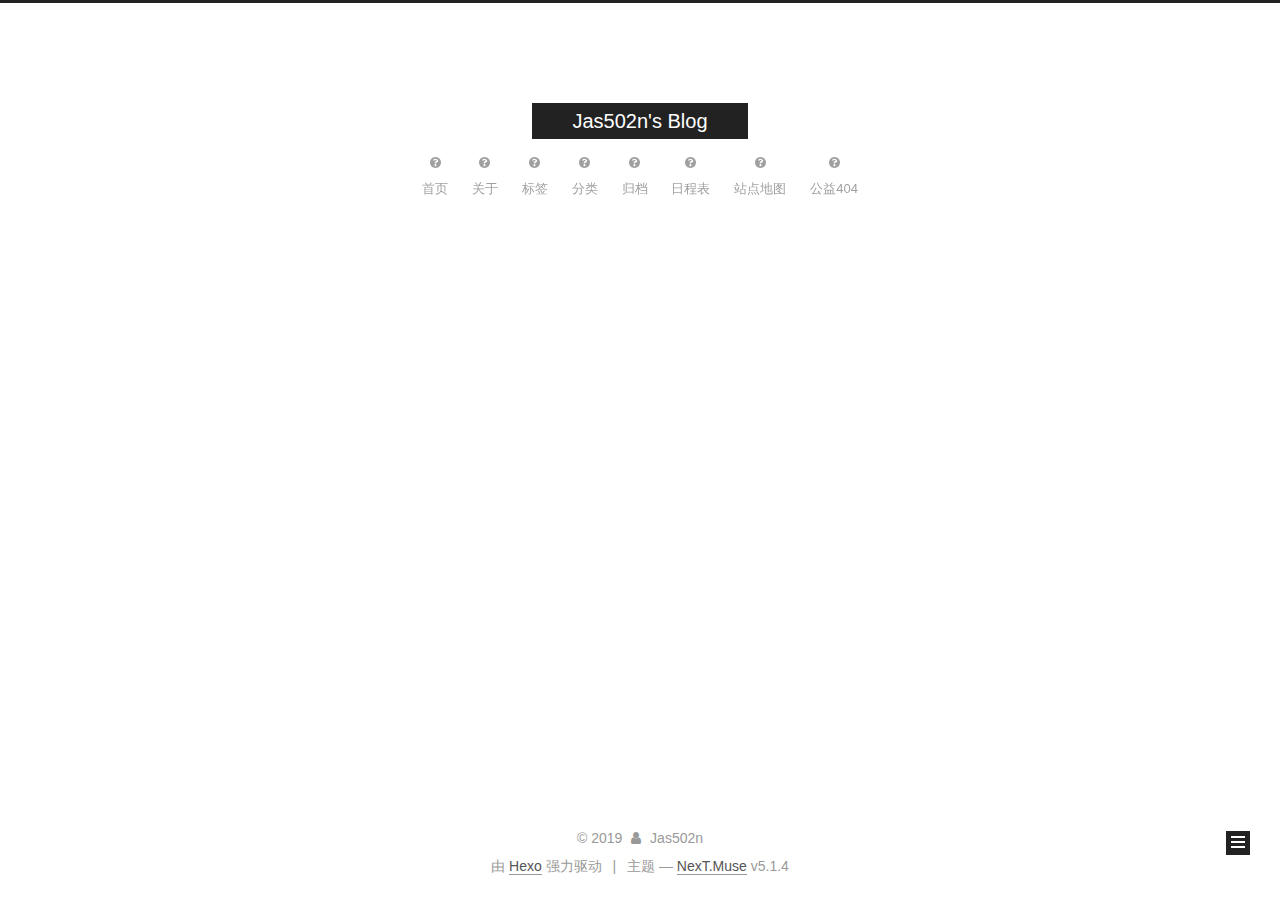
==== archives/index.html @ 0cc2a960 "Site updated: 2019-10-30 23:50:30" ====
<!DOCTYPE html>



  


<html class="theme-next muse use-motion" lang="zh-Hans">
<head>
  <meta charset="UTF-8"/>
<meta http-equiv="X-UA-Compatible" content="IE=edge" />
<meta name="viewport" content="width=device-width, initial-scale=1, maximum-scale=1"/>
<meta name="theme-color" content="#222">









<meta http-equiv="Cache-Control" content="no-transform" />
<meta http-equiv="Cache-Control" content="no-siteapp" />
















  
  
  <link href="/lib/fancybox/source/jquery.fancybox.css?v=2.1.5" rel="stylesheet" type="text/css" />







<link href="/lib/font-awesome/css/font-awesome.min.css?v=4.6.2" rel="stylesheet" type="text/css" />

<link href="/css/main.css?v=5.1.4" rel="stylesheet" type="text/css" />


  <link rel="apple-touch-icon" sizes="180x180" href="/images/apple-touch-icon-next.png?v=5.1.4">


  <link rel="icon" type="image/png" sizes="32x32" href="/images/favicon-32x32-next.png?v=5.1.4">


  <link rel="icon" type="image/png" sizes="16x16" href="/images/favicon-16x16-next.png?v=5.1.4">


  <link rel="mask-icon" href="/images/logo.svg?v=5.1.4" color="#222">





  <meta name="keywords" content="Hexo, NexT" />










<meta name="description" content="一个安全工程师的成长笔记史">
<meta property="og:type" content="website">
<meta property="og:title" content="Jas502n&#39;s Blog">
<meta property="og:url" content="http:&#x2F;&#x2F;twiiter.com&#x2F;jas502n&#x2F;archives&#x2F;index.html">
<meta property="og:site_name" content="Jas502n&#39;s Blog">
<meta property="og:description" content="一个安全工程师的成长笔记史">
<meta property="og:locale" content="zh-Hans">
<meta name="twitter:card" content="summary">



<script type="text/javascript" id="hexo.configurations">
  var NexT = window.NexT || {};
  var CONFIG = {
    root: '/',
    scheme: 'Muse',
    version: '5.1.4',
    sidebar: {"position":"left","display":"post","offset":12,"b2t":false,"scrollpercent":false,"onmobile":false},
    fancybox: true,
    tabs: true,
    motion: {"enable":true,"async":false,"transition":{"post_block":"fadeIn","post_header":"slideDownIn","post_body":"slideDownIn","coll_header":"slideLeftIn","sidebar":"slideUpIn"}},
    duoshuo: {
      userId: '0',
      author: '博主'
    },
    algolia: {
      applicationID: '',
      apiKey: '',
      indexName: '',
      hits: {"per_page":10},
      labels: {"input_placeholder":"Search for Posts","hits_empty":"We didn't find any results for the search: ${query}","hits_stats":"${hits} results found in ${time} ms"}
    }
  };
</script>



  <link rel="canonical" href="http://twiiter.com/jas502n/archives/"/>





  <title>归档 | Jas502n's Blog</title>
  








</head>

<body itemscope itemtype="http://schema.org/WebPage" lang="zh-Hans">

  
  
    
  

  <div class="container sidebar-position-left page-archive">
    <div class="headband"></div>

    <header id="header" class="header" itemscope itemtype="http://schema.org/WPHeader">
      <div class="header-inner"><div class="site-brand-wrapper">
  <div class="site-meta ">
    

    <div class="custom-logo-site-title">
      <a href="/"  class="brand" rel="start">
        <span class="logo-line-before"><i></i></span>
        <span class="site-title">Jas502n's Blog</span>
        <span class="logo-line-after"><i></i></span>
      </a>
    </div>
      
        <p class="site-subtitle"></p>
      
  </div>

  <div class="site-nav-toggle">
    <button>
      <span class="btn-bar"></span>
      <span class="btn-bar"></span>
      <span class="btn-bar"></span>
    </button>
  </div>
</div>

<nav class="site-nav">
  

  
    <ul id="menu" class="menu">
      
        
        <li class="menu-item menu-item-home">
          <a href="/" rel="section">
            
              <i class="menu-item-icon fa fa-fw fa-question-circle"></i> <br />
            
            首页
          </a>
        </li>
      
        
        <li class="menu-item menu-item-about">
          <a href="/about/" rel="section">
            
              <i class="menu-item-icon fa fa-fw fa-question-circle"></i> <br />
            
            关于
          </a>
        </li>
      
        
        <li class="menu-item menu-item-tags">
          <a href="/tags/" rel="section">
            
              <i class="menu-item-icon fa fa-fw fa-question-circle"></i> <br />
            
            标签
          </a>
        </li>
      
        
        <li class="menu-item menu-item-categories">
          <a href="/categories/" rel="section">
            
              <i class="menu-item-icon fa fa-fw fa-question-circle"></i> <br />
            
            分类
          </a>
        </li>
      
        
        <li class="menu-item menu-item-archives">
          <a href="/archives/" rel="section">
            
              <i class="menu-item-icon fa fa-fw fa-question-circle"></i> <br />
            
            归档
          </a>
        </li>
      
        
        <li class="menu-item menu-item-schedule">
          <a href="/schedule/" rel="section">
            
              <i class="menu-item-icon fa fa-fw fa-question-circle"></i> <br />
            
            日程表
          </a>
        </li>
      
        
        <li class="menu-item menu-item-sitemap">
          <a href="/sitemap.xml" rel="section">
            
              <i class="menu-item-icon fa fa-fw fa-question-circle"></i> <br />
            
            站点地图
          </a>
        </li>
      
        
        <li class="menu-item menu-item-commonweal">
          <a href="/404/" rel="section">
            
              <i class="menu-item-icon fa fa-fw fa-question-circle"></i> <br />
            
            公益404
          </a>
        </li>
      

      
    </ul>
  

  
</nav>



 </div>
    </header>

    <main id="main" class="main">
      <div class="main-inner">
        <div class="content-wrap">
          <div id="content" class="content">
            

  
  
  
  <div class="post-block archive">
    <div id="posts" class="posts-collapse">
      <span class="archive-move-on"></span>

      <span class="archive-page-counter">
        
        
        
          
        
        嗯..! 目前共计 2 篇日志。 继续努力。
      </span>

      

        
        
        

        
          
          <div class="collection-title">
            <h1 class="archive-year" id="archive-year-2019">2019</h1>
          </div>
        
        

        

  <article class="post post-type-normal" itemscope itemtype="http://schema.org/Article">
    <header class="post-header">

      <h2 class="post-title">
        
            <a class="post-title-link" href="/2019/10/30/%E6%88%91%E7%9A%84%E7%AC%AC%E4%B8%80%E7%AF%87%E6%96%87%E7%AB%A0/" itemprop="url">
              
                <span itemprop="name">我的第一篇文章</span>
              
            </a>
        
      </h2>

      <div class="post-meta">
        <time class="post-time" itemprop="dateCreated"
              datetime="2019-10-30T22:58:10+08:00"
              content="2019-10-30" >
          10-30
        </time>
      </div>

    </header>
  </article>



      

        
        
        

        
        

        

  <article class="post post-type-normal" itemscope itemtype="http://schema.org/Article">
    <header class="post-header">

      <h2 class="post-title">
        
            <a class="post-title-link" href="/2019/10/30/hello-world/" itemprop="url">
              
                <span itemprop="name">Hello World</span>
              
            </a>
        
      </h2>

      <div class="post-meta">
        <time class="post-time" itemprop="dateCreated"
              datetime="2019-10-30T21:47:42+08:00"
              content="2019-10-30" >
          10-30
        </time>
      </div>

    </header>
  </article>



      

    </div>
  </div>
  
  
  

  



          </div>
          


          

        </div>
        
          
  
  <div class="sidebar-toggle">
    <div class="sidebar-toggle-line-wrap">
      <span class="sidebar-toggle-line sidebar-toggle-line-first"></span>
      <span class="sidebar-toggle-line sidebar-toggle-line-middle"></span>
      <span class="sidebar-toggle-line sidebar-toggle-line-last"></span>
    </div>
  </div>

  <aside id="sidebar" class="sidebar">
    
    <div class="sidebar-inner">

      

      

      <section class="site-overview-wrap sidebar-panel sidebar-panel-active">
        <div class="site-overview">
          <div class="site-author motion-element" itemprop="author" itemscope itemtype="http://schema.org/Person">
            
              <p class="site-author-name" itemprop="name">Jas502n</p>
              <p class="site-description motion-element" itemprop="description">一个安全工程师的成长笔记史</p>
          </div>

          <nav class="site-state motion-element">

            
              <div class="site-state-item site-state-posts">
              
                <a href="/archives/">
              
                  <span class="site-state-item-count">2</span>
                  <span class="site-state-item-name">日志</span>
                </a>
              </div>
            

            

            
              
              
              <div class="site-state-item site-state-tags">
                
                  <span class="site-state-item-count">1</span>
                  <span class="site-state-item-name">标签</span>
                
              </div>
            

          </nav>

          

          

          
          

          
          

          

        </div>
      </section>

      

      

    </div>
  </aside>


        
      </div>
    </main>

    <footer id="footer" class="footer">
      <div class="footer-inner">
        <div class="copyright">&copy; <span itemprop="copyrightYear">2019</span>
  <span class="with-love">
    <i class="fa fa-user"></i>
  </span>
  <span class="author" itemprop="copyrightHolder">Jas502n</span>

  
</div>


  <div class="powered-by">由 <a class="theme-link" target="_blank" href="https://hexo.io">Hexo</a> 强力驱动</div>



  <span class="post-meta-divider">|</span>



  <div class="theme-info">主题 &mdash; <a class="theme-link" target="_blank" href="https://github.com/iissnan/hexo-theme-next">NexT.Muse</a> v5.1.4</div>




        







        
      </div>
    </footer>

    
      <div class="back-to-top">
        <i class="fa fa-arrow-up"></i>
        
      </div>
    

    

  </div>

  

<script type="text/javascript">
  if (Object.prototype.toString.call(window.Promise) !== '[object Function]') {
    window.Promise = null;
  }
</script>









  












  
  
    <script type="text/javascript" src="/lib/jquery/index.js?v=2.1.3"></script>
  

  
  
    <script type="text/javascript" src="/lib/fastclick/lib/fastclick.min.js?v=1.0.6"></script>
  

  
  
    <script type="text/javascript" src="/lib/jquery_lazyload/jquery.lazyload.js?v=1.9.7"></script>
  

  
  
    <script type="text/javascript" src="/lib/velocity/velocity.min.js?v=1.2.1"></script>
  

  
  
    <script type="text/javascript" src="/lib/velocity/velocity.ui.min.js?v=1.2.1"></script>
  

  
  
    <script type="text/javascript" src="/lib/fancybox/source/jquery.fancybox.pack.js?v=2.1.5"></script>
  


  


  <script type="text/javascript" src="/js/src/utils.js?v=5.1.4"></script>

  <script type="text/javascript" src="/js/src/motion.js?v=5.1.4"></script>



  
  

  

  


  <script type="text/javascript" src="/js/src/bootstrap.js?v=5.1.4"></script>



  


  




	





  





  












  





  

  

  

  
  

  

  

  

</body>
</html>
---- css/main.css ----
/* normalize.css v3.0.2 | MIT License | git.io/normalize */
html {
  font-family: sans-serif; /* 1 */
  -ms-text-size-adjust: 100%; /* 2 */
  -webkit-text-size-adjust: 100%; /* 2 */
}
body {
  margin: 0;
}
article,
aside,
details,
figcaption,
figure,
footer,
header,
hgroup,
main,
menu,
nav,
section,
summary {
  display: block;
}
audio,
canvas,
progress,
video {
  display: inline-block; /* 1 */
  vertical-align: baseline; /* 2 */
}
audio:not([controls]) {
  display: none;
  height: 0;
}
[hidden],
template {
  display: none;
}
a {
  background-color: transparent;
}
a:active,
a:hover {
  outline: 0;
}
abbr[title] {
  border-bottom: 1px dotted;
}
b,
strong {
  font-weight: bold;
}
dfn {
  font-style: italic;
}
h1 {
  font-size: 2em;
  margin: 0.67em 0;
}
mark {
  background: #ff0;
  color: #000;
}
small {
  font-size: 80%;
}
sub,
sup {
  font-size: 75%;
  line-height: 0;
  position: relative;
  vertical-align: baseline;
}
sup {
  top: -0.5em;
}
sub {
  bottom: -0.25em;
}
img {
  border: 0;
}
svg:not(:root) {
  overflow: hidden;
}
figure {
  margin: 1em 40px;
}
hr {
  -moz-box-sizing: content-box;
  box-sizing: content-box;
  height: 0;
}
pre {
  overflow: auto;
}
code,
kbd,
pre,
samp {
  font-family: monospace, monospace;
  font-size: 1em;
}
button,
input,
optgroup,
select,
textarea {
  color: inherit; /* 1 */
  font: inherit; /* 2 */
  margin: 0; /* 3 */
}
button {
  overflow: visible;
}
button,
select {
  text-transform: none;
}
button,
html input[type="button"],
input[type="reset"],
input[type="submit"] {
  -webkit-appearance: button; /* 2 */
  cursor: pointer; /* 3 */
}
button[disabled],
html input[disabled] {
  cursor: default;
}
button::-moz-focus-inner,
input::-moz-focus-inner {
  border: 0;
  padding: 0;
}
input {
  line-height: normal;
}
input[type="checkbox"],
input[type="radio"] {
  box-sizing: border-box; /* 1 */
  padding: 0; /* 2 */
}
input[type="number"]::-webkit-inner-spin-button,
input[type="number"]::-webkit-outer-spin-button {
  height: auto;
}
input[type="search"] {
  -webkit-appearance: textfield; /* 1 */
  -moz-box-sizing: content-box;
  -webkit-box-sizing: content-box; /* 2 */
  box-sizing: content-box;
}
input[type="search"]::-webkit-search-cancel-button,
input[type="search"]::-webkit-search-decoration {
  -webkit-appearance: none;
}
fieldset {
  border: 1px solid #c0c0c0;
  margin: 0 2px;
  padding: 0.35em 0.625em 0.75em;
}
legend {
  border: 0; /* 1 */
  padding: 0; /* 2 */
}
textarea {
  overflow: auto;
}
optgroup {
  font-weight: bold;
}
table {
  border-collapse: collapse;
  border-spacing: 0;
}
td,
th {
  padding: 0;
}
::selection {
  background: #262a30;
  color: #fff;
}
body {
  position: relative;
  font-family: 'Lato', "PingFang SC", "Microsoft YaHei", sans-serif;
  font-size: 14px;
  line-height: 2;
  color: #555;
  background: #fff;
}
@media (max-width: 767px) {
  body {
    padding-right: 0 !important;
  }
}
@media (min-width: 768px) and (max-width: 991px) {
  body {
    padding-right: 0 !important;
  }
}
@media (min-width: 1600px) {
  body {
    font-size: 16px;
  }
}
h1,
h2,
h3,
h4,
h5,
h6 {
  margin: 0;
  padding: 0;
  font-weight: bold;
  line-height: 1.5;
  font-family: 'Lato', "PingFang SC", "Microsoft YaHei", sans-serif;
}
h2,
h3,
h4,
h5,
h6 {
  margin: 20px 0 15px;
}
h1 {
  font-size: 22px;
}
@media (max-width: 767px) {
  h1 {
    font-size: 18px;
  }
}
h2 {
  font-size: 20px;
}
@media (max-width: 767px) {
  h2 {
    font-size: 16px;
  }
}
h3 {
  font-size: 18px;
}
@media (max-width: 767px) {
  h3 {
    font-size: 14px;
  }
}
h4 {
  font-size: 16px;
}
@media (max-width: 767px) {
  h4 {
    font-size: 12px;
  }
}
h5 {
  font-size: 14px;
}
@media (max-width: 767px) {
  h5 {
    font-size: 10px;
  }
}
h6 {
  font-size: 12px;
}
@media (max-width: 767px) {
  h6 {
    font-size: 8px;
  }
}
p {
  margin: 0 0 20px 0;
}
a {
  color: #555;
  text-decoration: none;
  outline: none;
  border-bottom: 1px solid #999;
  word-wrap: break-word;
}
a:hover {
  color: #222;
  border-bottom-color: #222;
}
blockquote {
  margin: 0;
  padding: 0;
}
img {
  display: block;
  margin: auto;
  max-width: 100%;
  height: auto;
}
hr {
  margin: 40px 0;
  height: 3px;
  border: none;
  background-color: #ddd;
  background-image: repeating-linear-gradient(-45deg, #fff, #fff 4px, transparent 4px, transparent 8px);
}
blockquote {
  padding: 0 15px;
  color: #666;
  border-left: 4px solid #ddd;
}
blockquote cite::before {
  content: "-";
  padding: 0 5px;
}
dt {
  font-weight: 700;
}
dd {
  margin: 0;
  padding: 0;
}
kbd {
  border: 1px solid #ccc;
  border-radius: 0.2em;
  box-shadow: 0.1em 0.1em 0.2em rgba(0,0,0,0.1);
  background-color: #f9f9f9;
  font-family: inherit;
  background-image: -webkit-linear-gradient(top, #eee, #fff, #eee);
  padding: 0.1em 0.3em;
  white-space: nowrap;
}
.text-left {
  text-align: left;
}
.text-center {
  text-align: center;
}
.text-right {
  text-align: right;
}
.text-justify {
  text-align: justify;
}
.text-nowrap {
  white-space: nowrap;
}
.text-lowercase {
  text-transform: lowercase;
}
.text-uppercase {
  text-transform: uppercase;
}
.text-capitalize {
  text-transform: capitalize;
}
.center-block {
  display: block;
  margin-left: auto;
  margin-right: auto;
}
.clearfix:before,
.clearfix:after {
  content: " ";
  display: table;
}
.clearfix:after {
  clear: both;
}
.pullquote {
  width: 45%;
}
.pullquote.left {
  float: left;
  margin-left: 5px;
  margin-right: 10px;
}
.pullquote.right {
  float: right;
  margin-left: 10px;
  margin-right: 5px;
}
.affix.affix.affix {
  position: fixed;
}
.translation {
  margin-top: -20px;
  font-size: 14px;
  color: #999;
}
.scrollbar-measure {
  width: 100px;
  height: 100px;
  overflow: scroll;
  position: absolute;
  top: -9999px;
}
.use-motion .motion-element {
  opacity: 0;
}
table {
  margin: 20px 0;
  width: 100%;
  border-collapse: collapse;
  border-spacing: 0;
  border: 1px solid #ddd;
  font-size: 14px;
  table-layout: fixed;
  word-wrap: break-all;
}
table>tbody>tr:nth-of-type(odd) {
  background-color: #f9f9f9;
}
table>tbody>tr:hover {
  background-color: #f5f5f5;
}
caption,
th,
td {
  padding: 8px;
  text-align: left;
  vertical-align: middle;
  font-weight: normal;
}
th,
td {
  border-bottom: 3px solid #ddd;
  border-right: 1px solid #eee;
}
th {
  padding-bottom: 10px;
  font-weight: 700;
}
td {
  border-bottom-width: 1px;
}
html,
body {
  height: 100%;
}
.container {
  position: relative;
  min-height: 100%;
}
.header-inner {
  margin: 0 auto;
  padding: 100px 0 70px;
  width: 700px;
}
@media (min-width: 1600px) {
  .container .header-inner {
    width: 900px;
  }
}
.main {
  padding-bottom: 150px;
}
.main-inner {
  margin: 0 auto;
  width: 700px;
}
@media (min-width: 1600px) {
  .container .main-inner {
    width: 900px;
  }
}
.footer {
  position: absolute;
  left: 0;
  bottom: 0;
  width: 100%;
  min-height: 50px;
}
.footer-inner {
  box-sizing: border-box;
  margin: 20px auto;
  width: 700px;
}
@media (min-width: 1600px) {
  .container .footer-inner {
    width: 900px;
  }
}
pre,
.highlight {
  overflow: auto;
  margin: 20px 0;
  padding: 0;
  font-size: 13px;
  color: #4d4d4c;
  background: #f7f7f7;
  line-height: 1.6;
}
pre,
code {
  font-family: consolas, Menlo, "PingFang SC", "Microsoft YaHei", monospace;
}
code {
  padding: 2px 4px;
  word-wrap: break-word;
  color: #555;
  background: #eee;
  border-radius: 3px;
  font-size: 13px;
}
pre {
  padding: 10px;
}
pre code {
  padding: 0;
  color: #4d4d4c;
  background: none;
  text-shadow: none;
}
.highlight {
  border-radius: 1px;
}
.highlight pre {
  border: none;
  margin: 0;
  padding: 10px 0;
}
.highlight table {
  margin: 0;
  width: auto;
  border: none;
}
.highlight td {
  border: none;
  padding: 0;
}
.highlight figcaption {
  font-size: 1em;
  color: #4d4d4c;
  line-height: 1em;
  margin-bottom: 1em;
}
.highlight figcaption:before,
.highlight figcaption:after {
  content: " ";
  display: table;
}
.highlight figcaption:after {
  clear: both;
}
.highlight figcaption a {
  float: right;
  color: #4d4d4c;
}
.highlight figcaption a:hover {
  border-bottom-color: #4d4d4c;
}
.highlight .gutter pre {
  padding-left: 10px;
  padding-right: 10px;
  color: #869194;
  text-align: right;
  background-color: #eff2f3;
}
.highlight .code pre {
  width: 100%;
  padding-left: 10px;
  padding-right: 10px;
  background-color: #f7f7f7;
}
.highlight .line {
  height: 20px;
}
.gutter {
  -webkit-user-select: none;
  -moz-user-select: none;
  -ms-user-select: none;
  user-select: none;
}
.gist table {
  width: auto;
}
.gist table td {
  border: none;
}
pre .deletion {
  background: #fdd;
}
pre .addition {
  background: #dfd;
}
pre .meta {
  color: #8959a8;
}
pre .comment {
  color: #8e908c;
}
pre .variable,
pre .attribute,
pre .tag,
pre .regexp,
pre .ruby .constant,
pre .xml .tag .title,
pre .xml .pi,
pre .xml .doctype,
pre .html .doctype,
pre .css .id,
pre .css .class,
pre .css .pseudo {
  color: #c82829;
}
pre .number,
pre .preprocessor,
pre .built_in,
pre .literal,
pre .params,
pre .constant,
pre .command {
  color: #f5871f;
}
pre .ruby .class .title,
pre .css .rules .attribute,
pre .string,
pre .value,
pre .inheritance,
pre .header,
pre .ruby .symbol,
pre .xml .cdata,
pre .special,
pre .number,
pre .formula {
  color: #718c00;
}
pre .title,
pre .css .hexcolor {
  color: #3e999f;
}
pre .function,
pre .python .decorator,
pre .python .title,
pre .ruby .function .title,
pre .ruby .title .keyword,
pre .perl .sub,
pre .javascript .title,
pre .coffeescript .title {
  color: #4271ae;
}
pre .keyword,
pre .javascript .function {
  color: #8959a8;
}
.full-image.full-image.full-image.full-image {
  border: none;
  max-width: 100%;
  width: auto;
  margin: 20px auto 25px;
}
@media (min-width: 992px) {
  .full-image.full-image.full-image.full-image {
    max-width: none;
    width: 110%;
    margin: 25px -5%;
  }
}
.blockquote-center,
.page-home .post-type-quote blockquote,
.page-post-detail .post-type-quote blockquote {
  position: relative;
  margin: 40px 0;
  padding: 0;
  border-left: none;
  text-align: center;
}
.blockquote-center::before,
.page-home .post-type-quote blockquote::before,
.page-post-detail .post-type-quote blockquote::before,
.blockquote-center::after,
.page-home .post-type-quote blockquote::after,
.page-post-detail .post-type-quote blockquote::after {
  position: absolute;
  content: ' ';
  display: block;
  width: 100%;
  height: 24px;
  opacity: 0.2;
  background-repeat: no-repeat;
  background-position: 0 -6px;
  background-size: 22px 22px;
}
.blockquote-center::before,
.page-home .post-type-quote blockquote::before,
.page-post-detail .post-type-quote blockquote::before {
  top: -20px;
  background-image: url("../images/quote-l.svg");
  border-top: 1px solid #ccc;
}
.blockquote-center::after,
.page-home .post-type-quote blockquote::after,
.page-post-detail .post-type-quote blockquote::after {
  bottom: -20px;
  background-image: url("../images/quote-r.svg");
  border-bottom: 1px solid #ccc;
  background-position: 100% 8px;
}
.blockquote-center p,
.page-home .post-type-quote blockquote p,
.page-post-detail .post-type-quote blockquote p,
.blockquote-center div,
.page-home .post-type-quote blockquote div,
.page-post-detail .post-type-quote blockquote div {
  text-align: center;
}
.post .post-body .group-picture img {
  box-sizing: border-box;
  padding: 0 3px;
  border: none;
}
.post .group-picture-row {
  overflow: hidden;
  margin-top: 6px;
}
.post .group-picture-row:first-child {
  margin-top: 0;
}
.post .group-picture-column {
  float: left;
}
.page-post-detail .post-body .group-picture-column {
  float: none;
  margin-top: 10px;
  width: auto !important;
}
.page-post-detail .post-body .group-picture-column img {
  margin: 0 auto;
}
.page-archive .group-picture-container {
  overflow: hidden;
}
.page-archive .group-picture-row {
  float: left;
}
.page-archive .group-picture-row:first-child {
  margin-top: 6px;
}
.page-archive .group-picture-column {
  max-width: 150px;
  max-height: 150px;
}
.post-body .note {
  position: relative;
  padding: 15px;
  margin-bottom: 20px;
  border: 1px solid #eee;
  border-left-width: 5px;
  border-radius: 3px;
}
.post-body .note h2,
.post-body .note h3,
.post-body .note h4,
.post-body .note h5,
.post-body .note h6 {
  margin-top: 0;
  margin-bottom: 0;
  border-bottom: initial;
  padding-top: 0 !important;
}
.post-body .note p:first-child,
.post-body .note ul:first-child,
.post-body .note ol:first-child,
.post-body .note table:first-child,
.post-body .note pre:first-child,
.post-body .note blockquote:first-child {
  margin-top: 0;
}
.post-body .note p:last-child,
.post-body .note ul:last-child,
.post-body .note ol:last-child,
.post-body .note table:last-child,
.post-body .note pre:last-child,
.post-body .note blockquote:last-child {
  margin-bottom: 0;
}
.post-body .note.default {
  border-left-color: #777;
}
.post-body .note.default h2,
.post-body .note.default h3,
.post-body .note.default h4,
.post-body .note.default h5,
.post-body .note.default h6 {
  color: #777;
}
.post-body .note.primary {
  border-left-color: #6f42c1;
}
.post-body .note.primary h2,
.post-body .note.primary h3,
.post-body .note.primary h4,
.post-body .note.primary h5,
.post-body .note.primary h6 {
  color: #6f42c1;
}
.post-body .note.info {
  border-left-color: #428bca;
}
.post-body .note.info h2,
.post-body .note.info h3,
.post-body .note.info h4,
.post-body .note.info h5,
.post-body .note.info h6 {
  color: #428bca;
}
.post-body .note.success {
  border-left-color: #5cb85c;
}
.post-body .note.success h2,
.post-body .note.success h3,
.post-body .note.success h4,
.post-body .note.success h5,
.post-body .note.success h6 {
  color: #5cb85c;
}
.post-body .note.warning {
  border-left-color: #f0ad4e;
}
.post-body .note.warning h2,
.post-body .note.warning h3,
.post-body .note.warning h4,
.post-body .note.warning h5,
.post-body .note.warning h6 {
  color: #f0ad4e;
}
.post-body .note.danger {
  border-left-color: #d9534f;
}
.post-body .note.danger h2,
.post-body .note.danger h3,
.post-body .note.danger h4,
.post-body .note.danger h5,
.post-body .note.danger h6 {
  color: #d9534f;
}
.post-body .label {
  display: inline;
  padding: 0 2px;
  white-space: nowrap;
}
.post-body .label.default {
  background-color: #f0f0f0;
}
.post-body .label.primary {
  background-color: #efe6f7;
}
.post-body .label.info {
  background-color: #e5f2f8;
}
.post-body .label.success {
  background-color: #e7f4e9;
}
.post-body .label.warning {
  background-color: #fcf6e1;
}
.post-body .label.danger {
  background-color: #fae8eb;
}
.post-body .tabs {
  position: relative;
  display: block;
  margin-bottom: 20px;
  padding-top: 10px;
}
.post-body .tabs ul.nav-tabs {
  margin: 0;
  padding: 0;
  display: flex;
  margin-bottom: -1px;
}
@media (max-width: 413px) {
  .post-body .tabs ul.nav-tabs {
    display: block;
    margin-bottom: 5px;
  }
}
.post-body .tabs ul.nav-tabs li.tab {
  list-style-type: none !important;
  margin: 0 0.25em 0 0;
  border-top: 3px solid transparent;
  border-left: 1px solid transparent;
  border-right: 1px solid transparent;
}
@media (max-width: 413px) {
  .post-body .tabs ul.nav-tabs li.tab {
    margin: initial;
    border-top: 1px solid transparent;
    border-left: 3px solid transparent;
    border-right: 1px solid transparent;
    border-bottom: 1px solid transparent;
  }
}
.post-body .tabs ul.nav-tabs li.tab a {
  outline: 0;
  border-bottom: initial;
  display: block;
  line-height: 1.8em;
  padding: 0.25em 0.75em;
  transition-duration: 0.2s;
  transition-timing-function: ease-out;
  transition-delay: 0s;
}
.post-body .tabs ul.nav-tabs li.tab a i {
  width: 1.285714285714286em;
}
.post-body .tabs ul.nav-tabs li.tab.active {
  border-top: 3px solid #fc6423;
  border-left: 1px solid #ddd;
  border-right: 1px solid #ddd;
  background-color: #fff;
}
@media (max-width: 413px) {
  .post-body .tabs ul.nav-tabs li.tab.active {
    border-top: 1px solid #ddd;
    border-left: 3px solid #fc6423;
    border-right: 1px solid #ddd;
    border-bottom: 1px solid #ddd;
  }
}
.post-body .tabs ul.nav-tabs li.tab.active a {
  cursor: default;
  color: #555;
}
.post-body .tabs .tab-content {
  background-color: #fff;
}
.post-body .tabs .tab-content .tab-pane {
  border: 1px solid #ddd;
  padding: 20px 20px 0 20px;
}
.post-body .tabs .tab-content .tab-pane:not(.active) {
  display: none !important;
}
.post-body .tabs .tab-content .tab-pane.active {
  display: block !important;
}
.btn {
  display: inline-block;
  padding: 0 20px;
  font-size: 14px;
  color: #fff;
  background: #222;
  border: 2px solid #222;
  text-decoration: none;
  border-radius: 0;
  transition-property: background-color;
  transition-duration: 0.2s;
  transition-timing-function: ease-in-out;
  transition-delay: 0s;
  line-height: 2;
}
.btn:hover {
  border-color: #222;
  color: #222;
  background: #fff;
}
.btn +.btn {
  margin: 0 0 8px 8px;
}
.btn .fa-fw {
  width: 1.285714285714286em;
  text-align: left;
}
.btn-bar {
  display: block;
  width: 22px;
  height: 2px;
  background: #555;
  border-radius: 1px;
}
.btn-bar+.btn-bar {
  margin-top: 4px;
}
.pagination {
  margin: 120px 0 40px;
  text-align: center;
  border-top: 1px solid #eee;
}
.page-number-basic,
.pagination .prev,
.pagination .next,
.pagination .page-number,
.pagination .space {
  display: inline-block;
  position: relative;
  top: -1px;
  margin: 0 10px;
  padding: 0 11px;
}
@media (max-width: 767px) {
  .page-number-basic,
  .pagination .prev,
  .pagination .next,
  .pagination .page-number,
  .pagination .space {
    margin: 0 5px;
  }
}
.pagination .prev,
.pagination .next,
.pagination .page-number {
  border-bottom: 0;
  border-top: 1px solid #eee;
  transition-property: border-color;
  transition-duration: 0.2s;
  transition-timing-function: ease-in-out;
  transition-delay: 0s;
}
.pagination .prev:hover,
.pagination .next:hover,
.pagination .page-number:hover {
  border-top-color: #222;
}
.pagination .space {
  padding: 0;
  margin: 0;
}
.pagination .prev {
  margin-left: 0;
}
.pagination .next {
  margin-right: 0;
}
.pagination .page-number.current {
  color: #fff;
  background: #ccc;
  border-top-color: #ccc;
}
@media (max-width: 767px) {
  .pagination {
    border-top: none;
  }
  .pagination .prev,
  .pagination .next,
  .pagination .page-number {
    margin-bottom: 10px;
    border-top: 0;
    border-bottom: 1px solid #eee;
    padding: 0 10px;
  }
  .pagination .prev:hover,
  .pagination .next:hover,
  .pagination .page-number:hover {
    border-bottom-color: #222;
  }
}
.comments {
  margin: 60px 20px 0;
}
.tag-cloud {
  text-align: center;
}
.tag-cloud a {
  display: inline-block;
  margin: 10px;
}
.back-to-top {
  box-sizing: border-box;
  position: fixed;
  bottom: -100px;
  right: 30px;
  z-index: 1050;
  padding: 0 6px;
  width: 24px;
  background: #222;
  font-size: 12px;
  opacity: 1;
  color: #fff;
  cursor: pointer;
  text-align: center;
  -webkit-transform: translateZ(0);
  transition-property: bottom;
  transition-duration: 0.2s;
  transition-timing-function: ease-in-out;
  transition-delay: 0s;
}
@media (min-width: 768px) and (max-width: 991px) {
  .back-to-top {
    display: none !important;
  }
}
@media (max-width: 767px) {
  .back-to-top {
    display: none !important;
  }
}
.back-to-top.back-to-top-on {
  bottom: 19px;
}
.header {
  background: transparent;
}
.header-inner {
  position: relative;
}
.headband {
  height: 3px;
  background: #222;
}
.site-meta {
  margin: 0;
  text-align: center;
}
@media (max-width: 767px) {
  .site-meta {
    text-align: center;
  }
}
.brand {
  position: relative;
  display: inline-block;
  padding: 0 40px;
  color: #fff;
  background: #222;
  border-bottom: none;
}
.brand:hover {
  color: #fff;
}
.logo {
  display: inline-block;
  margin-right: 5px;
  line-height: 36px;
  vertical-align: top;
}
.site-title {
  display: inline-block;
  vertical-align: top;
  line-height: 36px;
  font-size: 20px;
  font-weight: normal;
  font-family: 'Lato', "PingFang SC", "Microsoft YaHei", sans-serif;
}
.site-subtitle {
  margin-top: 10px;
  font-size: 13px;
  color: #999;
}
.use-motion .brand {
  opacity: 0;
}
.use-motion .logo,
.use-motion .site-title,
.use-motion .site-subtitle {
  opacity: 0;
  position: relative;
  top: -10px;
}
.site-nav-toggle {
  display: none;
  position: absolute;
  top: 10px;
  left: 10px;
}
@media (max-width: 767px) {
  .site-nav-toggle {
    display: block;
  }
}
.site-nav-toggle button {
  margin-top: 2px;
  padding: 9px 10px;
  background: transparent;
  border: none;
}
@media (max-width: 767px) {
  .site-nav {
    display: none;
    margin: 0 -10px;
    padding: 0 10px;
    clear: both;
    border-top: 1px solid #ddd;
  }
}
@media (min-width: 768px) and (max-width: 991px) {
  .site-nav {
    display: block !important;
  }
}
@media (min-width: 992px) {
  .site-nav {
    display: block !important;
  }
}
.menu {
  margin-top: 20px;
  padding-left: 0;
  text-align: center;
}
.menu .menu-item {
  display: inline-block;
  margin: 0 10px;
  list-style: none;
}
@media screen and (max-width: 767px) {
  .menu .menu-item {
    margin-top: 10px;
  }
}
.menu .menu-item a {
  display: block;
  font-size: 13px;
  line-height: inherit;
  border-bottom: 1px solid transparent;
  transition-property: border-color;
  transition-duration: 0.2s;
  transition-timing-function: ease-in-out;
  transition-delay: 0s;
}
.menu .menu-item a:hover {
  border-bottom-color: #222;
}
.menu .menu-item .fa {
  margin-right: 5px;
}
.use-motion .menu-item {
  opacity: 0;
}
.post-body {
  font-family: 'Lato', "PingFang SC", "Microsoft YaHei", sans-serif;
}
@media (max-width: 767px) {
  .post-body {
    word-break: break-word;
  }
}
.post-body .fancybox img {
  display: block !important;
  margin: 0 auto;
  cursor: pointer;
  cursor: zoom-in;
  cursor: -webkit-zoom-in;
}
.post-body .image-caption,
.post-body .figure .caption {
  margin: -20px auto 15px;
  text-align: center;
  font-size: 14px;
  color: #999;
  font-weight: bold;
  line-height: 1;
}
.post-sticky-flag {
  display: inline-block;
  font-size: 16px;
  -ms-transform: rotate(30deg);
  -webkit-transform: rotate(30deg);
  -moz-transform: rotate(30deg);
  -ms-transform: rotate(30deg);
  -o-transform: rotate(30deg);
  transform: rotate(30deg);
}
.use-motion .post-block,
.use-motion .pagination,
.use-motion .comments {
  opacity: 0;
}
.use-motion .post-header {
  opacity: 0;
}
.use-motion .post-body {
  opacity: 0;
}
.use-motion .collection-title {
  opacity: 0;
}
.posts-expand {
  padding-top: 40px;
}
@media (max-width: 767px) {
  .posts-expand {
    margin: 0 20px;
  }
  .post-body pre .gutter pre {
    padding-right: 10px;
  }
  .post-body .highlight {
    margin-left: 0px;
    margin-right: 0px;
    padding: 0;
  }
  .post-body .highlight .gutter pre {
    padding-right: 10px;
  }
}
@media (min-width: 992px) {
  .posts-expand .post-body {
    text-align: justify;
  }
}
.posts-expand .post-body h2,
.posts-expand .post-body h3,
.posts-expand .post-body h4,
.posts-expand .post-body h5,
.posts-expand .post-body h6 {
  padding-top: 10px;
}
.posts-expand .post-body h2 .header-anchor,
.posts-expand .post-body h3 .header-anchor,
.posts-expand .post-body h4 .header-anchor,
.posts-expand .post-body h5 .header-anchor,
.posts-expand .post-body h6 .header-anchor {
  float: right;
  margin-left: 10px;
  color: #ccc;
  border-bottom-style: none;
  visibility: hidden;
}
.posts-expand .post-body h2 .header-anchor:hover,
.posts-expand .post-body h3 .header-anchor:hover,
.posts-expand .post-body h4 .header-anchor:hover,
.posts-expand .post-body h5 .header-anchor:hover,
.posts-expand .post-body h6 .header-anchor:hover {
  color: inherit;
}
.posts-expand .post-body h2:hover .header-anchor,
.posts-expand .post-body h3:hover .header-anchor,
.posts-expand .post-body h4:hover .header-anchor,
.posts-expand .post-body h5:hover .header-anchor,
.posts-expand .post-body h6:hover .header-anchor {
  visibility: visible;
}
.posts-expand .post-body ul li {
  list-style: circle;
}
.posts-expand .post-body img {
  box-sizing: border-box;
  margin: auto;
  padding: 3px;
  border: 1px solid #ddd;
}
.posts-expand .post-body .fancybox img {
  margin: 0 auto 25px;
}
@media (max-width: 767px) {
  .posts-collapse {
    margin: 0 20px;
  }
  .posts-collapse .post-title,
  .posts-collapse .post-meta {
    display: block;
    width: auto;
    text-align: left;
  }
}
.posts-collapse {
  position: relative;
  z-index: 1010;
  margin-left: 55px;
}
.posts-collapse::after {
  content: " ";
  position: absolute;
  top: 20px;
  left: 0;
  margin-left: -2px;
  width: 4px;
  height: 100%;
  background: #f5f5f5;
  z-index: -1;
}
@media (max-width: 767px) {
  .posts-collapse {
    margin: 0 20px;
  }
}
.posts-collapse .collection-title {
  position: relative;
  margin: 60px 0;
}
.posts-collapse .collection-title h1,
.posts-collapse .collection-title h2 {
  margin-left: 20px;
}
.posts-collapse .collection-title small {
  color: #bbb;
  margin-left: 5px;
}
.posts-collapse .collection-title::before {
  content: " ";
  position: absolute;
  left: 0;
  top: 50%;
  margin-left: -4px;
  margin-top: -4px;
  width: 8px;
  height: 8px;
  background: #bbb;
  border-radius: 50%;
}
.posts-collapse .post {
  margin: 30px 0;
}
.posts-collapse .post-header {
  position: relative;
  transition-duration: 0.2s;
  transition-timing-function: ease-in-out;
  transition-delay: 0s;
  transition-property: border;
  border-bottom: 1px dashed #ccc;
}
.posts-collapse .post-header::before {
  content: " ";
  position: absolute;
  left: 0;
  top: 12px;
  width: 6px;
  height: 6px;
  margin-left: -4px;
  background: #bbb;
  border-radius: 50%;
  border: 1px solid #fff;
  transition-duration: 0.2s;
  transition-timing-function: ease-in-out;
  transition-delay: 0s;
  transition-property: background;
}
.posts-collapse .post-header:hover {
  border-bottom-color: #666;
}
.posts-collapse .post-header:hover::before {
  background: #222;
}
.posts-collapse .post-meta {
  position: absolute;
  font-size: 12px;
  left: 20px;
  top: 5px;
}
.posts-collapse .post-comments-count {
  display: none;
}
.posts-collapse .post-title {
  margin-left: 60px;
  font-size: 16px;
  font-weight: normal;
  line-height: inherit;
}
.posts-collapse .post-title::after {
  margin-left: 3px;
  opacity: 0.6;
}
.posts-collapse .post-title a {
  color: #666;
  border-bottom: none;
}
.page-home .post-type-quote .post-header,
.page-post-detail .post-type-quote .post-header,
.page-home .post-type-quote .post-tags,
.page-post-detail .post-type-quote .post-tags {
  display: none;
}
.posts-expand .post-title {
  text-align: center;
  word-break: break-word;
  font-weight: 400;
}
.posts-expand .post-title-link {
  display: inline-block;
  position: relative;
  color: #555;
  border-bottom: none;
  line-height: 1.2;
  vertical-align: top;
}
.posts-expand .post-title-link::before {
  content: "";
  position: absolute;
  width: 100%;
  height: 2px;
  bottom: 0;
  left: 0;
  background-color: #000;
  visibility: hidden;
  -webkit-transform: scaleX(0);
  -moz-transform: scaleX(0);
  -ms-transform: scaleX(0);
  -o-transform: scaleX(0);
  transform: scaleX(0);
  transition-duration: 0.2s;
  transition-timing-function: ease-in-out;
  transition-delay: 0s;
}
.posts-expand .post-title-link:hover::before {
  visibility: visible;
  -webkit-transform: scaleX(1);
  -moz-transform: scaleX(1);
  -ms-transform: scaleX(1);
  -o-transform: scaleX(1);
  transform: scaleX(1);
}
.posts-expand .post-title-link .fa {
  font-size: 16px;
}
.posts-expand .post-meta {
  margin: 3px 0 60px 0;
  color: #999;
  font-family: 'Lato', "PingFang SC", "Microsoft YaHei", sans-serif;
  font-size: 12px;
  text-align: center;
}
.posts-expand .post-meta .post-category-list {
  display: inline-block;
  margin: 0;
  padding: 3px;
}
.posts-expand .post-meta .post-category-list-link {
  color: #999;
}
.posts-expand .post-meta .post-description {
  font-size: 14px;
  margin-top: 2px;
}
.post-meta-divider {
  margin: 0 0.5em;
}
.post-meta-item-icon {
  margin-right: 3px;
}
@media (min-width: 768px) and (max-width: 991px) {
  .post-meta-item-icon {
    display: inline-block;
  }
}
@media (max-width: 767px) {
  .post-meta-item-icon {
    display: inline-block;
  }
}
@media (min-width: 768px) and (max-width: 991px) {
  .post-meta-item-text {
    display: none;
  }
}
@media (max-width: 767px) {
  .post-meta-item-text {
    display: none;
  }
}
@media (max-width: 767px) {
  .posts-expand .post-comments-count {
    display: none;
  }
}
.post-button {
  margin-top: 40px;
}
.posts-expand .post-tags {
  margin-top: 40px;
  text-align: center;
}
.posts-expand .post-tags a {
  display: inline-block;
  margin-right: 10px;
  font-size: 13px;
}
.post-nav {
  display: table;
  margin-top: 15px;
  width: 100%;
  border-top: 1px solid #eee;
}
.post-nav-divider {
  display: table-cell;
  width: 10%;
}
.post-nav-item {
  display: table-cell;
  padding: 10px 0 0 0;
  width: 45%;
  vertical-align: top;
}
.post-nav-item a {
  position: relative;
  display: block;
  line-height: 25px;
  font-size: 14px;
  color: #555;
  border-bottom: none;
}
.post-nav-item a:hover {
  color: #222;
  border-bottom: none;
}
.post-nav-item a:active {
  top: 2px;
}
.post-nav-item .fa {
  position: absolute;
  top: 8px;
  left: 0;
  font-size: 12px;
}
.post-nav-next a {
  padding-left: 15px;
}
.post-nav-prev {
  text-align: right;
}
.post-nav-prev a {
  padding-right: 15px;
}
.post-nav-prev .fa {
  right: 0;
  left: auto;
}
.posts-expand .post-eof {
  display: block;
  margin: 80px auto 60px;
  width: 8%;
  height: 1px;
  background: #ccc;
  text-align: center;
}
.post:last-child .post-eof.post-eof.post-eof {
  display: none;
}
.post-gallery {
  display: table;
  table-layout: fixed;
  width: 100%;
  border-collapse: separate;
}
.post-gallery-row {
  display: table-row;
}
.post-gallery .post-gallery-img {
  display: table-cell;
  text-align: center;
  vertical-align: middle;
  border: none;
}
.post-gallery .post-gallery-img img {
  max-width: 100%;
  max-height: 100%;
  border: none;
}
.fancybox-close,
.fancybox-close:hover {
  border: none;
}
.rtl.post-body p,
.rtl.post-body a,
.rtl.post-body h1,
.rtl.post-body h2,
.rtl.post-body h3,
.rtl.post-body h4,
.rtl.post-body h5,
.rtl.post-body h6,
.rtl.post-body li,
.rtl.post-body ul,
.rtl.post-body ol {
  direction: rtl;
  font-family: UKIJ Ekran;
}
.rtl.post-title {
  font-family: UKIJ Ekran;
}
.sidebar {
  position: fixed;
  right: 0;
  top: 0;
  bottom: 0;
  width: 0;
  z-index: 1040;
  box-shadow: inset 0 2px 6px #000;
  background: #222;
  -webkit-transform: translateZ(0);
}
.sidebar a {
  color: #999;
  border-bottom-color: #555;
}
.sidebar a:hover {
  color: #eee;
}
@media (min-width: 768px) and (max-width: 991px) {
  .sidebar {
    display: none !important;
  }
}
@media (max-width: 767px) {
  .sidebar {
    display: none !important;
  }
}
.sidebar-inner {
  position: relative;
  padding: 20px 10px;
  color: #999;
  text-align: center;
}
.site-overview-wrap {
  overflow: hidden;
}
.site-overview {
  overflow-y: auto;
  overflow-x: hidden;
}
.sidebar-toggle {
  position: fixed;
  right: 30px;
  bottom: 45px;
  width: 14px;
  height: 14px;
  padding: 5px;
  background: #222;
  line-height: 0;
  z-index: 1050;
  cursor: pointer;
  -webkit-transform: translateZ(0);
}
@media (min-width: 768px) and (max-width: 991px) {
  .sidebar-toggle {
    display: none !important;
  }
}
@media (max-width: 767px) {
  .sidebar-toggle {
    display: none !important;
  }
}
.sidebar-toggle-line {
  position: relative;
  display: inline-block;
  vertical-align: top;
  height: 2px;
  width: 100%;
  background: #fff;
  margin-top: 3px;
}
.sidebar-toggle-line:first-child {
  margin-top: 0;
}
.site-author-image {
  display: block;
  margin: 0 auto;
  padding: 2px;
  max-width: 96px;
  height: auto;
  border: 2px solid #333;
}
.site-author-name {
  margin: 5px 0 0;
  text-align: center;
  color: #f5f5f5;
  font-weight: normal;
}
.site-description {
  margin-top: 5px;
  text-align: center;
  font-size: 14px;
  color: #999;
}
.site-state {
  overflow: hidden;
  line-height: 1.4;
  white-space: nowrap;
  text-align: center;
}
.site-state-item {
  display: inline-block;
  padding: 0 15px;
  border-left: 1px solid #333;
}
.site-state-item:first-child {
  border-left: none;
}
.site-state-item a {
  border-bottom: none;
}
.site-state-item-count {
  display: block;
  text-align: center;
  color: inherit;
  font-weight: 600;
  font-size: 18px;
}
.site-state-item-name {
  font-size: 13px;
  color: inherit;
}
.feed-link {
  margin-top: 20px;
}
.feed-link a {
  display: inline-block;
  padding: 0 15px;
  color: #fc6423;
  border: 1px solid #fc6423;
  border-radius: 4px;
}
.feed-link a i {
  color: #fc6423;
  font-size: 14px;
}
.feed-link a:hover {
  color: #fff;
  background: #fc6423;
}
.feed-link a:hover i {
  color: #fff;
}
.links-of-author {
  margin-top: 20px;
}
.links-of-author a {
  display: inline-block;
  vertical-align: middle;
  margin-right: 10px;
  margin-bottom: 10px;
  border-bottom-color: #555;
  font-size: 13px;
}
.links-of-author a:before {
  display: inline-block;
  vertical-align: middle;
  margin-right: 3px;
  content: " ";
  width: 4px;
  height: 4px;
  border-radius: 50%;
  background: #d24d2a;
}
.links-of-blogroll {
  font-size: 13px;
}
.links-of-blogroll-title {
  margin-top: 20px;
  font-size: 14px;
  font-weight: 600;
}
.links-of-blogroll-list {
  margin: 0;
  padding: 0;
  list-style: none;
}
.links-of-blogroll-item {
  padding: 2px 10px;
}
.links-of-blogroll-item a {
  max-width: 280px;
  box-sizing: border-box;
  display: inline-block;
  overflow: hidden;
  white-space: nowrap;
  text-overflow: ellipsis;
}
.sidebar-nav {
  margin: 0 0 20px;
  padding-left: 0;
}
.sidebar-nav li {
  display: inline-block;
  cursor: pointer;
  border-bottom: 1px solid transparent;
  font-size: 14px;
  color: #555;
}
.sidebar-nav li:hover {
  color: #f5f5f5;
}
.page-post-detail .sidebar-nav-toc {
  padding: 0 5px;
}
.page-post-detail .sidebar-nav-overview {
  margin-left: 10px;
}
.sidebar-nav .sidebar-nav-active {
  color: #87daff;
  border-bottom-color: #87daff;
}
.sidebar-nav .sidebar-nav-active:hover {
  color: #87daff;
}
.sidebar-panel {
  display: none;
}
.sidebar-panel-active {
  display: block;
}
.post-toc-empty {
  font-size: 14px;
  color: #666;
}
.post-toc-wrap {
  overflow: hidden;
}
.post-toc {
  overflow: auto;
}
.post-toc ol {
  margin: 0;
  padding: 0 2px 5px 10px;
  text-align: left;
  list-style: none;
  font-size: 14px;
}
.post-toc ol > ol {
  padding-left: 0;
}
.post-toc ol a {
  transition-duration: 0.2s;
  transition-timing-function: ease-in-out;
  transition-delay: 0s;
  transition-property: all;
  color: #999;
  border-bottom-color: #555;
}
.post-toc ol a:hover {
  color: #ccc;
  border-bottom-color: #ccc;
}
.post-toc .nav-item {
  overflow: hidden;
  text-overflow: ellipsis;
  text-align: justify;
  white-space: nowrap;
  line-height: 1.8;
}
.post-toc .nav .nav-child {
  display: none;
}
.post-toc .nav .active > .nav-child {
  display: block;
}
.post-toc .nav .active-current > .nav-child {
  display: block;
}
.post-toc .nav .active-current > .nav-child > .nav-item {
  display: block;
}
.post-toc .nav .active > a {
  color: #87daff;
  border-bottom-color: #87daff;
}
.post-toc .nav .active-current > a {
  color: #87daff;
}
.post-toc .nav .active-current > a:hover {
  color: #87daff;
}
.footer {
  font-size: 14px;
  color: #999;
}
.footer img {
  border: none;
}
.footer-inner {
  text-align: center;
}
.with-love {
  display: inline-block;
  margin: 0 5px;
}
.powered-by,
.theme-info {
  display: inline-block;
}
.cc-license {
  margin-top: 10px;
  text-align: center;
}
.cc-license .cc-opacity {
  opacity: 0.7;
  border-bottom: none;
}
.cc-license .cc-opacity:hover {
  opacity: 0.9;
}
.cc-license img {
  display: inline-block;
}
.theme-next #ds-thread #ds-reset {
  color: #555;
}
.theme-next #ds-thread #ds-reset .ds-replybox {
  margin-bottom: 30px;
}
.theme-next #ds-thread #ds-reset .ds-replybox .ds-avatar,
.theme-next #ds-reset .ds-avatar img {
  box-shadow: none;
}
.theme-next #ds-thread #ds-reset .ds-textarea-wrapper {
  border-color: #c7d4e1;
  background: none;
  border-top-right-radius: 3px;
  border-top-left-radius: 3px;
}
.theme-next #ds-thread #ds-reset .ds-textarea-wrapper textarea {
  height: 60px;
}
.theme-next #ds-reset .ds-rounded-top {
  border-radius: 0;
}
.theme-next #ds-thread #ds-reset .ds-post-toolbar {
  box-sizing: border-box;
  border: 1px solid #c7d4e1;
  background: #f6f8fa;
}
.theme-next #ds-thread #ds-reset .ds-post-options {
  height: 40px;
  border: none;
  background: none;
}
.theme-next #ds-thread #ds-reset .ds-toolbar-buttons {
  top: 11px;
}
.theme-next #ds-thread #ds-reset .ds-sync {
  top: 5px;
}
.theme-next #ds-thread #ds-reset .ds-post-button {
  top: 4px;
  right: 5px;
  width: 90px;
  height: 30px;
  border: 1px solid #c5ced7;
  border-radius: 3px;
  background-image: linear-gradient(#fbfbfc, #f5f7f9);
  color: #60676d;
}
.theme-next #ds-thread #ds-reset .ds-post-button:hover {
  background-position: 0 -30px;
  color: #60676d;
}
.theme-next #ds-thread #ds-reset .ds-comments-info {
  padding: 10px 0;
}
.theme-next #ds-thread #ds-reset .ds-sort {
  display: none;
}
.theme-next #ds-thread #ds-reset li.ds-tab a.ds-current {
  border: none;
  background: #f6f8fa;
  color: #60676d;
}
.theme-next #ds-thread #ds-reset li.ds-tab a.ds-current:hover {
  background-color: #e9f0f7;
  color: #60676d;
}
.theme-next #ds-thread #ds-reset li.ds-tab a {
  border-radius: 2px;
  padding: 5px;
}
.theme-next #ds-thread #ds-reset .ds-login-buttons p {
  color: #999;
  line-height: 36px;
}
.theme-next #ds-thread #ds-reset .ds-login-buttons .ds-service-list li {
  height: 28px;
}
.theme-next #ds-thread #ds-reset .ds-service-list a {
  background: none;
  padding: 5px;
  border: 1px solid;
  border-radius: 3px;
  text-align: center;
}
.theme-next #ds-thread #ds-reset .ds-service-list a:hover {
  color: #fff;
  background: #666;
}
.theme-next #ds-thread #ds-reset .ds-service-list .ds-weibo {
  color: #fc9b00;
  border-color: #fc9b00;
}
.theme-next #ds-thread #ds-reset .ds-service-list .ds-weibo:hover {
  background: #fc9b00;
}
.theme-next #ds-thread #ds-reset .ds-service-list .ds-qq {
  color: #60a3ec;
  border-color: #60a3ec;
}
.theme-next #ds-thread #ds-reset .ds-service-list .ds-qq:hover {
  background: #60a3ec;
}
.theme-next #ds-thread #ds-reset .ds-service-list .ds-renren {
  color: #2e7ac4;
  border-color: #2e7ac4;
}
.theme-next #ds-thread #ds-reset .ds-service-list .ds-renren:hover {
  background: #2e7ac4;
}
.theme-next #ds-thread #ds-reset .ds-service-list .ds-douban {
  color: #37994c;
  border-color: #37994c;
}
.theme-next #ds-thread #ds-reset .ds-service-list .ds-douban:hover {
  background: #37994c;
}
.theme-next #ds-thread #ds-reset .ds-service-list .ds-kaixin {
  color: #fef20d;
  border-color: #fef20d;
}
.theme-next #ds-thread #ds-reset .ds-service-list .ds-kaixin:hover {
  background: #fef20d;
}
.theme-next #ds-thread #ds-reset .ds-service-list .ds-netease {
  color: #f00;
  border-color: #f00;
}
.theme-next #ds-thread #ds-reset .ds-service-list .ds-netease:hover {
  background: #f00;
}
.theme-next #ds-thread #ds-reset .ds-service-list .ds-sohu {
  color: #ffcb05;
  border-color: #ffcb05;
}
.theme-next #ds-thread #ds-reset .ds-service-list .ds-sohu:hover {
  background: #ffcb05;
}
.theme-next #ds-thread #ds-reset .ds-service-list .ds-baidu {
  color: #2831e0;
  border-color: #2831e0;
}
.theme-next #ds-thread #ds-reset .ds-service-list .ds-baidu:hover {
  background: #2831e0;
}
.theme-next #ds-thread #ds-reset .ds-service-list .ds-google {
  color: #166bec;
  border-color: #166bec;
}
.theme-next #ds-thread #ds-reset .ds-service-list .ds-google:hover {
  background: #166bec;
}
.theme-next #ds-thread #ds-reset .ds-service-list .ds-weixin {
  color: #00ce0d;
  border-color: #00ce0d;
}
.theme-next #ds-thread #ds-reset .ds-service-list .ds-weixin:hover {
  background: #00ce0d;
}
.theme-next #ds-thread #ds-reset .ds-service-list .ds-more-services {
  border: none;
}
.theme-next #ds-thread #ds-reset .ds-service-list .ds-more-services:hover {
  background: none;
}
.theme-next #ds-reset .duoshuo-ua-admin {
  display: inline-block;
  color: #f00;
}
.theme-next #ds-reset .duoshuo-ua-platform,
.theme-next #ds-reset .duoshuo-ua-browser {
  color: #ccc;
}
.theme-next #ds-reset .duoshuo-ua-platform .fa,
.theme-next #ds-reset .duoshuo-ua-browser .fa {
  display: inline-block;
  margin-right: 3px;
}
.theme-next #ds-reset .duoshuo-ua-separator {
  display: inline-block;
  margin-left: 5px;
}
.theme-next .this_ua {
  background-color: #ccc !important;
  border-radius: 4px;
  padding: 0 5px !important;
  margin: 1px 1px !important;
  border: 1px solid #bbb !important;
  color: #fff;
  display: inline-block !important;
}
.theme-next .this_ua.admin {
  background-color: #d9534f !important;
  border-color: #d9534f !important;
}
.theme-next .this_ua.platform.iOS,
.theme-next .this_ua.platform.Mac,
.theme-next .this_ua.platform.Windows {
  background-color: #39b3d7 !important;
  border-color: #46b8da !important;
}
.theme-next .this_ua.platform.Linux {
  background-color: #3a3a3a !important;
  border-color: #1f1f1f !important;
}
.theme-next .this_ua.platform.Android {
  background-color: #00c47d !important;
  border-color: #01b171 !important;
}
.theme-next .this_ua.browser.Mobile,
.theme-next .this_ua.browser.Chrome {
  background-color: #5cb85c !important;
  border-color: #4cae4c !important;
}
.theme-next .this_ua.browser.Firefox {
  background-color: #f0ad4e !important;
  border-color: #eea236 !important;
}
.theme-next .this_ua.browser.Maxthon,
.theme-next .this_ua.browser.IE {
  background-color: #428bca !important;
  border-color: #357ebd !important;
}
.theme-next .this_ua.browser.baidu,
.theme-next .this_ua.browser.UCBrowser,
.theme-next .this_ua.browser.Opera {
  background-color: #d9534f !important;
  border-color: #d43f3a !important;
}
.theme-next .this_ua.browser.Android,
.theme-next .this_ua.browser.QQBrowser {
  background-color: #78ace9 !important;
  border-color: #4cae4c !important;
}
.post-spread {
  margin-top: 20px;
  text-align: center;
}
.jiathis_style {
  display: inline-block;
}
.jiathis_style a {
  border: none;
}
.fa {
  font-family: FontAwesome !important;
}
.post-spread {
  margin-top: 20px;
  text-align: center;
}
.bdshare-slide-button-box a {
  border: none;
}
.bdsharebuttonbox {
  display: inline-block;
}
.bdsharebuttonbox a {
  border: none;
}
.local-search-pop-overlay {
  position: fixed;
  width: 100%;
  height: 100%;
  top: 0;
  left: 0;
  z-index: 2080;
  background-color: rgba(0,0,0,0.3);
}
.local-search-popup {
  display: none;
  position: fixed;
  top: 10%;
  left: 50%;
  margin-left: -350px;
  width: 700px;
  height: 80%;
  padding: 0;
  background: #fff;
  color: #333;
  z-index: 9999;
  border-radius: 5px;
}
@media (max-width: 767px) {
  .local-search-popup {
    padding: 0;
    top: 0;
    left: 0;
    margin: 0;
    width: 100%;
    height: 100%;
    border-radius: 0;
  }
}
.local-search-popup ul.search-result-list {
  padding: 0;
  margin: 0 5px;
}
.local-search-popup p.search-result {
  border-bottom: 1px dashed #ccc;
  padding: 5px 0;
}
.local-search-popup a.search-result-title {
  font-weight: bold;
  font-size: 16px;
}
.local-search-popup .search-keyword {
  border-bottom: 1px dashed #f00;
  font-weight: bold;
  color: #f00;
}
.local-search-popup .local-search-header {
  padding: 5px;
  height: 36px;
  background: #f5f5f5;
  border-top-left-radius: 5px;
  border-top-right-radius: 5px;
}
.local-search-popup #local-search-result {
  overflow: auto;
  position: relative;
  padding: 5px 25px;
  height: calc(100% - 55px);
}
.local-search-popup .local-search-input-wrapper {
  display: inline-block;
  width: calc(100% - 90px);
  height: 36px;
  line-height: 36px;
  padding: 0 5px;
}
.local-search-popup .local-search-input-wrapper input {
  padding: 8px 0;
  height: 20px;
  display: block;
  width: 100%;
  outline: none;
  border: none;
  background: transparent;
  vertical-align: middle;
}
.local-search-popup .search-icon,
.local-search-popup .popup-btn-close {
  display: inline-block;
  font-size: 18px;
  color: #999;
  height: 36px;
  width: 18px;
  padding-left: 10px;
  padding-right: 10px;
}
.local-search-popup .search-icon {
  float: left;
}
.local-search-popup .popup-btn-close {
  border-left: 1px solid #eee;
  float: right;
  cursor: pointer;
}
.local-search-popup #no-result {
  position: absolute;
  left: 50%;
  top: 50%;
  -webkit-transform: translate(-50%, -50%);
  -webkit-transform: translate(-50%, -50%);
  -moz-transform: translate(-50%, -50%);
  -ms-transform: translate(-50%, -50%);
  -o-transform: translate(-50%, -50%);
  transform: translate(-50%, -50%);
  color: #ccc;
}
.site-uv,
.site-pv,
.page-pv {
  display: inline-block;
}
.site-uv .busuanzi-value,
.site-pv .busuanzi-value,
.page-pv .busuanzi-value {
  margin: 0 5px;
}
.site-uv {
  margin-right: 10px;
}
.site-uv::after {
  content: "|";
  padding-left: 10px;
}
.page-archive .archive-page-counter {
  position: relative;
  top: 3px;
  left: 20px;
}
@media (max-width: 767px) {
  .page-archive .archive-page-counter {
    top: 5px;
  }
}
.page-archive .posts-collapse .archive-move-on {
  position: absolute;
  top: 11px;
  left: 0;
  margin-left: -6px;
  width: 10px;
  height: 10px;
  opacity: 0.5;
  background: #555;
  border: 1px solid #fff;
  border-radius: 50%;
}
.category-all-page .category-all-title {
  text-align: center;
}
.category-all-page .category-all {
  margin-top: 20px;
}
.category-all-page .category-list {
  margin: 0;
  padding: 0;
  list-style: none;
}
.category-all-page .category-list-item {
  margin: 5px 10px;
}
.category-all-page .category-list-count {
  color: #bbb;
}
.category-all-page .category-list-count:before {
  display: inline;
  content: " (";
}
.category-all-page .category-list-count:after {
  display: inline;
  content: ") ";
}
.category-all-page .category-list-child {
  padding-left: 10px;
}
#schedule ul#event-list {
  padding-left: 30px;
}
#schedule ul#event-list hr {
  margin: 20px 0 45px 0 !important;
  background: #222;
}
#schedule ul#event-list hr:after {
  display: inline-block;
  content: 'NOW';
  background: #222;
  color: #fff;
  font-weight: bold;
  text-align: right;
  padding: 0 5px;
}
#schedule ul#event-list li.event {
  margin: 20px 0px;
  background: #f9f9f9;
  padding-left: 10px;
  min-height: 40px;
}
#schedule ul#event-list li.event h2.event-summary {
  margin: 0;
  padding-bottom: 3px;
}
#schedule ul#event-list li.event h2.event-summary:before {
  display: inline-block;
  font-family: FontAwesome;
  font-size: 8px;
  content: '\f111';
  vertical-align: middle;
  margin-right: 25px;
  color: #bbb;
}
#schedule ul#event-list li.event span.event-relative-time {
  display: inline-block;
  font-size: 12px;
  font-weight: 400;
  padding-left: 12px;
  color: #bbb;
}
#schedule ul#event-list li.event span.event-details {
  display: block;
  color: #bbb;
  margin-left: 56px;
  padding-top: 3px;
  padding-bottom: 6px;
  text-indent: -24px;
  line-height: 18px;
}
#schedule ul#event-list li.event span.event-details:before {
  text-indent: 0;
  display: inline-block;
  width: 14px;
  font-family: FontAwesome;
  text-align: center;
  margin-right: 9px;
  color: #bbb;
}
#schedule ul#event-list li.event span.event-details.event-location:before {
  content: '\f041';
}
#schedule ul#event-list li.event span.event-details.event-duration:before {
  content: '\f017';
}
#schedule ul#event-list li.event-past {
  background: #fcfcfc;
}
#schedule ul#event-list li.event-past > * {
  opacity: 0.6;
}
#schedule ul#event-list li.event-past h2.event-summary {
  color: #bbb;
}
#schedule ul#event-list li.event-past h2.event-summary:before {
  color: #dfdfdf;
}
#schedule ul#event-list li.event-now {
  background: #222;
  color: #fff;
  padding: 15px 0 15px 10px;
}
#schedule ul#event-list li.event-now h2.event-summary:before {
  -webkit-transform: scale(1.2);
  -moz-transform: scale(1.2);
  -ms-transform: scale(1.2);
  -o-transform: scale(1.2);
  transform: scale(1.2);
  color: #fff;
  animation: dot-flash 1s alternate infinite ease-in-out;
}
#schedule ul#event-list li.event-now * {
  color: #fff !important;
}
@-moz-keyframes dot-flash {
  from {
    opacity: 1;
    -webkit-transform: scale(1.1);
    -moz-transform: scale(1.1);
    -ms-transform: scale(1.1);
    -o-transform: scale(1.1);
    transform: scale(1.1);
  }
  to {
    opacity: 0;
    -webkit-transform: scale(1);
    -moz-transform: scale(1);
    -ms-transform: scale(1);
    -o-transform: scale(1);
    transform: scale(1);
  }
}
@-webkit-keyframes dot-flash {
  from {
    opacity: 1;
    -webkit-transform: scale(1.1);
    -moz-transform: scale(1.1);
    -ms-transform: scale(1.1);
    -o-transform: scale(1.1);
    transform: scale(1.1);
  }
  to {
    opacity: 0;
    -webkit-transform: scale(1);
    -moz-transform: scale(1);
    -ms-transform: scale(1);
    -o-transform: scale(1);
    transform: scale(1);
  }
}
@-o-keyframes dot-flash {
  from {
    opacity: 1;
    -webkit-transform: scale(1.1);
    -moz-transform: scale(1.1);
    -ms-transform: scale(1.1);
    -o-transform: scale(1.1);
    transform: scale(1.1);
  }
  to {
    opacity: 0;
    -webkit-transform: scale(1);
    -moz-transform: scale(1);
    -ms-transform: scale(1);
    -o-transform: scale(1);
    transform: scale(1);
  }
}
@keyframes dot-flash {
  from {
    opacity: 1;
    -webkit-transform: scale(1.1);
    -moz-transform: scale(1.1);
    -ms-transform: scale(1.1);
    -o-transform: scale(1.1);
    transform: scale(1.1);
  }
  to {
    opacity: 0;
    -webkit-transform: scale(1);
    -moz-transform: scale(1);
    -ms-transform: scale(1);
    -o-transform: scale(1);
    transform: scale(1);
  }
}
.page-post-detail .sidebar-toggle-line {
  background: #87daff;
}
.page-post-detail .comments {
  overflow: hidden;
}
@media (max-width: 767px) {
  .header-inner,
  .container .main-inner,
  .footer-inner {
    width: auto;
  }
}
embed {
  display: block;
  margin: 0px auto 25px auto;
}
.custom-logo .site-meta-headline {
  text-align: center;
}
.custom-logo .brand {
  background: none;
}
.custom-logo .site-title {
  margin: 10px auto 0;
  font-size: 24px;
  color: #222;
}
.custom-logo .site-title a {
  border: none;
}
.custom-logo-image {
  margin: 0 auto;
  padding: 5px;
  max-width: 150px;
  background: #fff;
}
@media (max-width: 767px) {
  .site-nav {
    position: absolute;
    left: 0;
    top: 52px;
    margin: 0;
    width: 100%;
    padding: 0;
    background: #fff;
    border-bottom: 1px solid #ddd;
    z-index: 1030;
  }
}
@media (max-width: 767px) {
  .menu {
    text-align: left;
  }
}
@media (max-width: 767px) {
  .menu .menu-item {
    display: block;
    margin: 0 10px;
    vertical-align: top;
  }
}
@media (max-width: 767px) {
  .menu .menu-item br {
    display: none;
  }
}
@media (max-width: 767px) {
  .menu .menu-item a {
    padding: 5px 10px;
  }
}
.menu .menu-item .fa {
  margin-right: 0;
}
.site-search form {
  display: none;
}
.links-of-blogroll-inline .links-of-blogroll-item {
  display: inline-block;
}
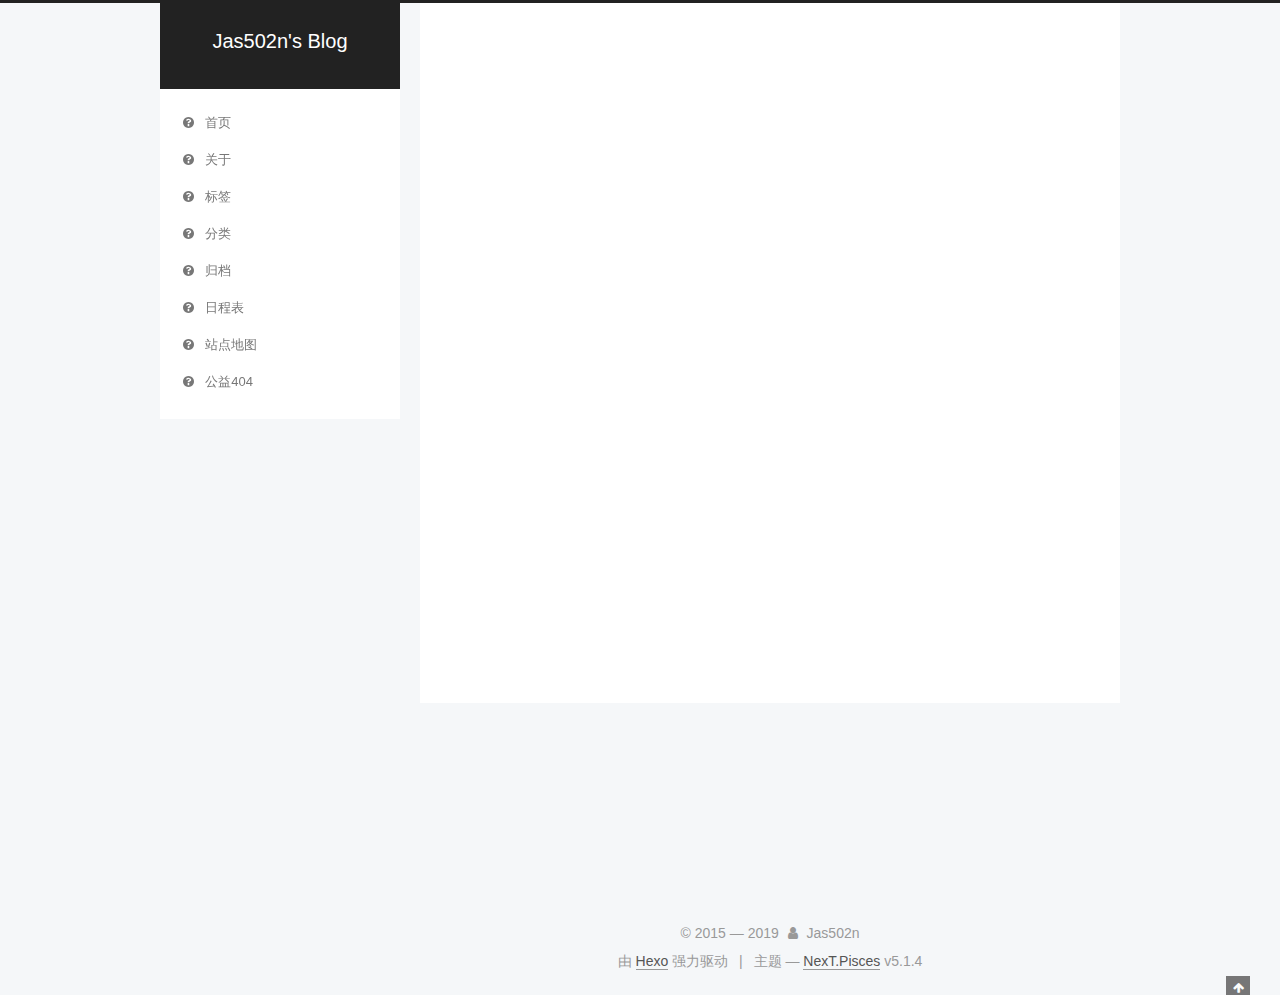
==== commit c17c28e0: "Site updated: 2019-10-31 22:07:54" ====
--- a/archives/index.html
+++ b/archives/index.html
@@ -5,7 +5,7 @@
   
 
 
-<html class="theme-next muse use-motion" lang="zh-Hans">
+<html class="theme-next pisces use-motion" lang="zh-Hans">
 <head>
   <meta charset="UTF-8"/>
 <meta http-equiv="X-UA-Compatible" content="IE=edge" />
@@ -53,16 +53,8 @@
 <link href="/css/main.css?v=5.1.4" rel="stylesheet" type="text/css" />
 
 
-  <link rel="apple-touch-icon" sizes="180x180" href="/images/apple-touch-icon-next.png?v=5.1.4">
-
-
-  <link rel="icon" type="image/png" sizes="32x32" href="/images/favicon-32x32-next.png?v=5.1.4">
-
-
-  <link rel="icon" type="image/png" sizes="16x16" href="/images/favicon-16x16-next.png?v=5.1.4">
-
-
-  <link rel="mask-icon" href="/images/logo.svg?v=5.1.4" color="#222">
+
+
 
 
 
@@ -73,6 +65,8 @@
 
 
 
+
+  <link rel="alternate" href="/atom.xml" title="Jas502n's Blog" type="application/atom+xml" />
 
 
 
@@ -94,7 +88,7 @@
   var NexT = window.NexT || {};
   var CONFIG = {
     root: '/',
-    scheme: 'Muse',
+    scheme: 'Pisces',
     version: '5.1.4',
     sidebar: {"position":"left","display":"post","offset":12,"b2t":false,"scrollpercent":false,"onmobile":false},
     fancybox: true,
@@ -412,6 +406,10 @@
         <div class="site-overview">
           <div class="site-author motion-element" itemprop="author" itemscope itemtype="http://schema.org/Person">
             
+              <img class="site-author-image" itemprop="image"
+                src="/images/avatar.gif"
+                alt="Jas502n" />
+            
               <p class="site-author-name" itemprop="name">Jas502n</p>
               <p class="site-description motion-element" itemprop="description">一个安全工程师的成长笔记史</p>
           </div>
@@ -445,7 +443,42 @@
           </nav>
 
           
-
+            <div class="feed-link motion-element">
+              <a href="/atom.xml" rel="alternate">
+                <i class="fa fa-rss"></i>
+                RSS
+              </a>
+            </div>
+          
+
+          
+            <div class="links-of-author motion-element">
+                
+                  <span class="links-of-author-item">
+                    <a href="https://github.com/jas502n" target="_blank" title="GitHub">
+                      
+                        <i class="fa fa-fw fa-globe"></i>GitHub</a>
+                  </span>
+                
+                  <span class="links-of-author-item">
+                    <a href="mailto:jas502n@gmail.com" target="_blank" title="E-Mail">
+                      
+                        <i class="fa fa-fw fa-globe"></i>E-Mail</a>
+                  </span>
+                
+                  <span class="links-of-author-item">
+                    <a href="https://twitter.com/jas502n" target="_blank" title="Twitter">
+                      
+                        <i class="fa fa-fw fa-globe"></i>Twitter</a>
+                  </span>
+                
+                  <span class="links-of-author-item">
+                    <a href="https://youtube.com/jas502n" target="_blank" title="YouTube">
+                      
+                        <i class="fa fa-fw fa-globe"></i>YouTube</a>
+                  </span>
+                
+            </div>
           
 
           
@@ -473,7 +506,7 @@
 
     <footer id="footer" class="footer">
       <div class="footer-inner">
-        <div class="copyright">&copy; <span itemprop="copyrightYear">2019</span>
+        <div class="copyright">&copy; 2015 &mdash; <span itemprop="copyrightYear">2019</span>
   <span class="with-love">
     <i class="fa fa-user"></i>
   </span>
@@ -491,7 +524,7 @@
 
 
 
-  <div class="theme-info">主题 &mdash; <a class="theme-link" target="_blank" href="https://github.com/iissnan/hexo-theme-next">NexT.Muse</a> v5.1.4</div>
+  <div class="theme-info">主题 &mdash; <a class="theme-link" target="_blank" href="https://github.com/iissnan/hexo-theme-next">NexT.Pisces</a> v5.1.4</div>
 
 
 
@@ -591,6 +624,13 @@
   
   
 
+
+  <script type="text/javascript" src="/js/src/affix.js?v=5.1.4"></script>
+
+  <script type="text/javascript" src="/js/src/schemes/pisces.js?v=5.1.4"></script>
+
+
+
   
 
   
@@ -602,25 +642,35 @@
 
   
 
-
-  
-
-
-
-
-	
-
-
-
-
-
-  
-
-
-
-
-
-  
+  
+    
+  
+
+  <script type="text/javascript">
+    var duoshuoQuery = {short_name:"jas502n"};
+    (function() {
+      var ds = document.createElement('script');
+      ds.type = 'text/javascript';ds.async = true;
+      ds.id = 'duoshuo-script';
+      ds.src = (document.location.protocol == 'https:' ? 'https:' : 'http:') + '//static.duoshuo.com/embed.js';
+      ds.charset = 'UTF-8';
+      (document.getElementsByTagName('head')[0]
+      || document.getElementsByTagName('body')[0]).appendChild(ds);
+    })();
+  </script>
+
+  
+    
+    
+    <script src="/lib/ua-parser-js/dist/ua-parser.min.js?v=0.7.9"></script>
+    <script src="/js/src/hook-duoshuo.js"></script>
+  
+
+
+
+
+
+
 
 
 
--- a/css/main.css
+++ b/css/main.css
@@ -189,7 +189,7 @@
   font-size: 14px;
   line-height: 2;
   color: #555;
-  background: #fff;
+  background: #f5f7f9;
 }
 @media (max-width: 767px) {
   body {
@@ -653,8 +653,8 @@
 @media (min-width: 992px) {
   .full-image.full-image.full-image.full-image {
     max-width: none;
-    width: 110%;
-    margin: 25px -5%;
+    width: 118%;
+    margin: 0 -9%;
   }
 }
 .blockquote-center,
@@ -940,11 +940,11 @@
   display: inline-block;
   padding: 0 20px;
   font-size: 14px;
-  color: #fff;
-  background: #222;
-  border: 2px solid #222;
+  color: #555;
+  background: #fff;
+  border: 2px solid #555;
   text-decoration: none;
-  border-radius: 0;
+  border-radius: 2px;
   transition-property: background-color;
   transition-duration: 0.2s;
   transition-timing-function: ease-in-out;
@@ -953,8 +953,8 @@
 }
 .btn:hover {
   border-color: #222;
-  color: #222;
-  background: #fff;
+  color: #fff;
+  background: #222;
 }
 .btn +.btn {
   margin: 0 0 8px 8px;
@@ -1066,7 +1066,7 @@
   width: 24px;
   background: #222;
   font-size: 12px;
-  opacity: 1;
+  opacity: 0.6;
   color: #fff;
   cursor: pointer;
   text-align: center;
@@ -1087,7 +1087,7 @@
   }
 }
 .back-to-top.back-to-top-on {
-  bottom: 19px;
+  bottom: 30px;
 }
 .header {
   background: transparent;
@@ -1136,7 +1136,7 @@
 .site-subtitle {
   margin-top: 10px;
   font-size: 13px;
-  color: #999;
+  color: #ddd;
 }
 .use-motion .brand {
   opacity: 0;
@@ -1209,7 +1209,8 @@
   transition-timing-function: ease-in-out;
   transition-delay: 0s;
 }
-.menu .menu-item a:hover {
+.menu .menu-item a:hover,
+.menu-item-active a {
   border-bottom-color: #222;
 }
 .menu .menu-item .fa {
@@ -1738,20 +1739,20 @@
   display: block;
   margin: 0 auto;
   padding: 2px;
-  max-width: 96px;
+  max-width: 120px;
   height: auto;
-  border: 2px solid #333;
+  border: 1px solid #eee;
 }
 .site-author-name {
-  margin: 5px 0 0;
+  margin: 0;
   text-align: center;
-  color: #f5f5f5;
-  font-weight: normal;
+  color: #222;
+  font-weight: 600;
 }
 .site-description {
-  margin-top: 5px;
+  margin-top: 0;
   text-align: center;
-  font-size: 14px;
+  font-size: 13px;
   color: #999;
 }
 .site-state {
@@ -1763,7 +1764,7 @@
 .site-state-item {
   display: inline-block;
   padding: 0 15px;
-  border-left: 1px solid #333;
+  border-left: 1px solid #eee;
 }
 .site-state-item:first-child {
   border-left: none;
@@ -1776,11 +1777,11 @@
   text-align: center;
   color: inherit;
   font-weight: 600;
-  font-size: 18px;
+  font-size: 16px;
 }
 .site-state-item-name {
   font-size: 13px;
-  color: inherit;
+  color: #999;
 }
 .feed-link {
   margin-top: 20px;
@@ -1822,7 +1823,7 @@
   width: 4px;
   height: 4px;
   border-radius: 50%;
-  background: #d24d2a;
+  background: #fff14f;
 }
 .links-of-blogroll {
   font-size: 13px;
@@ -1860,7 +1861,7 @@
   color: #555;
 }
 .sidebar-nav li:hover {
-  color: #f5f5f5;
+  color: #fc6423;
 }
 .page-post-detail .sidebar-nav-toc {
   padding: 0 5px;
@@ -1869,11 +1870,11 @@
   margin-left: 10px;
 }
 .sidebar-nav .sidebar-nav-active {
-  color: #87daff;
-  border-bottom-color: #87daff;
+  color: #fc6423;
+  border-bottom-color: #fc6423;
 }
 .sidebar-nav .sidebar-nav-active:hover {
-  color: #87daff;
+  color: #fc6423;
 }
 .sidebar-panel {
   display: none;
@@ -1906,12 +1907,12 @@
   transition-timing-function: ease-in-out;
   transition-delay: 0s;
   transition-property: all;
-  color: #999;
-  border-bottom-color: #555;
+  color: #666;
+  border-bottom-color: #ccc;
 }
 .post-toc ol a:hover {
-  color: #ccc;
-  border-bottom-color: #ccc;
+  color: #000;
+  border-bottom-color: #000;
 }
 .post-toc .nav-item {
   overflow: hidden;
@@ -1933,14 +1934,14 @@
   display: block;
 }
 .post-toc .nav .active > a {
-  color: #87daff;
-  border-bottom-color: #87daff;
+  color: #fc6423;
+  border-bottom-color: #fc6423;
 }
 .post-toc .nav .active-current > a {
-  color: #87daff;
+  color: #fc6423;
 }
 .post-toc .nav .active-current > a:hover {
-  color: #87daff;
+  color: #fc6423;
 }
 .footer {
   font-size: 14px;
@@ -2345,6 +2346,16 @@
   transform: translate(-50%, -50%);
   color: #ccc;
 }
+@media (min-width: 768px) and (max-width: 991px) {
+  .busuanzi-count {
+    width: auto;
+  }
+}
+@media (max-width: 767px) {
+  .busuanzi-count {
+    width: auto;
+  }
+}
 .site-uv,
 .site-pv,
 .page-pv {
@@ -2580,83 +2591,403 @@
   }
 }
 .page-post-detail .sidebar-toggle-line {
-  background: #87daff;
+  background: #fc6423;
 }
 .page-post-detail .comments {
   overflow: hidden;
 }
-@media (max-width: 767px) {
-  .header-inner,
-  .container .main-inner,
+.header {
+  position: relative;
+  margin: 0 auto;
+  width: 960px;
+}
+@media (min-width: 768px) and (max-width: 991px) {
+  .header {
+    width: auto;
+  }
+}
+@media (max-width: 767px) {
+  .header {
+    width: auto;
+  }
+}
+.header-inner {
+  position: absolute;
+  top: 0;
+  overflow: hidden;
+  padding: 0;
+  width: 240px;
+  background: #fff;
+  box-shadow: initial;
+  border-radius: initial;
+}
+@media (min-width: 1600px) {
+  .container .header-inner {
+    width: 240px;
+  }
+}
+@media (min-width: 768px) and (max-width: 991px) {
+  .header-inner {
+    position: relative;
+    width: auto;
+    border-radius: initial;
+  }
+}
+@media (max-width: 767px) {
+  .header-inner {
+    position: relative;
+    width: auto;
+    border-radius: initial;
+  }
+}
+.main:before,
+.main:after {
+  content: " ";
+  display: table;
+}
+.main:after {
+  clear: both;
+}
+@media (min-width: 768px) and (max-width: 991px) {
+  .main {
+    padding-bottom: 100px;
+  }
+}
+@media (max-width: 767px) {
+  .main {
+    padding-bottom: 100px;
+  }
+}
+.container .main-inner {
+  width: 960px;
+}
+@media (min-width: 768px) and (max-width: 991px) {
+  .container .main-inner {
+    width: auto;
+  }
+}
+@media (max-width: 767px) {
+  .container .main-inner {
+    width: auto;
+  }
+}
+.content-wrap {
+  float: right;
+  box-sizing: border-box;
+  padding: 40px;
+  width: 700px;
+  background: #fff;
+  min-height: 700px;
+  box-shadow: initial;
+  border-radius: initial;
+}
+@media (min-width: 768px) and (max-width: 991px) {
+  .content-wrap {
+    width: 100%;
+    padding: 20px;
+    border-radius: initial;
+  }
+}
+@media (max-width: 767px) {
+  .content-wrap {
+    width: 100%;
+    padding: 20px;
+    min-height: auto;
+    border-radius: initial;
+  }
+}
+.sidebar {
+  position: static;
+  float: left;
+  margin-top: 300px;
+  width: 240px;
+  background: #f5f7f9;
+  box-shadow: none;
+}
+@media (min-width: 768px) and (max-width: 991px) {
+  .sidebar {
+    display: none;
+  }
+}
+@media (max-width: 767px) {
+  .sidebar {
+    display: none;
+  }
+}
+.sidebar-toggle {
+  display: none;
+}
+.footer-inner {
+  width: 960px;
+  padding-left: 260px;
+}
+@media (min-width: 768px) and (max-width: 991px) {
   .footer-inner {
     width: auto;
-  }
-}
-embed {
-  display: block;
-  margin: 0px auto 25px auto;
-}
-.custom-logo .site-meta-headline {
-  text-align: center;
-}
-.custom-logo .brand {
+    padding-left: 0 !important;
+    padding-right: 0 !important;
+  }
+}
+@media (max-width: 767px) {
+  .footer-inner {
+    width: auto;
+    padding-left: 0 !important;
+    padding-right: 0 !important;
+  }
+}
+.sidebar-position-right .header-inner {
+  right: 0;
+}
+.sidebar-position-right .content-wrap {
+  float: left;
+}
+.sidebar-position-right .sidebar {
+  float: right;
+}
+.sidebar-position-right .footer-inner {
+  padding-left: 0;
+  padding-right: 260px;
+}
+.site-brand-wrapper {
+  position: relative;
+}
+.site-meta {
+  padding: 20px 0;
+  color: #fff;
+  background: #222;
+}
+@media (min-width: 768px) and (max-width: 991px) {
+  .site-meta {
+    box-shadow: 0 0 16px rgba(0,0,0,0.5);
+  }
+}
+@media (max-width: 767px) {
+  .site-meta {
+    box-shadow: 0 0 16px rgba(0,0,0,0.5);
+  }
+}
+.brand {
+  padding: 0;
   background: none;
 }
-.custom-logo .site-title {
-  margin: 10px auto 0;
-  font-size: 24px;
-  color: #222;
-}
-.custom-logo .site-title a {
-  border: none;
-}
-.custom-logo-image {
-  margin: 0 auto;
-  padding: 5px;
-  max-width: 150px;
-  background: #fff;
-}
-@media (max-width: 767px) {
-  .site-nav {
-    position: absolute;
-    left: 0;
-    top: 52px;
-    margin: 0;
-    width: 100%;
-    padding: 0;
-    background: #fff;
-    border-bottom: 1px solid #ddd;
-    z-index: 1030;
-  }
-}
-@media (max-width: 767px) {
-  .menu {
-    text-align: left;
-  }
-}
-@media (max-width: 767px) {
-  .menu .menu-item {
-    display: block;
-    margin: 0 10px;
-    vertical-align: top;
-  }
-}
-@media (max-width: 767px) {
-  .menu .menu-item br {
-    display: none;
-  }
-}
-@media (max-width: 767px) {
-  .menu .menu-item a {
-    padding: 5px 10px;
-  }
-}
-.menu .menu-item .fa {
-  margin-right: 0;
+.brand:hover {
+  color: #fff;
+}
+.site-subtitle {
+  margin: 10px 10px 0;
+  font-weight: initial;
 }
 .site-search form {
   display: none;
 }
+.site-nav {
+  border-top: none;
+}
+@media (min-width: 768px) and (max-width: 991px) {
+  .site-nav {
+    display: none !important;
+  }
+}
+@media (min-width: 768px) and (max-width: 991px) {
+  .site-nav-on {
+    display: block !important;
+  }
+}
+.menu .menu-item {
+  display: block;
+  margin: 0;
+}
+.menu .menu-item a {
+  position: relative;
+  box-sizing: border-box;
+  padding: 5px 20px;
+  text-align: left;
+  line-height: inherit;
+  transition-property: background-color;
+  transition-duration: 0.2s;
+  transition-timing-function: ease-in-out;
+  transition-delay: 0s;
+}
+.menu .menu-item a:hover,
+.menu-item-active a {
+  background: #f9f9f9;
+  border-bottom-color: #fff;
+}
+.menu .menu-item br {
+  display: none;
+}
+.menu-item-active a:after {
+  content: " ";
+  position: absolute;
+  top: 50%;
+  margin-top: -3px;
+  right: 15px;
+  width: 6px;
+  height: 6px;
+  border-radius: 50%;
+  background-color: #bbb;
+}
+.btn-bar {
+  background-color: #fff;
+}
+.site-nav-toggle {
+  left: 20px;
+  top: 50%;
+  -webkit-transform: translateY(-50%);
+  -webkit-transform: translateY(-50%);
+  -moz-transform: translateY(-50%);
+  -ms-transform: translateY(-50%);
+  -o-transform: translateY(-50%);
+  transform: translateY(-50%);
+}
+@media (min-width: 768px) and (max-width: 991px) {
+  .site-nav-toggle {
+    display: block;
+  }
+}
+.use-motion .sidebar .motion-element {
+  opacity: 1;
+}
+.sidebar {
+  margin-left: -100%;
+  right: auto;
+  bottom: auto;
+  -webkit-transform: none;
+}
+.sidebar-inner {
+  box-sizing: border-box;
+  width: 240px;
+  color: #555;
+  background: #fff;
+  box-shadow: initial;
+  border-radius: initial;
+  opacity: 0;
+}
+.sidebar-inner.affix {
+  position: fixed;
+  top: 12px;
+}
+.sidebar-inner.affix-bottom {
+  position: absolute;
+}
+.site-overview {
+  text-align: left;
+}
+.site-author:before,
+.site-author:after {
+  content: " ";
+  display: table;
+}
+.site-author:after {
+  clear: both;
+}
+.sidebar a {
+  color: #555;
+}
+.sidebar a:hover {
+  color: #222;
+}
+.site-state-item {
+  padding: 0 10px;
+}
+.links-of-author-item a:before {
+  display: none;
+}
+.links-of-author-item a {
+  border-bottom: none;
+  text-decoration: underline;
+}
+.feed-link {
+  border-top: 1px dotted #ccc;
+  border-bottom: 1px dotted #ccc;
+  text-align: center;
+}
+.feed-link a {
+  display: block;
+  color: #fc6423;
+  border: none;
+}
+.feed-link a:hover {
+  background: none;
+  color: #e34603;
+}
+.feed-link a:hover i {
+  color: #e34603;
+}
+.links-of-author {
+  display: flex;
+  flex-wrap: wrap;
+  justify-content: center;
+}
+.links-of-author-item {
+  margin: 5px 0 0;
+  width: 50%;
+}
+.links-of-author-item a {
+  max-width: 216px;
+  box-sizing: border-box;
+  display: inline-block;
+  margin-right: 0;
+  margin-bottom: 0;
+  padding: 0 5px;
+  overflow: hidden;
+  white-space: nowrap;
+  text-overflow: ellipsis;
+}
+.links-of-author-item a {
+  display: block;
+  text-decoration: none;
+}
+.links-of-author-item a:hover {
+  border-radius: 4px;
+  background: #eee;
+}
+.links-of-author-item .fa {
+  margin-right: 2px;
+  font-size: 16px;
+}
+.links-of-author-item .fa-globe {
+  font-size: 15px;
+}
+.links-of-blogroll {
+  text-align: center;
+  margin-top: 20px;
+  padding: 3px 0 0;
+  border-top: 1px dotted #ccc;
+}
+.links-of-blogroll-title {
+  margin-top: 0;
+}
+.links-of-blogroll-item {
+  padding: 0;
+}
+.links-of-blogroll-inline:before,
+.links-of-blogroll-inline:after {
+  content: " ";
+  display: table;
+}
+.links-of-blogroll-inline:after {
+  clear: both;
+}
 .links-of-blogroll-inline .links-of-blogroll-item {
-  display: inline-block;
-}
+  margin: 5px 0 0;
+  width: 50%;
+  display: inline-block;
+  width: unset;
+}
+.links-of-blogroll-inline .links-of-blogroll-item a {
+  max-width: 216px;
+  box-sizing: border-box;
+  display: inline-block;
+  margin-right: 0;
+  margin-bottom: 0;
+  padding: 0 5px;
+  overflow: hidden;
+  white-space: nowrap;
+  text-overflow: ellipsis;
+}
+@media (max-width: 767px) {
+  .post-body {
+    text-align: justify;
+  }
+}
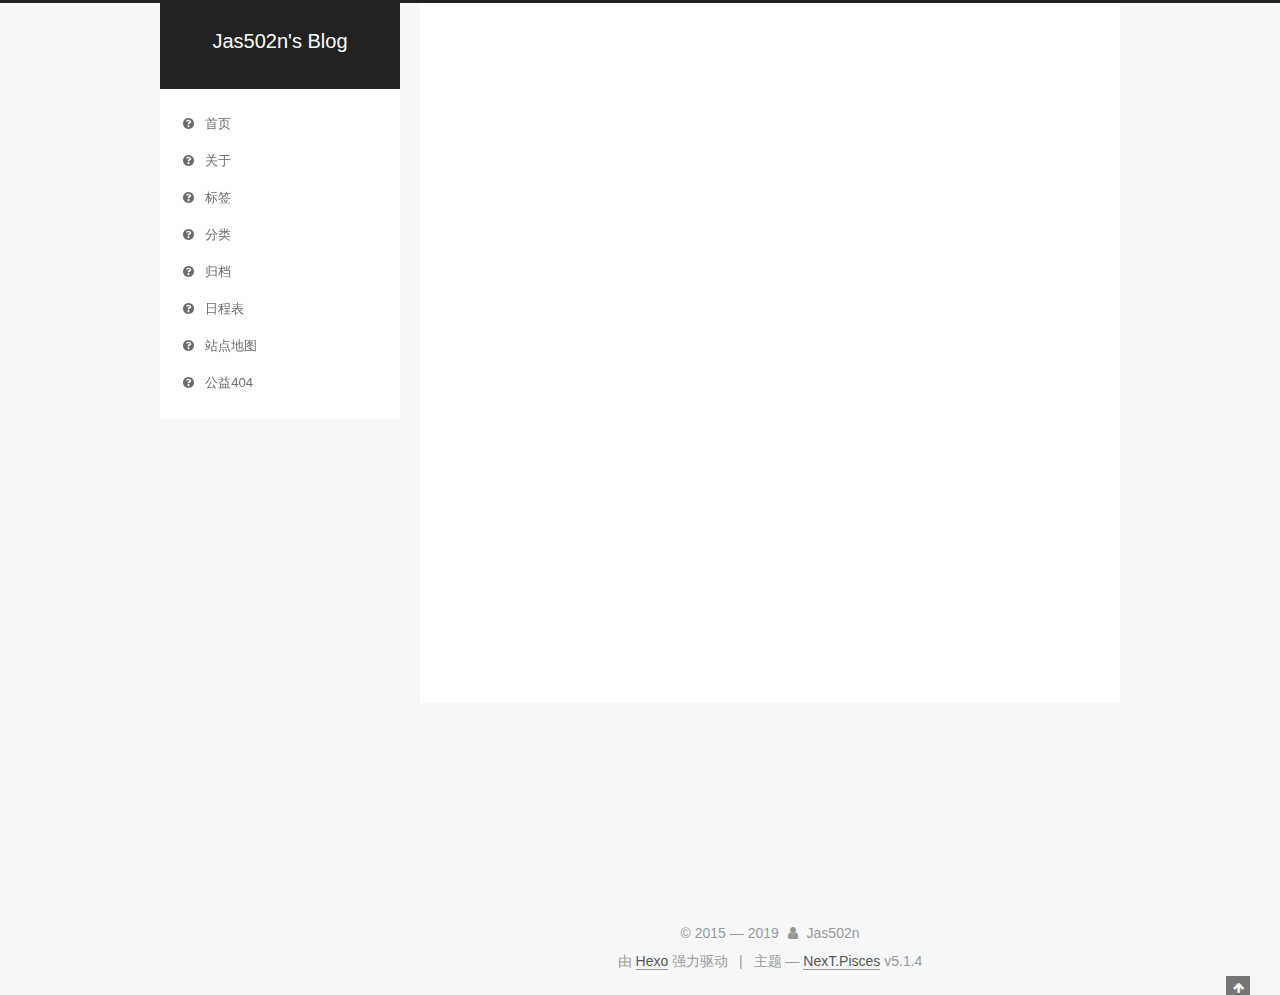
==== commit 065eafd4: "Site updated: 2019-10-31 22:08:59" ====
--- a/archives/index.html
+++ b/archives/index.html
@@ -461,9 +461,9 @@
                   </span>
                 
                   <span class="links-of-author-item">
-                    <a href="mailto:jas502n@gmail.com" target="_blank" title="E-Mail">
+                    <a href="mailto:jas502n@gmail.com" target="_blank" title="My EMail">
                       
-                        <i class="fa fa-fw fa-globe"></i>E-Mail</a>
+                        <i class="fa fa-fw fa-globe"></i>My EMail</a>
                   </span>
                 
                   <span class="links-of-author-item">
--- a/css/main.css
+++ b/css/main.css
@@ -1823,7 +1823,7 @@
   width: 4px;
   height: 4px;
   border-radius: 50%;
-  background: #fff14f;
+  background: #ff7f0e;
 }
 .links-of-blogroll {
   font-size: 13px;
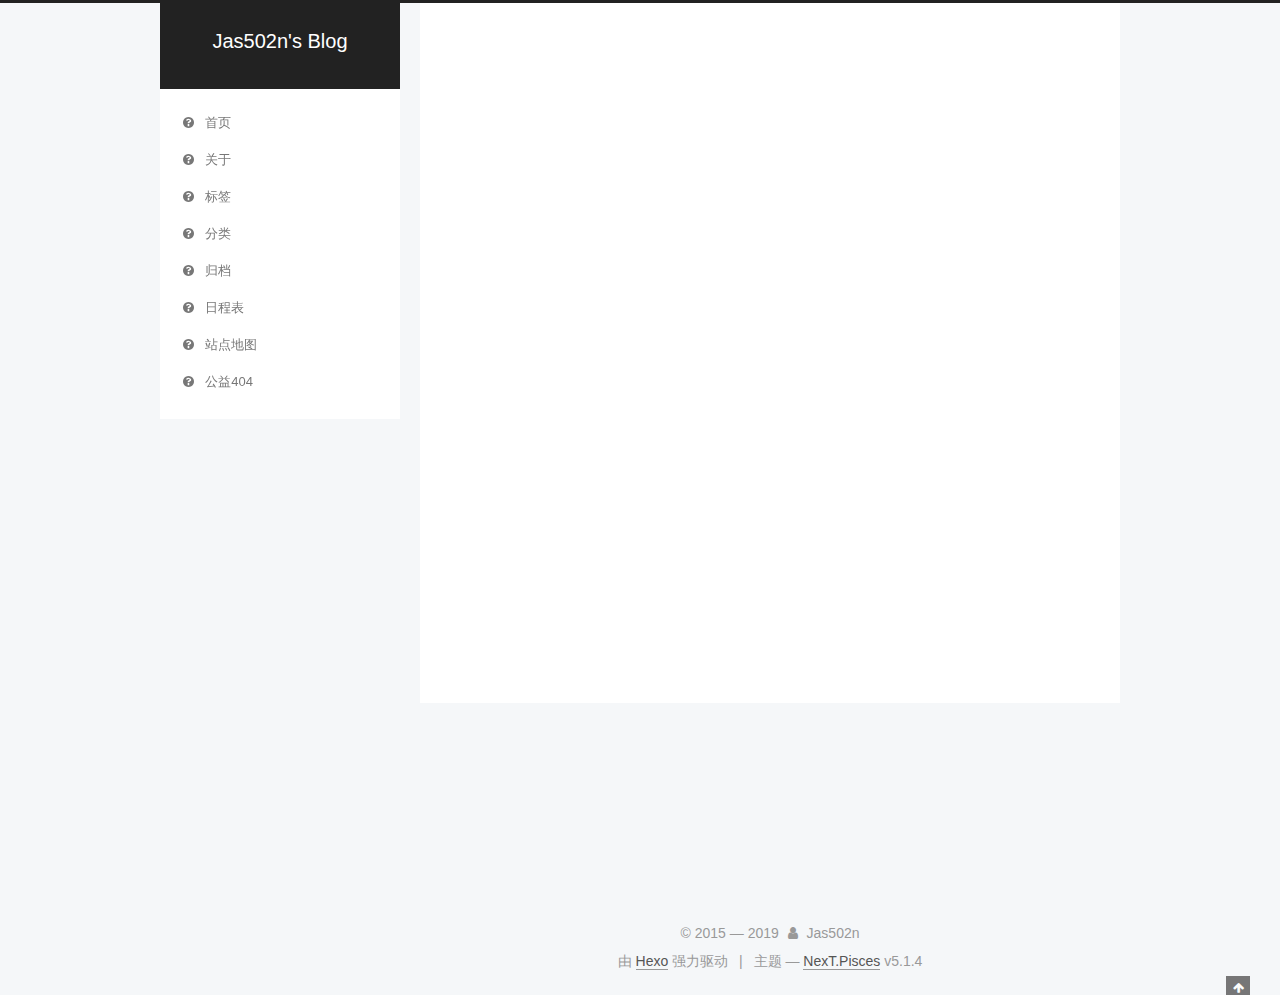
==== commit 17677448: "Site updated: 2019-10-31 22:11:15" ====
--- a/archives/index.html
+++ b/archives/index.html
@@ -461,12 +461,6 @@
                   </span>
                 
                   <span class="links-of-author-item">
-                    <a href="mailto:jas502n@gmail.com" target="_blank" title="My EMail">
-                      
-                        <i class="fa fa-fw fa-globe"></i>My EMail</a>
-                  </span>
-                
-                  <span class="links-of-author-item">
                     <a href="https://twitter.com/jas502n" target="_blank" title="Twitter">
                       
                         <i class="fa fa-fw fa-globe"></i>Twitter</a>
@@ -476,6 +470,12 @@
                     <a href="https://youtube.com/jas502n" target="_blank" title="YouTube">
                       
                         <i class="fa fa-fw fa-globe"></i>YouTube</a>
+                  </span>
+                
+                  <span class="links-of-author-item">
+                    <a href="mailto:jas502n@gmail.com" target="_blank" title="EMail">
+                      
+                        <i class="fa fa-fw fa-globe"></i>EMail</a>
                   </span>
                 
             </div>
--- a/css/main.css
+++ b/css/main.css
@@ -1823,7 +1823,7 @@
   width: 4px;
   height: 4px;
   border-radius: 50%;
-  background: #ff7f0e;
+  background: #78c1d9;
 }
 .links-of-blogroll {
   font-size: 13px;
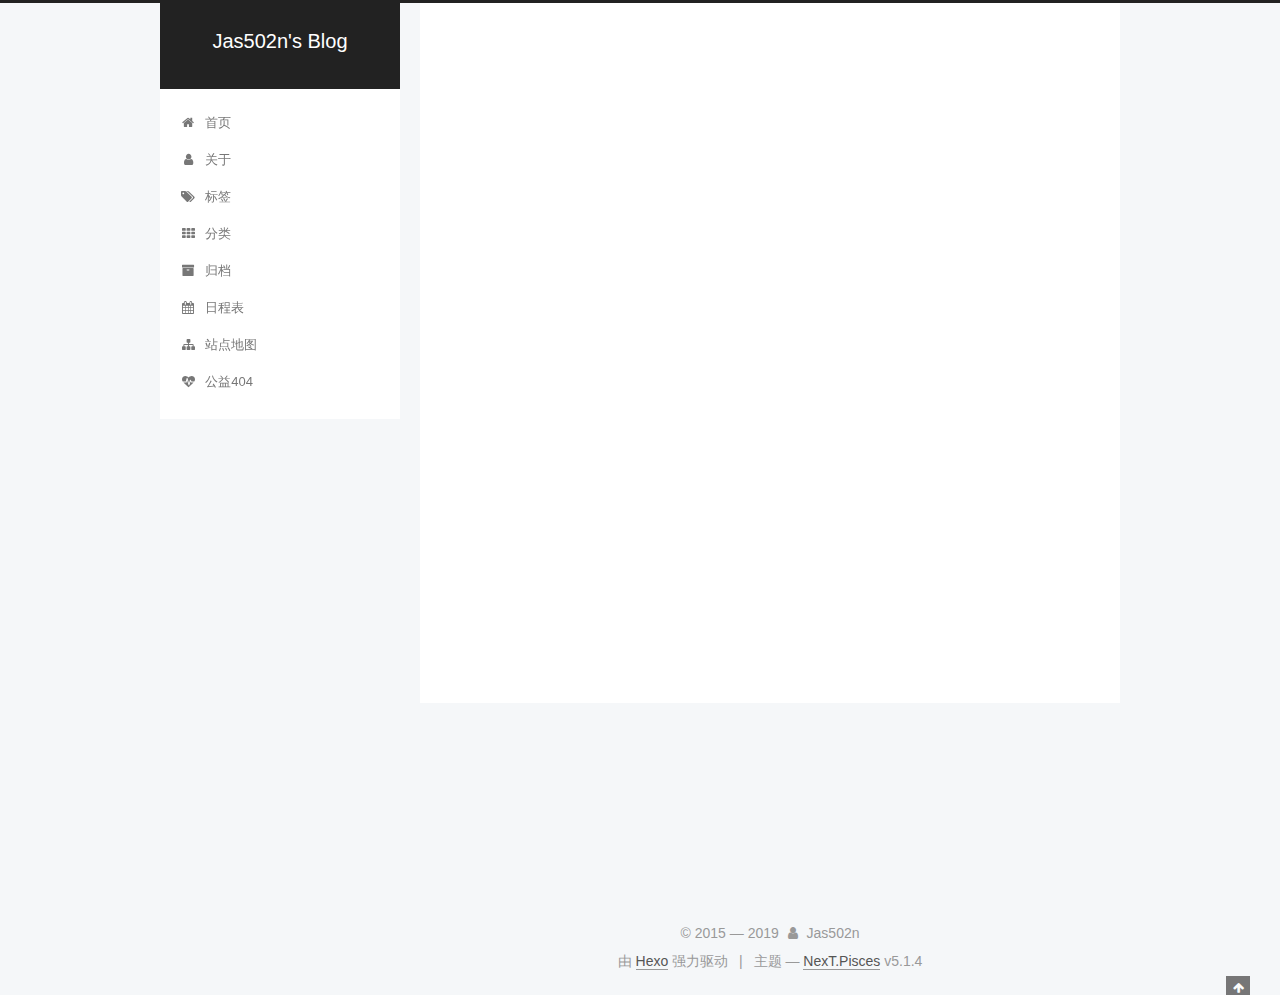
==== commit b2b9adac: "Site updated: 2019-10-31 22:53:06" ====
--- a/archives/index.html
+++ b/archives/index.html
@@ -174,7 +174,7 @@
         <li class="menu-item menu-item-home">
           <a href="/" rel="section">
             
-              <i class="menu-item-icon fa fa-fw fa-question-circle"></i> <br />
+              <i class="menu-item-icon fa fa-fw fa-home"></i> <br />
             
             首页
           </a>
@@ -184,7 +184,7 @@
         <li class="menu-item menu-item-about">
           <a href="/about/" rel="section">
             
-              <i class="menu-item-icon fa fa-fw fa-question-circle"></i> <br />
+              <i class="menu-item-icon fa fa-fw fa-user"></i> <br />
             
             关于
           </a>
@@ -194,7 +194,7 @@
         <li class="menu-item menu-item-tags">
           <a href="/tags/" rel="section">
             
-              <i class="menu-item-icon fa fa-fw fa-question-circle"></i> <br />
+              <i class="menu-item-icon fa fa-fw fa-tags"></i> <br />
             
             标签
           </a>
@@ -204,7 +204,7 @@
         <li class="menu-item menu-item-categories">
           <a href="/categories/" rel="section">
             
-              <i class="menu-item-icon fa fa-fw fa-question-circle"></i> <br />
+              <i class="menu-item-icon fa fa-fw fa-th"></i> <br />
             
             分类
           </a>
@@ -214,7 +214,7 @@
         <li class="menu-item menu-item-archives">
           <a href="/archives/" rel="section">
             
-              <i class="menu-item-icon fa fa-fw fa-question-circle"></i> <br />
+              <i class="menu-item-icon fa fa-fw fa-archive"></i> <br />
             
             归档
           </a>
@@ -224,7 +224,7 @@
         <li class="menu-item menu-item-schedule">
           <a href="/schedule/" rel="section">
             
-              <i class="menu-item-icon fa fa-fw fa-question-circle"></i> <br />
+              <i class="menu-item-icon fa fa-fw fa-calendar"></i> <br />
             
             日程表
           </a>
@@ -234,7 +234,7 @@
         <li class="menu-item menu-item-sitemap">
           <a href="/sitemap.xml" rel="section">
             
-              <i class="menu-item-icon fa fa-fw fa-question-circle"></i> <br />
+              <i class="menu-item-icon fa fa-fw fa-sitemap"></i> <br />
             
             站点地图
           </a>
@@ -244,7 +244,7 @@
         <li class="menu-item menu-item-commonweal">
           <a href="/404/" rel="section">
             
-              <i class="menu-item-icon fa fa-fw fa-question-circle"></i> <br />
+              <i class="menu-item-icon fa fa-fw fa-heartbeat"></i> <br />
             
             公益404
           </a>
@@ -419,7 +419,7 @@
             
               <div class="site-state-item site-state-posts">
               
-                <a href="/archives/">
+                <a href="/archives/%7C%7C%20archive">
               
                   <span class="site-state-item-count">2</span>
                   <span class="site-state-item-name">日志</span>
--- a/css/main.css
+++ b/css/main.css
@@ -487,8 +487,8 @@
   margin: 20px 0;
   padding: 0;
   font-size: 13px;
-  color: #4d4d4c;
-  background: #f7f7f7;
+  color: #c5c8c6;
+  background: #1d1f21;
   line-height: 1.6;
 }
 pre,
@@ -508,7 +508,7 @@
 }
 pre code {
   padding: 0;
-  color: #4d4d4c;
+  color: #c5c8c6;
   background: none;
   text-shadow: none;
 }
@@ -531,7 +531,7 @@
 }
 .highlight figcaption {
   font-size: 1em;
-  color: #4d4d4c;
+  color: #c5c8c6;
   line-height: 1em;
   margin-bottom: 1em;
 }
@@ -545,23 +545,23 @@
 }
 .highlight figcaption a {
   float: right;
-  color: #4d4d4c;
+  color: #c5c8c6;
 }
 .highlight figcaption a:hover {
-  border-bottom-color: #4d4d4c;
+  border-bottom-color: #c5c8c6;
 }
 .highlight .gutter pre {
   padding-left: 10px;
   padding-right: 10px;
-  color: #869194;
+  color: #888f96;
   text-align: right;
-  background-color: #eff2f3;
+  background-color: #000;
 }
 .highlight .code pre {
   width: 100%;
   padding-left: 10px;
   padding-right: 10px;
-  background-color: #f7f7f7;
+  background-color: #1d1f21;
 }
 .highlight .line {
   height: 20px;
@@ -579,16 +579,16 @@
   border: none;
 }
 pre .deletion {
-  background: #fdd;
+  background: #008000;
 }
 pre .addition {
-  background: #dfd;
+  background: #800000;
 }
 pre .meta {
-  color: #8959a8;
+  color: #b294bb;
 }
 pre .comment {
-  color: #8e908c;
+  color: #969896;
 }
 pre .variable,
 pre .attribute,
@@ -602,7 +602,7 @@
 pre .css .id,
 pre .css .class,
 pre .css .pseudo {
-  color: #c82829;
+  color: #c66;
 }
 pre .number,
 pre .preprocessor,
@@ -611,7 +611,7 @@
 pre .params,
 pre .constant,
 pre .command {
-  color: #f5871f;
+  color: #de935f;
 }
 pre .ruby .class .title,
 pre .css .rules .attribute,
@@ -624,11 +624,11 @@
 pre .special,
 pre .number,
 pre .formula {
-  color: #718c00;
+  color: #b5bd68;
 }
 pre .title,
 pre .css .hexcolor {
-  color: #3e999f;
+  color: #8abeb7;
 }
 pre .function,
 pre .python .decorator,
@@ -638,11 +638,11 @@
 pre .perl .sub,
 pre .javascript .title,
 pre .coffeescript .title {
-  color: #4271ae;
+  color: #81a2be;
 }
 pre .keyword,
 pre .javascript .function {
-  color: #8959a8;
+  color: #b294bb;
 }
 .full-image.full-image.full-image.full-image {
   border: none;
@@ -1823,7 +1823,7 @@
   width: 4px;
   height: 4px;
   border-radius: 50%;
-  background: #78c1d9;
+  background: #1bffdf;
 }
 .links-of-blogroll {
   font-size: 13px;
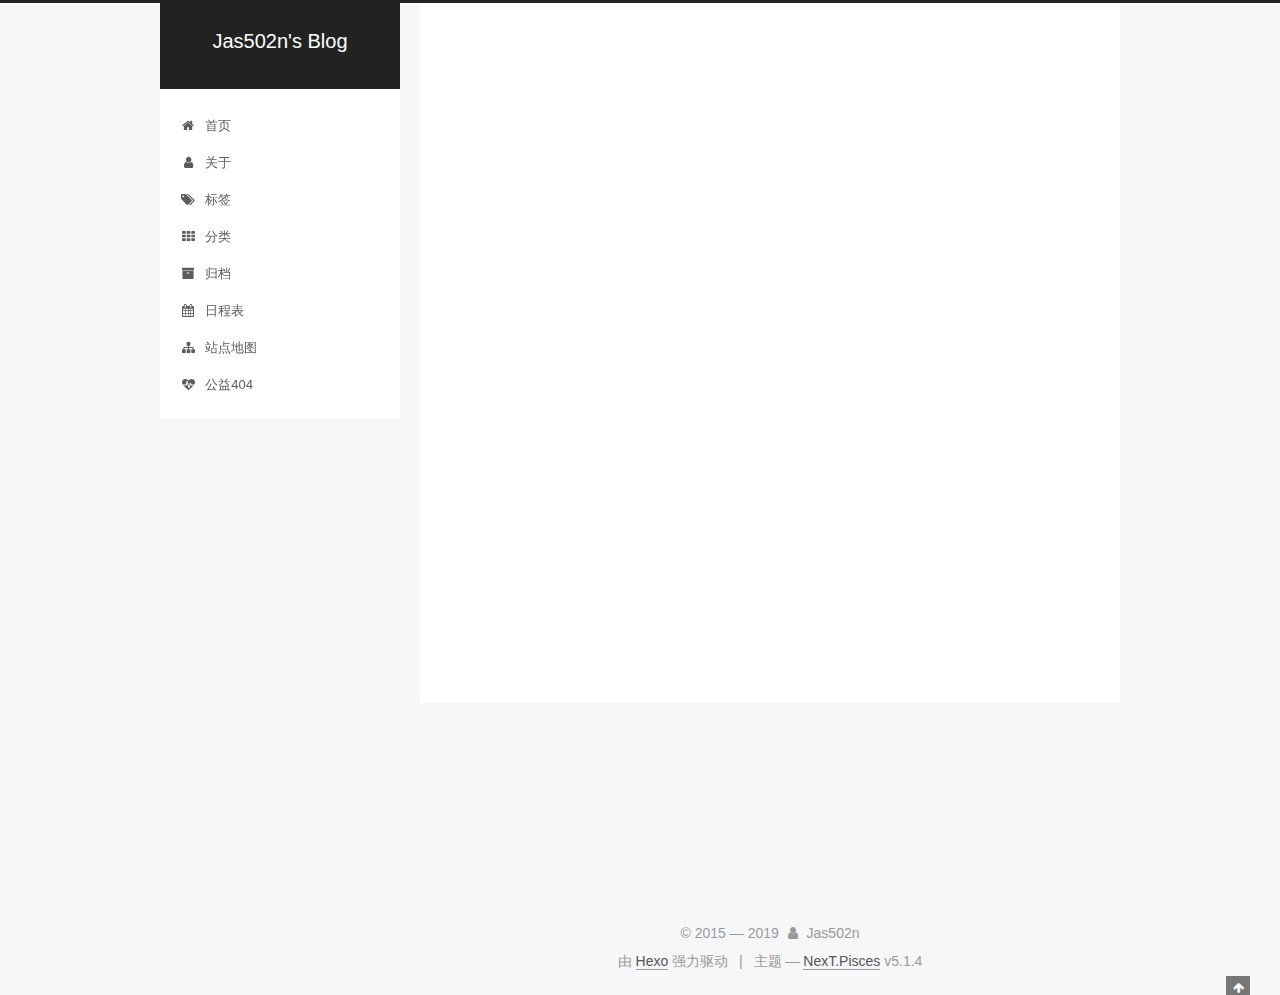
==== commit 8e24bffe: "Site updated: 2019-10-31 22:55:54" ====
--- a/archives/index.html
+++ b/archives/index.html
@@ -457,25 +457,25 @@
                   <span class="links-of-author-item">
                     <a href="https://github.com/jas502n" target="_blank" title="GitHub">
                       
-                        <i class="fa fa-fw fa-globe"></i>GitHub</a>
+                        <i class="fa fa-fw fa-github"></i>GitHub</a>
                   </span>
                 
                   <span class="links-of-author-item">
                     <a href="https://twitter.com/jas502n" target="_blank" title="Twitter">
                       
-                        <i class="fa fa-fw fa-globe"></i>Twitter</a>
+                        <i class="fa fa-fw fa-twitter"></i>Twitter</a>
                   </span>
                 
                   <span class="links-of-author-item">
                     <a href="https://youtube.com/jas502n" target="_blank" title="YouTube">
                       
-                        <i class="fa fa-fw fa-globe"></i>YouTube</a>
+                        <i class="fa fa-fw fa-youtube"></i>YouTube</a>
                   </span>
                 
                   <span class="links-of-author-item">
                     <a href="mailto:jas502n@gmail.com" target="_blank" title="EMail">
                       
-                        <i class="fa fa-fw fa-globe"></i>EMail</a>
+                        <i class="fa fa-fw fa-envelope"></i>EMail</a>
                   </span>
                 
             </div>
--- a/css/main.css
+++ b/css/main.css
@@ -487,8 +487,8 @@
   margin: 20px 0;
   padding: 0;
   font-size: 13px;
-  color: #c5c8c6;
-  background: #1d1f21;
+  color: #ccc;
+  background: #2d2d2d;
   line-height: 1.6;
 }
 pre,
@@ -508,7 +508,7 @@
 }
 pre code {
   padding: 0;
-  color: #c5c8c6;
+  color: #ccc;
   background: none;
   text-shadow: none;
 }
@@ -531,7 +531,7 @@
 }
 .highlight figcaption {
   font-size: 1em;
-  color: #c5c8c6;
+  color: #ccc;
   line-height: 1em;
   margin-bottom: 1em;
 }
@@ -545,23 +545,23 @@
 }
 .highlight figcaption a {
   float: right;
-  color: #c5c8c6;
+  color: #ccc;
 }
 .highlight figcaption a:hover {
-  border-bottom-color: #c5c8c6;
+  border-bottom-color: #ccc;
 }
 .highlight .gutter pre {
   padding-left: 10px;
   padding-right: 10px;
-  color: #888f96;
+  color: #999;
   text-align: right;
-  background-color: #000;
+  background-color: #1b1b1b;
 }
 .highlight .code pre {
   width: 100%;
   padding-left: 10px;
   padding-right: 10px;
-  background-color: #1d1f21;
+  background-color: #2d2d2d;
 }
 .highlight .line {
   height: 20px;
@@ -585,10 +585,10 @@
   background: #800000;
 }
 pre .meta {
-  color: #b294bb;
+  color: #c9c;
 }
 pre .comment {
-  color: #969896;
+  color: #999;
 }
 pre .variable,
 pre .attribute,
@@ -602,7 +602,7 @@
 pre .css .id,
 pre .css .class,
 pre .css .pseudo {
-  color: #c66;
+  color: #f2777a;
 }
 pre .number,
 pre .preprocessor,
@@ -611,7 +611,7 @@
 pre .params,
 pre .constant,
 pre .command {
-  color: #de935f;
+  color: #f99157;
 }
 pre .ruby .class .title,
 pre .css .rules .attribute,
@@ -624,11 +624,11 @@
 pre .special,
 pre .number,
 pre .formula {
-  color: #b5bd68;
+  color: #9c9;
 }
 pre .title,
 pre .css .hexcolor {
-  color: #8abeb7;
+  color: #6cc;
 }
 pre .function,
 pre .python .decorator,
@@ -638,11 +638,11 @@
 pre .perl .sub,
 pre .javascript .title,
 pre .coffeescript .title {
-  color: #81a2be;
+  color: #69c;
 }
 pre .keyword,
 pre .javascript .function {
-  color: #b294bb;
+  color: #c9c;
 }
 .full-image.full-image.full-image.full-image {
   border: none;
@@ -1823,7 +1823,7 @@
   width: 4px;
   height: 4px;
   border-radius: 50%;
-  background: #1bffdf;
+  background: #3ebfd4;
 }
 .links-of-blogroll {
   font-size: 13px;
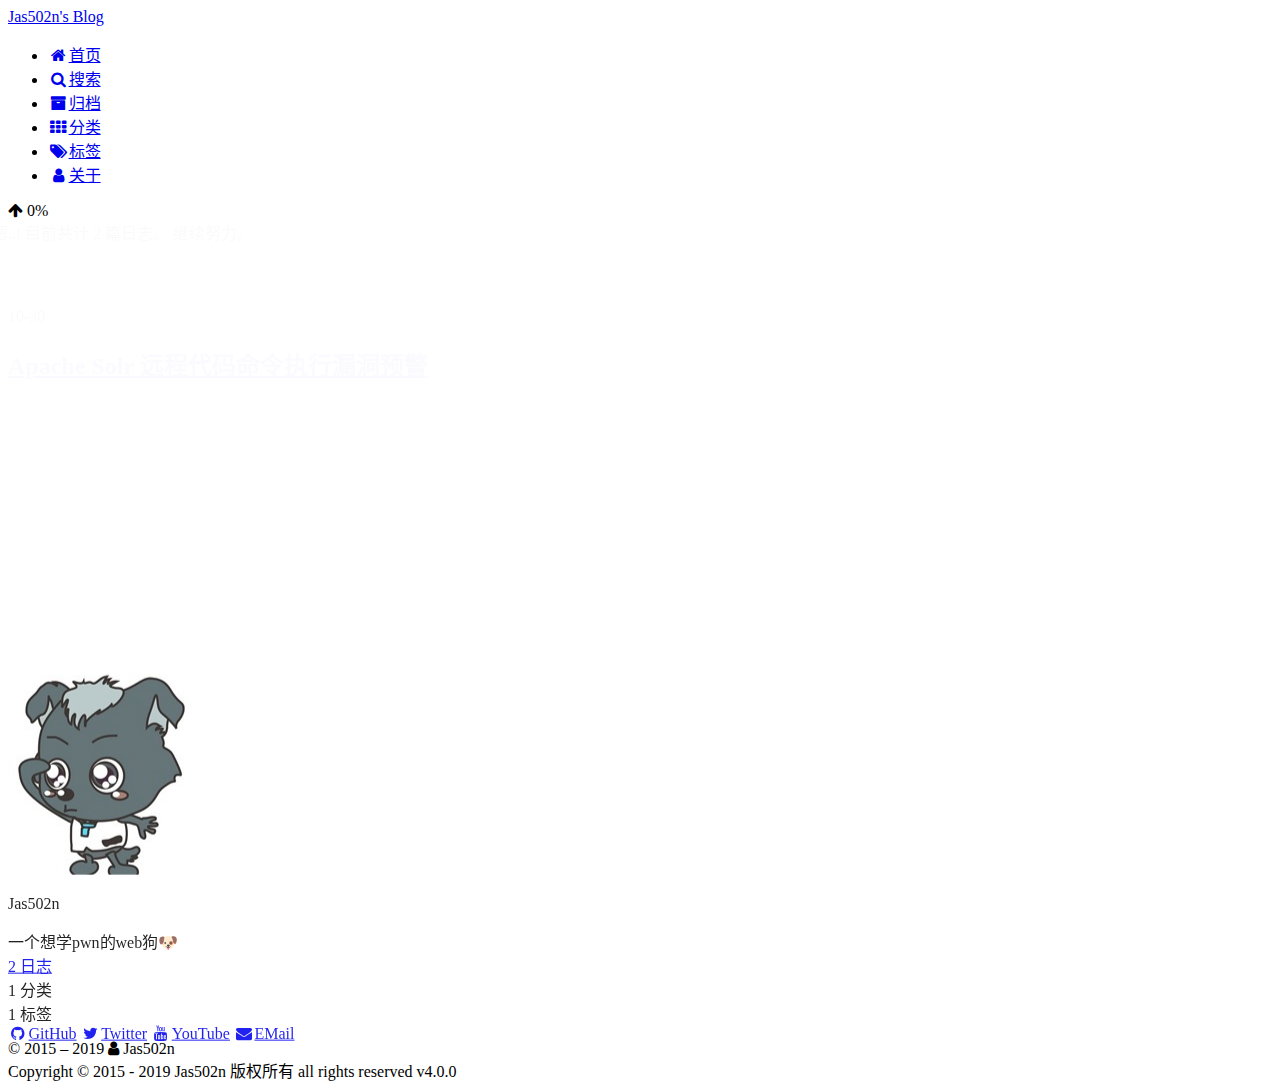
==== commit ea8f5e60: "Site updated: 2019-11-01 08:39:27" ====
--- a/archives/index.html
+++ b/archives/index.html
@@ -1,121 +1,78 @@
 <!DOCTYPE html>
-
-
-
-  
-
-
-<html class="theme-next pisces use-motion" lang="zh-Hans">
+<html lang="zh-CN">
 <head>
-  <meta charset="UTF-8"/>
-<meta http-equiv="X-UA-Compatible" content="IE=edge" />
-<meta name="viewport" content="width=device-width, initial-scale=1, maximum-scale=1"/>
+  <meta charset="UTF-8">
+<meta name="viewport" content="width=device-width, initial-scale=1, maximum-scale=2">
 <meta name="theme-color" content="#222">
-
-
-
-
-
-
-
-
-
-<meta http-equiv="Cache-Control" content="no-transform" />
-<meta http-equiv="Cache-Control" content="no-siteapp" />
-
-
-
-
-
-
-
-
-
-
-
-
-
-
-
-
-  
-  
-  <link href="/lib/fancybox/source/jquery.fancybox.css?v=2.1.5" rel="stylesheet" type="text/css" />
-
-
-
-
-
-
-
-<link href="/lib/font-awesome/css/font-awesome.min.css?v=4.6.2" rel="stylesheet" type="text/css" />
-
-<link href="/css/main.css?v=5.1.4" rel="stylesheet" type="text/css" />
-
-
-
-
-
-
-
-
-
-  <meta name="keywords" content="Hexo, NexT" />
-
-
-
-
-
-  <link rel="alternate" href="/atom.xml" title="Jas502n's Blog" type="application/atom+xml" />
-
-
-
-
-
-
-<meta name="description" content="一个安全工程师的成长笔记史">
+<meta name="generator" content="Hexo 4.0.0">
+  <link rel="apple-touch-icon" sizes="180x180" href="/images/apple-touch-icon-next.png">
+  <link rel="icon" type="image/png" sizes="32x32" href="/images/favicon-32x32-next.png">
+  <link rel="icon" type="image/png" sizes="16x16" href="/images/favicon-16x16-next.png">
+  <link rel="mask-icon" href="/images/logo.svg" color="#222">
+
+<link rel="stylesheet" href="/css/main.css">
+
+
+<link rel="stylesheet" href="/lib/font-awesome/css/font-awesome.min.css">
+
+
+<script id="hexo-configurations">
+  var NexT = window.NexT || {};
+  var CONFIG = {
+    root: '/',
+    scheme: 'Gemini',
+    version: '7.4.2',
+    exturl: false,
+    sidebar: {"position":"left","display":"post","offset":12,"onmobile":false},
+    copycode: {"enable":false,"show_result":false,"style":null},
+    back2top: {"enable":true,"sidebar":false,"scrollpercent":false},
+    bookmark: {"enable":false,"color":"#222","save":"auto"},
+    fancybox: false,
+    mediumzoom: false,
+    lazyload: false,
+    pangu: false,
+    algolia: {
+      appID: '',
+      apiKey: '',
+      indexName: '',
+      hits: {"per_page":10},
+      labels: {"input_placeholder":"Search for Posts","hits_empty":"We didn't find any results for the search: ${query}","hits_stats":"${hits} results found in ${time} ms"}
+    },
+    localsearch: {"enable":false,"trigger":"auto","top_n_per_article":1,"unescape":false,"preload":false},
+    path: '',
+    motion: {"enable":true,"async":false,"transition":{"post_block":"fadeIn","post_header":"slideDownIn","post_body":"slideDownIn","coll_header":"slideLeftIn","sidebar":"slideUpIn"}},
+    translation: {
+      copy_button: '复制',
+      copy_success: '复制成功',
+      copy_failure: '复制失败'
+    },
+    sidebarPadding: 40
+  };
+</script>
+
+  <meta name="description" content="一个想学pwn的web狗🐶">
 <meta property="og:type" content="website">
 <meta property="og:title" content="Jas502n&#39;s Blog">
 <meta property="og:url" content="http:&#x2F;&#x2F;twiiter.com&#x2F;jas502n&#x2F;archives&#x2F;index.html">
 <meta property="og:site_name" content="Jas502n&#39;s Blog">
-<meta property="og:description" content="一个安全工程师的成长笔记史">
-<meta property="og:locale" content="zh-Hans">
+<meta property="og:description" content="一个想学pwn的web狗🐶">
+<meta property="og:locale" content="zh-CN">
 <meta name="twitter:card" content="summary">
 
-
-
-<script type="text/javascript" id="hexo.configurations">
-  var NexT = window.NexT || {};
-  var CONFIG = {
-    root: '/',
-    scheme: 'Pisces',
-    version: '5.1.4',
-    sidebar: {"position":"left","display":"post","offset":12,"b2t":false,"scrollpercent":false,"onmobile":false},
-    fancybox: true,
-    tabs: true,
-    motion: {"enable":true,"async":false,"transition":{"post_block":"fadeIn","post_header":"slideDownIn","post_body":"slideDownIn","coll_header":"slideLeftIn","sidebar":"slideUpIn"}},
-    duoshuo: {
-      userId: '0',
-      author: '博主'
-    },
-    algolia: {
-      applicationID: '',
-      apiKey: '',
-      indexName: '',
-      hits: {"per_page":10},
-      labels: {"input_placeholder":"Search for Posts","hits_empty":"We didn't find any results for the search: ${query}","hits_stats":"${hits} results found in ${time} ms"}
-    }
+<link rel="canonical" href="http://twiiter.com/jas502n/archives/">
+
+
+<script id="page-configurations">
+  // https://hexo.io/docs/variables.html
+  CONFIG.page = {
+    sidebar: "",
+    isHome: false,
+    isPost: false,
+    isPage: false,
+    isArchive: true
   };
 </script>
 
-
-
-  <link rel="canonical" href="http://twiiter.com/jas502n/archives/"/>
-
-
-
-
-
   <title>归档 | Jas502n's Blog</title>
   
 
@@ -124,248 +81,167 @@
 
 
 
-
+  <noscript>
+  <style>
+  .use-motion .brand,
+  .use-motion .menu-item,
+  .sidebar-inner,
+  .use-motion .post-block,
+  .use-motion .pagination,
+  .use-motion .comments,
+  .use-motion .post-header,
+  .use-motion .post-body,
+  .use-motion .collection-header { opacity: initial; }
+
+  .use-motion .site-title,
+  .use-motion .site-subtitle {
+    opacity: initial;
+    top: initial;
+  }
+
+  .use-motion .logo-line-before i { left: initial; }
+  .use-motion .logo-line-after i { right: initial; }
+  </style>
+</noscript>
 
 </head>
 
-<body itemscope itemtype="http://schema.org/WebPage" lang="zh-Hans">
-
-  
-  
-    
-  
-
-  <div class="container sidebar-position-left page-archive">
+<body itemscope itemtype="http://schema.org/WebPage">
+  <div class="container use-motion">
     <div class="headband"></div>
 
-    <header id="header" class="header" itemscope itemtype="http://schema.org/WPHeader">
-      <div class="header-inner"><div class="site-brand-wrapper">
-  <div class="site-meta ">
-    
-
-    <div class="custom-logo-site-title">
-      <a href="/"  class="brand" rel="start">
+    <header class="header" itemscope itemtype="http://schema.org/WPHeader">
+      <div class="header-inner"><div class="site-brand-container">
+  <div class="site-meta">
+
+    <div>
+      <a href="/" class="brand" rel="start">
         <span class="logo-line-before"><i></i></span>
         <span class="site-title">Jas502n's Blog</span>
         <span class="logo-line-after"><i></i></span>
       </a>
     </div>
-      
-        <p class="site-subtitle"></p>
-      
   </div>
 
   <div class="site-nav-toggle">
-    <button>
-      <span class="btn-bar"></span>
-      <span class="btn-bar"></span>
-      <span class="btn-bar"></span>
-    </button>
+    <div class="toggle" aria-label="切换导航栏">
+      <span class="toggle-line toggle-line-first"></span>
+      <span class="toggle-line toggle-line-middle"></span>
+      <span class="toggle-line toggle-line-last"></span>
+    </div>
   </div>
 </div>
 
+
 <nav class="site-nav">
   
-
-  
-    <ul id="menu" class="menu">
-      
-        
+  <ul id="menu" class="menu">
         <li class="menu-item menu-item-home">
-          <a href="/" rel="section">
-            
-              <i class="menu-item-icon fa fa-fw fa-home"></i> <br />
-            
-            首页
-          </a>
-        </li>
-      
-        
+
+    <a href="/" rel="section"><i class="fa fa-fw fa-home"></i>首页</a>
+
+  </li>
+        <li class="menu-item menu-item-search">
+
+    <a href="/search" rel="section"><i class="fa fa-fw fa-search"></i>搜索</a>
+
+  </li>
+        <li class="menu-item menu-item-archives">
+
+    <a href="/archives/" rel="section"><i class="fa fa-fw fa-archive"></i>归档</a>
+
+  </li>
+        <li class="menu-item menu-item-categories">
+
+    <a href="/categories/" rel="section"><i class="fa fa-fw fa-th"></i>分类</a>
+
+  </li>
+        <li class="menu-item menu-item-tags">
+
+    <a href="/tags/" rel="section"><i class="fa fa-fw fa-tags"></i>标签</a>
+
+  </li>
         <li class="menu-item menu-item-about">
-          <a href="/about/" rel="section">
-            
-              <i class="menu-item-icon fa fa-fw fa-user"></i> <br />
-            
-            关于
-          </a>
-        </li>
-      
-        
-        <li class="menu-item menu-item-tags">
-          <a href="/tags/" rel="section">
-            
-              <i class="menu-item-icon fa fa-fw fa-tags"></i> <br />
-            
-            标签
-          </a>
-        </li>
-      
-        
-        <li class="menu-item menu-item-categories">
-          <a href="/categories/" rel="section">
-            
-              <i class="menu-item-icon fa fa-fw fa-th"></i> <br />
-            
-            分类
-          </a>
-        </li>
-      
-        
-        <li class="menu-item menu-item-archives">
-          <a href="/archives/" rel="section">
-            
-              <i class="menu-item-icon fa fa-fw fa-archive"></i> <br />
-            
-            归档
-          </a>
-        </li>
-      
-        
-        <li class="menu-item menu-item-schedule">
-          <a href="/schedule/" rel="section">
-            
-              <i class="menu-item-icon fa fa-fw fa-calendar"></i> <br />
-            
-            日程表
-          </a>
-        </li>
-      
-        
-        <li class="menu-item menu-item-sitemap">
-          <a href="/sitemap.xml" rel="section">
-            
-              <i class="menu-item-icon fa fa-fw fa-sitemap"></i> <br />
-            
-            站点地图
-          </a>
-        </li>
-      
-        
-        <li class="menu-item menu-item-commonweal">
-          <a href="/404/" rel="section">
-            
-              <i class="menu-item-icon fa fa-fw fa-heartbeat"></i> <br />
-            
-            公益404
-          </a>
-        </li>
-      
-
-      
-    </ul>
-  
-
-  
+
+    <a href="/about/" rel="section"><i class="fa fa-fw fa-user"></i>关于</a>
+
+  </li>
+  </ul>
+
 </nav>
-
-
-
- </div>
+</div>
     </header>
 
-    <main id="main" class="main">
+    
+  <div class="back-to-top">
+    <i class="fa fa-arrow-up"></i>
+    <span>0%</span>
+  </div>
+
+
+    <main class="main">
       <div class="main-inner">
         <div class="content-wrap">
-          <div id="content" class="content">
+          
+
+          <div class="content">
             
 
   
   
   
-  <div class="post-block archive">
-    <div id="posts" class="posts-collapse">
-      <span class="archive-move-on"></span>
-
-      <span class="archive-page-counter">
-        
-        
-        
-          
-        
-        嗯..! 目前共计 2 篇日志。 继续努力。
-      </span>
+  <div class="post-block">
+    <div class="posts-collapse">
+      <div class="collection-title">
+        <span class="collection-header">嗯..! 目前共计 2 篇日志。 继续努力。</span>
+      </div>
 
       
-
-        
-        
-        
-
-        
-          
-          <div class="collection-title">
-            <h1 class="archive-year" id="archive-year-2019">2019</h1>
-          </div>
-        
-        
-
-        
-
-  <article class="post post-type-normal" itemscope itemtype="http://schema.org/Article">
+    <div class="collection-year">
+      <h1 class="collection-header">2019</h1>
+    </div>
+
+  <article itemscope itemtype="http://schema.org/Article">
     <header class="post-header">
 
-      <h2 class="post-title">
-        
-            <a class="post-title-link" href="/2019/10/30/%E6%88%91%E7%9A%84%E7%AC%AC%E4%B8%80%E7%AF%87%E6%96%87%E7%AB%A0/" itemprop="url">
-              
-                <span itemprop="name">我的第一篇文章</span>
-              
-            </a>
-        
-      </h2>
-
       <div class="post-meta">
-        <time class="post-time" itemprop="dateCreated"
+        <time itemprop="dateCreated"
               datetime="2019-10-30T22:58:10+08:00"
-              content="2019-10-30" >
+              content="2019-10-30">
           10-30
         </time>
       </div>
 
+      <h2 class="post-title">
+          <a class="post-title-link" href="/2019/10/30/%E6%88%91%E7%9A%84%E7%AC%AC%E4%B8%80%E7%AF%87%E6%96%87%E7%AB%A0/" itemprop="url">
+            <span itemprop="name">Apache Solr 远程代码命令执行漏洞预警</span>
+          </a>
+      </h2>
+
     </header>
   </article>
 
-
-
-      
-
-        
-        
-        
-
-        
-        
-
-        
-
-  <article class="post post-type-normal" itemscope itemtype="http://schema.org/Article">
+  <article itemscope itemtype="http://schema.org/Article">
     <header class="post-header">
 
-      <h2 class="post-title">
-        
-            <a class="post-title-link" href="/2019/10/30/hello-world/" itemprop="url">
-              
-                <span itemprop="name">Hello World</span>
-              
-            </a>
-        
-      </h2>
-
       <div class="post-meta">
-        <time class="post-time" itemprop="dateCreated"
+        <time itemprop="dateCreated"
               datetime="2019-10-30T21:47:42+08:00"
-              content="2019-10-30" >
+              content="2019-10-30">
           10-30
         </time>
       </div>
 
+      <h2 class="post-title">
+          <a class="post-title-link" href="/2019/10/30/hello-world/" itemprop="url">
+            <span itemprop="name">Hello World</span>
+          </a>
+      </h2>
+
     </header>
   </article>
 
 
-
-      
-
     </div>
   </div>
   
@@ -379,155 +255,100 @@
           </div>
           
 
-
+        </div>
           
-
-        </div>
+  
+  <div class="toggle sidebar-toggle">
+    <span class="toggle-line toggle-line-first"></span>
+    <span class="toggle-line toggle-line-middle"></span>
+    <span class="toggle-line toggle-line-last"></span>
+  </div>
+
+  <aside class="sidebar">
+    <div class="sidebar-inner">
+
+      <ul class="sidebar-nav motion-element">
+        <li class="sidebar-nav-toc">
+          文章目录
+        </li>
+        <li class="sidebar-nav-overview">
+          站点概览
+        </li>
+      </ul>
+
+      <!--noindex-->
+      <div class="post-toc-wrap sidebar-panel">
+      </div>
+      <!--/noindex-->
+
+      <div class="site-overview-wrap sidebar-panel">
+        <div class="site-author motion-element" itemprop="author" itemscope itemtype="http://schema.org/Person">
+  <img class="site-author-image" itemprop="image" alt="Jas502n"
+    src="/images/avatar.gif">
+  <p class="site-author-name" itemprop="name">Jas502n</p>
+  <div class="site-description" itemprop="description">一个想学pwn的web狗🐶</div>
+</div>
+<div class="site-state-wrap motion-element">
+  <nav class="site-state">
+      <div class="site-state-item site-state-posts">
+          <a href="/archives/">
         
-          
-  
-  <div class="sidebar-toggle">
-    <div class="sidebar-toggle-line-wrap">
-      <span class="sidebar-toggle-line sidebar-toggle-line-first"></span>
-      <span class="sidebar-toggle-line sidebar-toggle-line-middle"></span>
-      <span class="sidebar-toggle-line sidebar-toggle-line-last"></span>
-    </div>
-  </div>
-
-  <aside id="sidebar" class="sidebar">
-    
-    <div class="sidebar-inner">
-
-      
-
-      
-
-      <section class="site-overview-wrap sidebar-panel sidebar-panel-active">
-        <div class="site-overview">
-          <div class="site-author motion-element" itemprop="author" itemscope itemtype="http://schema.org/Person">
-            
-              <img class="site-author-image" itemprop="image"
-                src="/images/avatar.gif"
-                alt="Jas502n" />
-            
-              <p class="site-author-name" itemprop="name">Jas502n</p>
-              <p class="site-description motion-element" itemprop="description">一个安全工程师的成长笔记史</p>
-          </div>
-
-          <nav class="site-state motion-element">
-
-            
-              <div class="site-state-item site-state-posts">
-              
-                <a href="/archives/%7C%7C%20archive">
-              
-                  <span class="site-state-item-count">2</span>
-                  <span class="site-state-item-name">日志</span>
-                </a>
-              </div>
-            
-
-            
-
-            
-              
-              
-              <div class="site-state-item site-state-tags">
-                
-                  <span class="site-state-item-count">1</span>
-                  <span class="site-state-item-name">标签</span>
-                
-              </div>
-            
-
-          </nav>
-
-          
-            <div class="feed-link motion-element">
-              <a href="/atom.xml" rel="alternate">
-                <i class="fa fa-rss"></i>
-                RSS
-              </a>
-            </div>
-          
-
-          
-            <div class="links-of-author motion-element">
-                
-                  <span class="links-of-author-item">
-                    <a href="https://github.com/jas502n" target="_blank" title="GitHub">
-                      
-                        <i class="fa fa-fw fa-github"></i>GitHub</a>
-                  </span>
-                
-                  <span class="links-of-author-item">
-                    <a href="https://twitter.com/jas502n" target="_blank" title="Twitter">
-                      
-                        <i class="fa fa-fw fa-twitter"></i>Twitter</a>
-                  </span>
-                
-                  <span class="links-of-author-item">
-                    <a href="https://youtube.com/jas502n" target="_blank" title="YouTube">
-                      
-                        <i class="fa fa-fw fa-youtube"></i>YouTube</a>
-                  </span>
-                
-                  <span class="links-of-author-item">
-                    <a href="mailto:jas502n@gmail.com" target="_blank" title="EMail">
-                      
-                        <i class="fa fa-fw fa-envelope"></i>EMail</a>
-                  </span>
-                
-            </div>
-          
-
-          
-          
-
-          
-          
-
-          
-
-        </div>
-      </section>
-
-      
-
-      
+          <span class="site-state-item-count">2</span>
+          <span class="site-state-item-name">日志</span>
+        </a>
+      </div>
+      <div class="site-state-item site-state-categories">
+        <span class="site-state-item-count">1</span>
+        <span class="site-state-item-name">分类</span>
+      </div>
+      <div class="site-state-item site-state-tags">
+        <span class="site-state-item-count">1</span>
+        <span class="site-state-item-name">标签</span>
+      </div>
+  </nav>
+</div>
+  <div class="links-of-author motion-element">
+      <span class="links-of-author-item">
+        <a href="https://github.com/jas502n" title="GitHub &amp;rarr; https:&#x2F;&#x2F;github.com&#x2F;jas502n" rel="noopener" target="_blank"><i class="fa fa-fw fa-github"></i>GitHub</a>
+      </span>
+      <span class="links-of-author-item">
+        <a href="https://twitter.com/jas502n" title="Twitter &amp;rarr; https:&#x2F;&#x2F;twitter.com&#x2F;jas502n" rel="noopener" target="_blank"><i class="fa fa-fw fa-twitter"></i>Twitter</a>
+      </span>
+      <span class="links-of-author-item">
+        <a href="https://youtube.com/jas502n" title="YouTube &amp;rarr; https:&#x2F;&#x2F;youtube.com&#x2F;jas502n" rel="noopener" target="_blank"><i class="fa fa-fw fa-youtube"></i>YouTube</a>
+      </span>
+      <span class="links-of-author-item">
+        <a href="mailto:jas502n@gmail.com" title="EMail &amp;rarr; mailto:jas502n@gmail.com" rel="noopener" target="_blank"><i class="fa fa-fw fa-envelope"></i>EMail</a>
+      </span>
+  </div>
+
+
+
+      </div>
 
     </div>
   </aside>
-
-
+  <div id="sidebar-dimmer"></div>
+
+
+      </div>
+    </main>
+
+    <footer class="footer">
+      <div class="footer-inner">
         
-      </div>
-    </main>
-
-    <footer id="footer" class="footer">
-      <div class="footer-inner">
-        <div class="copyright">&copy; 2015 &mdash; <span itemprop="copyrightYear">2019</span>
+
+<div class="copyright">
+  
+  &copy; 2015 – 
+  <span itemprop="copyrightYear">2019</span>
   <span class="with-love">
     <i class="fa fa-user"></i>
   </span>
   <span class="author" itemprop="copyrightHolder">Jas502n</span>
-
-  
 </div>
-
-
-  <div class="powered-by">由 <a class="theme-link" target="_blank" href="https://hexo.io">Hexo</a> 强力驱动</div>
-
-
-
-  <span class="post-meta-divider">|</span>
-
-
-
-  <div class="theme-info">主题 &mdash; <a class="theme-link" target="_blank" href="https://github.com/iissnan/hexo-theme-next">NexT.Pisces</a> v5.1.4</div>
-
-
-
+  <div class="powered-by">Copyright © 2015 - 2019 Jas502n 版权所有 all rights reserved v4.0.0
+  </div>
 
         
 
@@ -537,168 +358,42 @@
 
 
 
+
+
+
+
+
         
       </div>
     </footer>
-
-    
-      <div class="back-to-top">
-        <i class="fa fa-arrow-up"></i>
-        
-      </div>
-    
-
-    
-
-  </div>
-
-  
-
-<script type="text/javascript">
-  if (Object.prototype.toString.call(window.Promise) !== '[object Function]') {
-    window.Promise = null;
-  }
-</script>
-
-
-
-
-
-
-
-
-
-  
-
-
-
-
-
-
-
-
-
-
-
-
-  
-  
-    <script type="text/javascript" src="/lib/jquery/index.js?v=2.1.3"></script>
-  
-
-  
-  
-    <script type="text/javascript" src="/lib/fastclick/lib/fastclick.min.js?v=1.0.6"></script>
-  
-
-  
-  
-    <script type="text/javascript" src="/lib/jquery_lazyload/jquery.lazyload.js?v=1.9.7"></script>
-  
-
-  
-  
-    <script type="text/javascript" src="/lib/velocity/velocity.min.js?v=1.2.1"></script>
-  
-
-  
-  
-    <script type="text/javascript" src="/lib/velocity/velocity.ui.min.js?v=1.2.1"></script>
-  
-
-  
-  
-    <script type="text/javascript" src="/lib/fancybox/source/jquery.fancybox.pack.js?v=2.1.5"></script>
-  
-
-
-  
-
-
-  <script type="text/javascript" src="/js/src/utils.js?v=5.1.4"></script>
-
-  <script type="text/javascript" src="/js/src/motion.js?v=5.1.4"></script>
-
-
-
-  
-  
-
-
-  <script type="text/javascript" src="/js/src/affix.js?v=5.1.4"></script>
-
-  <script type="text/javascript" src="/js/src/schemes/pisces.js?v=5.1.4"></script>
-
-
-
-  
-
-  
-
-
-  <script type="text/javascript" src="/js/src/bootstrap.js?v=5.1.4"></script>
-
-
-
-  
-
-  
-    
-  
-
-  <script type="text/javascript">
-    var duoshuoQuery = {short_name:"jas502n"};
-    (function() {
-      var ds = document.createElement('script');
-      ds.type = 'text/javascript';ds.async = true;
-      ds.id = 'duoshuo-script';
-      ds.src = (document.location.protocol == 'https:' ? 'https:' : 'http:') + '//static.duoshuo.com/embed.js';
-      ds.charset = 'UTF-8';
-      (document.getElementsByTagName('head')[0]
-      || document.getElementsByTagName('body')[0]).appendChild(ds);
-    })();
-  </script>
-
-  
-    
-    
-    <script src="/lib/ua-parser-js/dist/ua-parser.min.js?v=0.7.9"></script>
-    <script src="/js/src/hook-duoshuo.js"></script>
-  
-
-
-
-
-
-
-
-
-
-
-
-
-
-
-
-
-
-
-  
-
-
-
-
-
-  
-
-  
-
-  
-
-  
-  
-
-  
+  </div>
+
+  
+  <script src="/lib/anime.min.js"></script>
+  <script src="/lib/velocity/velocity.min.js"></script>
+  <script src="/lib/velocity/velocity.ui.min.js"></script>
+<script src="/js/utils.js"></script><script src="/js/motion.js"></script>
+<script src="/js/schemes/pisces.js"></script>
+<script src="/js/next-boot.js"></script>
+
+
+
+  
+
+
+
+
+
+
+
+
+
+
+
+
+
+
+
 
   
 
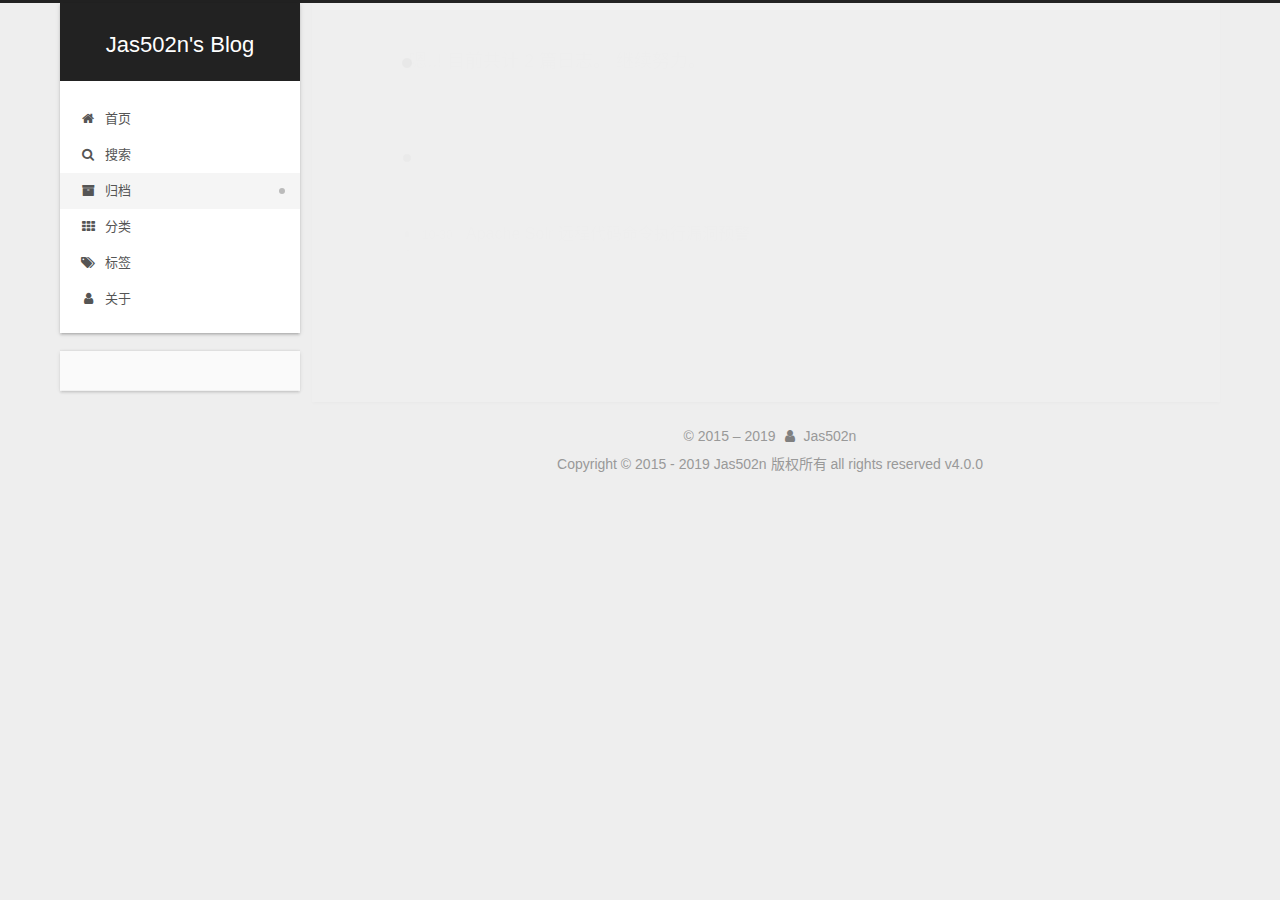
==== commit 54975283: "Site updated: 2019-11-01 15:23:00" ====
--- a/archives/index.html
+++ b/archives/index.html
@@ -77,6 +77,15 @@
   
 
 
+  <script>
+    var _hmt = _hmt || [];
+    (function() {
+      var hm = document.createElement("script");
+      hm.src = "https://hm.baidu.com/hm.js?7c02cb339c6e00cba6c9ca935bc87dec";
+      var s = document.getElementsByTagName("script")[0];
+      s.parentNode.insertBefore(hm, s);
+    })();
+  </script>
 
 
 
--- a/css/main.css
+++ b/css/main.css
@@ -0,0 +1,2626 @@
+html {
+  line-height: 1.15; /* 1 */
+  -webkit-text-size-adjust: 100%; /* 2 */
+}
+body {
+  margin: 0;
+}
+main {
+  display: block;
+}
+h1 {
+  font-size: 2em;
+  margin: 0.67em 0;
+}
+hr {
+  box-sizing: content-box; /* 1 */
+  height: 0; /* 1 */
+  overflow: visible; /* 2 */
+}
+pre {
+  font-family: monospace, monospace; /* 1 */
+  font-size: 1em; /* 2 */
+}
+a {
+  background: transparent;
+}
+abbr[title] {
+  border-bottom: none; /* 1 */
+  text-decoration: underline; /* 2 */
+  text-decoration: underline dotted; /* 2 */
+}
+b,
+strong {
+  font-weight: bolder;
+}
+code,
+kbd,
+samp {
+  font-family: monospace, monospace; /* 1 */
+  font-size: 1em; /* 2 */
+}
+small {
+  font-size: 80%;
+}
+sub,
+sup {
+  font-size: 75%;
+  line-height: 0;
+  position: relative;
+  vertical-align: baseline;
+}
+sub {
+  bottom: -0.25em;
+}
+sup {
+  top: -0.5em;
+}
+img {
+  border-style: none;
+}
+button,
+input,
+optgroup,
+select,
+textarea {
+  font-family: inherit; /* 1 */
+  font-size: 100%; /* 1 */
+  line-height: 1.15; /* 1 */
+  margin: 0; /* 2 */
+}
+button,
+input {
+/* 1 */
+  overflow: visible;
+}
+button,
+select {
+/* 1 */
+  text-transform: none;
+}
+button,
+[type='button'],
+[type='reset'],
+[type='submit'] {
+  -webkit-appearance: button;
+}
+button::-moz-focus-inner,
+[type='button']::-moz-focus-inner,
+[type='reset']::-moz-focus-inner,
+[type='submit']::-moz-focus-inner {
+  border-style: none;
+  padding: 0;
+}
+button:-moz-focusring,
+[type='button']:-moz-focusring,
+[type='reset']:-moz-focusring,
+[type='submit']:-moz-focusring {
+  outline: 1px dotted ButtonText;
+}
+fieldset {
+  padding: 0.35em 0.75em 0.625em;
+}
+legend {
+  box-sizing: border-box; /* 1 */
+  color: inherit; /* 2 */
+  display: table; /* 1 */
+  max-width: 100%; /* 1 */
+  padding: 0; /* 3 */
+  white-space: normal; /* 1 */
+}
+progress {
+  vertical-align: baseline;
+}
+textarea {
+  overflow: auto;
+}
+[type='checkbox'],
+[type='radio'] {
+  box-sizing: border-box; /* 1 */
+  padding: 0; /* 2 */
+}
+[type='number']::-webkit-inner-spin-button,
+[type='number']::-webkit-outer-spin-button {
+  height: auto;
+}
+[type='search'] {
+  outline-offset: -2px; /* 2 */
+  -webkit-appearance: textfield; /* 1 */
+}
+[type='search']::-webkit-search-decoration {
+  -webkit-appearance: none;
+}
+::-webkit-file-upload-button {
+  font: inherit; /* 2 */
+  -webkit-appearance: button; /* 1 */
+}
+details {
+  display: block;
+}
+summary {
+  display: list-item;
+}
+template {
+  display: none;
+}
+[hidden] {
+  display: none;
+}
+::selection {
+  background: #262a30;
+  color: #fff;
+}
+html,
+body {
+  height: 100%;
+}
+body {
+  background: #eee;
+  color: #555;
+  font-family: 'Lato', "PingFang SC", "Microsoft YaHei", sans-serif;
+  font-size: 1em;
+  line-height: 2;
+}
+@media (max-width: 991px) {
+  body {
+    padding-left: 0 !important;
+    padding-right: 0 !important;
+  }
+}
+h1,
+h2,
+h3,
+h4,
+h5,
+h6 {
+  font-family: 'Lato', "PingFang SC", "Microsoft YaHei", sans-serif;
+  font-weight: bold;
+  line-height: 1.5;
+  margin: 20px 0 15px;
+  padding: 0;
+}
+h1 {
+  font-size: 1.5em;
+}
+h2 {
+  font-size: 1.375em;
+}
+h3 {
+  font-size: 1.25em;
+}
+h4 {
+  font-size: 1.125em;
+}
+h5 {
+  font-size: 1em;
+}
+h6 {
+  font-size: 0.875em;
+}
+p {
+  margin: 0 0 20px 0;
+}
+a,
+span.exturl {
+  overflow-wrap: break-word;
+  word-wrap: break-word;
+  border-bottom: 1px solid #999;
+  color: #555;
+  outline: 0;
+  text-decoration: none;
+  cursor: pointer;
+}
+a:hover,
+span.exturl:hover {
+  border-bottom-color: #222;
+  color: #222;
+}
+iframe,
+img,
+video {
+  display: block;
+  margin-left: auto;
+  margin-right: auto;
+  max-width: 100%;
+}
+hr {
+  background-color: #ddd;
+  background-image: repeating-linear-gradient(-45deg, #fff, #fff 4px, transparent 4px, transparent 8px);
+  border: 0;
+  height: 3px;
+  margin: 40px 0;
+}
+blockquote {
+  border-left: 4px solid #ddd;
+  color: #666;
+  margin: 0;
+  padding: 0 15px;
+}
+blockquote cite::before {
+  content: '-';
+  padding: 0 5px;
+}
+dt {
+  font-weight: 700;
+}
+dd {
+  margin: 0;
+  padding: 0;
+}
+kbd {
+  background-color: #f5f5f5;
+  background-image: linear-gradient(#eee, #fff, #eee);
+  border: 1px solid #ccc;
+  border-radius: 0.2em;
+  box-shadow: 0.1em 0.1em 0.2em rgba(0,0,0,0.1);
+  font-family: inherit;
+  padding: 0.1em 0.3em;
+  white-space: nowrap;
+}
+.table-container {
+  -webkit-overflow-scrolling: touch;
+  overflow: auto;
+}
+table {
+  border-collapse: collapse;
+  border-spacing: 0;
+  font-size: 0.875em;
+  margin: 0 0 20px 0;
+  width: 100%;
+}
+table > tbody > tr:nth-of-type(odd) {
+  background: #f9f9f9;
+}
+table > tbody > tr:hover {
+  background: #f5f5f5;
+}
+caption,
+th,
+td {
+  font-weight: normal;
+  padding: 8px;
+  text-align: left;
+  vertical-align: middle;
+}
+th,
+td {
+  border: 1px solid #ddd;
+  border-bottom: 3px solid #ddd;
+}
+th {
+  font-weight: 700;
+  padding-bottom: 10px;
+}
+td {
+  border-bottom-width: 1px;
+}
+.btn {
+  background: #fff;
+  border: 2px solid #555;
+  border-radius: 2px;
+  color: #555;
+  display: inline-block;
+  font-size: 0.875em;
+  line-height: 2;
+  padding: 0 20px;
+  text-decoration: none;
+  transition-property: background-color;
+  transition-delay: 0s;
+  transition-duration: 0.2s;
+  transition-timing-function: ease-in-out;
+}
+.btn:hover {
+  background: #222;
+  border-color: #222;
+  color: #fff;
+}
+.btn + .btn {
+  margin: 0 0 8px 8px;
+}
+.btn .fa-fw {
+  text-align: left;
+  width: 1.285714285714286em;
+}
+.toggle {
+  line-height: 0;
+}
+.toggle .toggle-line {
+  background: #fff;
+  display: inline-block;
+  height: 2px;
+  left: 0;
+  position: relative;
+  top: 0;
+  transition: all 0.4s;
+  vertical-align: top;
+  width: 100%;
+}
+.toggle .toggle-line:not(:first-child) {
+  margin-top: 3px;
+}
+.toggle.toggle-arrow .toggle-line-first {
+  left: 50%;
+  top: 2px;
+  transform: rotate(45deg);
+  width: 50%;
+}
+.toggle.toggle-arrow .toggle-line-middle {
+  left: 2px;
+  width: 90%;
+}
+.toggle.toggle-arrow .toggle-line-last {
+  left: 50%;
+  top: -2px;
+  transform: rotate(-45deg);
+  width: 50%;
+}
+.toggle.toggle-close .toggle-line-first {
+  transform: rotate(-45deg);
+  top: 5px;
+}
+.toggle.toggle-close .toggle-line-middle {
+  opacity: 0;
+}
+.toggle.toggle-close .toggle-line-last {
+  transform: rotate(45deg);
+  top: -5px;
+}
+pre,
+.highlight {
+  background: #2d2d2d;
+  color: #ccc;
+  line-height: 1.6;
+  margin: 0 auto 20px;
+}
+pre,
+code {
+  font-family: consolas, Menlo, monospace, "PingFang SC", "Microsoft YaHei";
+}
+code {
+  background: #eee;
+  border-radius: 3px;
+  color: #555;
+  padding: 2px 4px;
+  overflow-wrap: break-word;
+  word-wrap: break-word;
+}
+pre {
+  overflow: auto;
+  padding: 10px;
+}
+pre code {
+  background: none;
+  color: #ccc;
+  font-size: 0.875em;
+  padding: 0;
+  text-shadow: none;
+}
+.highlight *::selection {
+  background: #515151;
+}
+.highlight pre {
+  border: 0;
+  margin: 0;
+  padding: 10px 0;
+}
+.highlight table {
+  border: 0;
+  margin: 0;
+  width: auto;
+}
+.highlight td {
+  border: 0;
+  padding: 0;
+}
+.highlight figcaption {
+  background: #eee;
+  color: #ccc;
+  line-height: 1em;
+  margin: 0;
+  padding: 0.5em;
+}
+.highlight figcaption::before,
+.highlight figcaption::after {
+  content: ' ';
+  display: table;
+}
+.highlight figcaption::after {
+  clear: both;
+}
+.highlight figcaption a {
+  color: #ccc;
+  float: right;
+}
+.highlight figcaption a:hover {
+  border-bottom-color: #ccc;
+}
+.highlight .gutter pre {
+  background: #1b1b1b;
+  color: #999;
+  padding-left: 10px;
+  padding-right: 10px;
+  text-align: right;
+}
+.highlight .code pre {
+  background: #2d2d2d;
+  padding-left: 10px;
+  width: 100%;
+}
+.gutter {
+  -moz-user-select: none;
+  -ms-user-select: none;
+  -webkit-user-select: none;
+  user-select: none;
+}
+.gist table {
+  width: auto;
+}
+.gist table td {
+  border: 0;
+}
+pre .deletion {
+  background: #800000;
+}
+pre .addition {
+  background: #008000;
+}
+pre .meta {
+  color: #fc6;
+  -moz-user-select: none;
+  -ms-user-select: none;
+  -webkit-user-select: none;
+  user-select: none;
+}
+pre .comment {
+  color: #999;
+}
+pre .variable,
+pre .attribute,
+pre .tag,
+pre .name,
+pre .regexp,
+pre .ruby .constant,
+pre .xml .tag .title,
+pre .xml .pi,
+pre .xml .doctype,
+pre .html .doctype,
+pre .css .id,
+pre .css .class,
+pre .css .pseudo {
+  color: #f2777a;
+}
+pre .number,
+pre .preprocessor,
+pre .built_in,
+pre .builtin-name,
+pre .literal,
+pre .params,
+pre .constant,
+pre .command {
+  color: #f99157;
+}
+pre .ruby .class .title,
+pre .css .rules .attribute,
+pre .string,
+pre .symbol,
+pre .value,
+pre .inheritance,
+pre .header,
+pre .ruby .symbol,
+pre .xml .cdata,
+pre .special,
+pre .formula {
+  color: #9c9;
+}
+pre .title,
+pre .css .hexcolor {
+  color: #6cc;
+}
+pre .function,
+pre .python .decorator,
+pre .python .title,
+pre .ruby .function .title,
+pre .ruby .title .keyword,
+pre .perl .sub,
+pre .javascript .title,
+pre .coffeescript .title {
+  color: #69c;
+}
+pre .keyword,
+pre .javascript .function {
+  color: #c9c;
+}
+.blockquote-center {
+  border-left: none;
+  margin: 40px 0;
+  padding: 0;
+  position: relative;
+  text-align: center;
+}
+.blockquote-center::before,
+.blockquote-center::after {
+  background-repeat: no-repeat;
+  background-size: 22px 22px;
+  content: ' ';
+  display: block;
+  height: 24px;
+  opacity: 0.2;
+  position: absolute;
+  width: 100%;
+}
+.blockquote-center::before {
+  background-image: url("../images/quote-l.svg");
+  background-position: 0 -6px;
+  border-top: 1px solid #ccc;
+  top: -20px;
+}
+.blockquote-center::after {
+  background-image: url("../images/quote-r.svg");
+  background-position: 100% 8px;
+  border-bottom: 1px solid #ccc;
+  bottom: -20px;
+}
+.blockquote-center p,
+.blockquote-center div {
+  text-align: center;
+}
+.post-body .group-picture img {
+  border: 0;
+  margin: 0 auto;
+  padding: 0 3px;
+}
+.post-body .group-picture-row {
+  margin-bottom: 6px;
+  overflow: hidden;
+}
+.post-body .group-picture-column {
+  float: left;
+  margin-bottom: 10px;
+}
+.post-body .label {
+  display: inline;
+  padding: 0 2px;
+}
+.post-body .label.default {
+  background: #f0f0f0;
+}
+.post-body .label.primary {
+  background: #efe6f7;
+}
+.post-body .label.info {
+  background: #e5f2f8;
+}
+.post-body .label.success {
+  background: #e7f4e9;
+}
+.post-body .label.warning {
+  background: #fcf6e1;
+}
+.post-body .label.danger {
+  background: #fae8eb;
+}
+.post-body .tabs {
+  margin-bottom: 20px;
+}
+.post-body .tabs,
+.tabs-comment {
+  display: block;
+  padding-top: 10px;
+  position: relative;
+}
+.post-body .tabs ul.nav-tabs,
+.tabs-comment ul.nav-tabs {
+  display: flex;
+  flex-wrap: wrap;
+  margin: 0;
+  margin-bottom: -1px;
+  padding: 0;
+}
+@media (max-width: 413px) {
+  .post-body .tabs ul.nav-tabs,
+  .tabs-comment ul.nav-tabs {
+    display: block;
+    margin-bottom: 5px;
+  }
+}
+.post-body .tabs ul.nav-tabs li.tab,
+.tabs-comment ul.nav-tabs li.tab {
+  background: #fff;
+  border-bottom: 1px solid #ddd;
+  border-left: 1px solid transparent;
+  border-right: 1px solid transparent;
+  border-top: 3px solid transparent;
+  flex-grow: 1;
+  list-style-type: none;
+}
+@media (max-width: 413px) {
+  .post-body .tabs ul.nav-tabs li.tab,
+  .tabs-comment ul.nav-tabs li.tab {
+    border-bottom: 1px solid transparent;
+    border-left: 3px solid transparent;
+    border-right: 1px solid transparent;
+    border-top: 1px solid transparent;
+  }
+}
+.post-body .tabs ul.nav-tabs li.tab a,
+.tabs-comment ul.nav-tabs li.tab a {
+  border-bottom: initial;
+  display: block;
+  line-height: 1.8em;
+  outline: 0;
+  padding: 0.25em 0.75em;
+  text-align: center;
+  transition-delay: 0s;
+  transition-duration: 0.2s;
+  transition-timing-function: ease-out;
+}
+.post-body .tabs ul.nav-tabs li.tab a i,
+.tabs-comment ul.nav-tabs li.tab a i {
+  width: 1.285714285714286em;
+}
+.post-body .tabs ul.nav-tabs li.tab.active,
+.tabs-comment ul.nav-tabs li.tab.active {
+  border-bottom: 1px solid transparent;
+  border-left: 1px solid #ddd;
+  border-right: 1px solid #ddd;
+  border-top: 3px solid #fc6423;
+}
+@media (max-width: 413px) {
+  .post-body .tabs ul.nav-tabs li.tab.active,
+  .tabs-comment ul.nav-tabs li.tab.active {
+    border-bottom: 1px solid #ddd;
+    border-left: 3px solid #fc6423;
+    border-right: 1px solid #ddd;
+    border-top: 1px solid #ddd;
+  }
+}
+.post-body .tabs ul.nav-tabs li.tab.active a,
+.tabs-comment ul.nav-tabs li.tab.active a {
+  color: #555;
+  cursor: default;
+}
+.post-body .tabs .tab-content .tab-pane,
+.tabs-comment .tab-content .tab-pane {
+  border: 1px solid #ddd;
+  padding: 20px 20px 0 20px;
+}
+.post-body .tabs .tab-content .tab-pane:not(.active),
+.tabs-comment .tab-content .tab-pane:not(.active) {
+  display: none;
+}
+.post-body .tabs .tab-content .tab-pane.active,
+.tabs-comment .tab-content .tab-pane.active {
+  display: block;
+}
+.post-body .note {
+  margin-bottom: 20px;
+  padding: 15px;
+  position: relative;
+  border: 1px solid #eee;
+  border-left-width: 5px;
+  border-radius: 3px;
+}
+.post-body .note h2,
+.post-body .note h3,
+.post-body .note h4,
+.post-body .note h5,
+.post-body .note h6 {
+  margin-top: 0;
+  border-bottom: initial;
+  margin-bottom: 0;
+  padding-top: 0;
+}
+.post-body .note p:first-child,
+.post-body .note ul:first-child,
+.post-body .note ol:first-child,
+.post-body .note table:first-child,
+.post-body .note pre:first-child,
+.post-body .note blockquote:first-child,
+.post-body .note img:first-child {
+  margin-top: 0;
+}
+.post-body .note p:last-child,
+.post-body .note ul:last-child,
+.post-body .note ol:last-child,
+.post-body .note table:last-child,
+.post-body .note pre:last-child,
+.post-body .note blockquote:last-child,
+.post-body .note img:last-child {
+  margin-bottom: 0;
+}
+.post-body .note.default {
+  border-left-color: #777;
+}
+.post-body .note.default h2,
+.post-body .note.default h3,
+.post-body .note.default h4,
+.post-body .note.default h5,
+.post-body .note.default h6 {
+  color: #777;
+}
+.post-body .note.primary {
+  border-left-color: #6f42c1;
+}
+.post-body .note.primary h2,
+.post-body .note.primary h3,
+.post-body .note.primary h4,
+.post-body .note.primary h5,
+.post-body .note.primary h6 {
+  color: #6f42c1;
+}
+.post-body .note.info {
+  border-left-color: #428bca;
+}
+.post-body .note.info h2,
+.post-body .note.info h3,
+.post-body .note.info h4,
+.post-body .note.info h5,
+.post-body .note.info h6 {
+  color: #428bca;
+}
+.post-body .note.success {
+  border-left-color: #5cb85c;
+}
+.post-body .note.success h2,
+.post-body .note.success h3,
+.post-body .note.success h4,
+.post-body .note.success h5,
+.post-body .note.success h6 {
+  color: #5cb85c;
+}
+.post-body .note.warning {
+  border-left-color: #f0ad4e;
+}
+.post-body .note.warning h2,
+.post-body .note.warning h3,
+.post-body .note.warning h4,
+.post-body .note.warning h5,
+.post-body .note.warning h6 {
+  color: #f0ad4e;
+}
+.post-body .note.danger {
+  border-left-color: #d9534f;
+}
+.post-body .note.danger h2,
+.post-body .note.danger h3,
+.post-body .note.danger h4,
+.post-body .note.danger h5,
+.post-body .note.danger h6 {
+  color: #d9534f;
+}
+.pagination .prev,
+.pagination .next,
+.pagination .page-number,
+.pagination .space {
+  display: inline-block;
+  margin: 0 10px;
+  padding: 0 11px;
+  position: relative;
+  top: -1px;
+}
+@media (max-width: 767px) {
+  .pagination .prev,
+  .pagination .next,
+  .pagination .page-number,
+  .pagination .space {
+    margin: 0 5px;
+  }
+}
+.pagination {
+  border-top: 1px solid #eee;
+  margin: 120px 0 0;
+  text-align: center;
+}
+.pagination .prev,
+.pagination .next,
+.pagination .page-number {
+  border-bottom: 0;
+  border-top: 1px solid #eee;
+  transition-property: border-color;
+  transition-delay: 0s;
+  transition-duration: 0.2s;
+  transition-timing-function: ease-in-out;
+}
+.pagination .prev:hover,
+.pagination .next:hover,
+.pagination .page-number:hover {
+  border-top-color: #222;
+}
+.pagination .space {
+  margin: 0;
+  padding: 0;
+}
+.pagination .prev {
+  margin-left: 0;
+}
+.pagination .next {
+  margin-right: 0;
+}
+.pagination .page-number.current {
+  background: #ccc;
+  border-top-color: #ccc;
+  color: #fff;
+}
+@media (max-width: 767px) {
+  .pagination {
+    border-top: none;
+  }
+  .pagination .prev,
+  .pagination .next,
+  .pagination .page-number {
+    border-bottom: 1px solid #eee;
+    border-top: 0;
+    margin-bottom: 10px;
+    padding: 0 10px;
+  }
+  .pagination .prev:hover,
+  .pagination .next:hover,
+  .pagination .page-number:hover {
+    border-bottom-color: #222;
+  }
+}
+.comments {
+  margin: 60px 20px 0;
+  overflow: hidden;
+}
+.comment-button-group {
+  display: flex;
+  flex-wrap: wrap-reverse;
+  justify-content: center;
+  margin: 1em 0;
+}
+.comment-button-group .comment-button {
+  margin: 0.1em 0.2em;
+}
+.comment-button-group .comment-button.active {
+  background: #222;
+  border-color: #222;
+  color: #fff;
+}
+.comment-position {
+  display: none;
+}
+.comment-position.active {
+  display: block;
+}
+.tabs-comment {
+  background: #fff;
+  margin-top: 4em;
+  padding-top: 0;
+}
+.tabs-comment .comments {
+  border: 0;
+  box-shadow: none;
+  margin-top: 0;
+  padding-top: 0;
+}
+.container {
+  min-height: 100%;
+  position: relative;
+}
+.main-inner {
+  margin: 0 auto;
+  width: calc(100% - 20px);
+}
+@media (min-width: 1200px) {
+  .main-inner {
+    width: 1160px;
+  }
+}
+@media (min-width: 1600px) {
+  .main-inner {
+    width: 73%;
+  }
+}
+.header {
+  background: transparent;
+}
+.header-inner {
+  margin: 0 auto;
+  position: relative;
+  width: calc(100% - 20px);
+}
+@media (min-width: 1200px) {
+  .header-inner {
+    width: 1160px;
+  }
+}
+@media (min-width: 1600px) {
+  .header-inner {
+    width: 73%;
+  }
+}
+.headband {
+  background: #222;
+  height: 3px;
+}
+.site-meta {
+  margin: 0;
+  text-align: center;
+}
+@media (max-width: 767px) {
+  .site-meta {
+    text-align: center;
+  }
+}
+.brand {
+  background: #222;
+  border-bottom: none;
+  color: #fff;
+  display: inline-block;
+  line-height: 1.375em;
+  padding: 0 40px;
+  position: relative;
+}
+.brand:hover {
+  color: #fff;
+}
+.site-title {
+  display: inline-block;
+  font-family: 'Lato', "PingFang SC", "Microsoft YaHei", sans-serif;
+  font-size: 1.375em;
+  font-weight: normal;
+  line-height: 1.5;
+  vertical-align: top;
+}
+.site-subtitle {
+  color: #ddd;
+  font-size: 0.8125em;
+  margin-top: 10px;
+}
+.use-motion .brand {
+  opacity: 0;
+}
+.use-motion .site-title,
+.use-motion .site-subtitle,
+.use-motion .custom-logo-image {
+  opacity: 0;
+  position: relative;
+  top: -10px;
+}
+.site-nav-toggle {
+  display: none;
+  left: 10px;
+  position: absolute;
+}
+@media (max-width: 767px) {
+  .site-nav-toggle {
+    display: block;
+  }
+}
+.site-nav-toggle .toggle {
+  background: transparent;
+  border: 0;
+  margin-top: 2px;
+  padding: 10px;
+  width: 22px;
+}
+.site-nav-toggle .toggle .toggle-line {
+  background: #555;
+  border-radius: 1px;
+}
+.site-nav {
+  display: block;
+}
+@media (max-width: 767px) {
+  .site-nav {
+    border-top: 1px solid #ddd;
+    clear: both;
+    display: none;
+    margin: 0 -10px;
+    padding: 0 10px;
+  }
+}
+.site-nav.site-nav-on {
+  display: block;
+}
+.menu {
+  margin-top: 20px;
+  padding-left: 0;
+  text-align: center;
+}
+.menu-item {
+  display: inline-block;
+  list-style: none;
+  margin: 0 10px;
+}
+@media (max-width: 767px) {
+  .menu-item {
+    margin-top: 10px;
+  }
+}
+.menu-item a,
+.menu-item span.exturl {
+  border-bottom: 0;
+  display: block;
+  font-size: 0.8125em;
+  transition-property: border-color;
+  transition-delay: 0s;
+  transition-duration: 0.2s;
+  transition-timing-function: ease-in-out;
+}
+@media (hover: none) {
+  .menu-item a:hover,
+  .menu-item span.exturl:hover {
+    border-bottom-color: transparent !important;
+  }
+}
+.menu-item .fa {
+  margin-right: 8px;
+}
+.menu-item .badge {
+  display: inline-block;
+  font-weight: 700;
+  line-height: 1;
+  margin-left: 0.35em;
+  margin-top: 0.35em;
+  text-align: center;
+  white-space: nowrap;
+}
+@media (max-width: 767px) {
+  .menu-item .badge {
+    float: right;
+    margin-left: 0;
+  }
+}
+.use-motion .menu-item {
+  opacity: 0;
+}
+.sidebar {
+  background: #222;
+  bottom: 0;
+  box-shadow: inset 0 2px 6px #000;
+  position: fixed;
+  top: 0;
+  z-index: 1200;
+}
+.sidebar a,
+.sidebar span.exturl {
+  border-bottom-color: #555;
+  color: #999;
+}
+.sidebar a:hover,
+.sidebar span.exturl:hover {
+  border-bottom-color: #eee;
+  color: #eee;
+}
+@media (max-width: 991px) {
+  .sidebar {
+    display: none;
+  }
+}
+.sidebar-inner {
+  color: #999;
+  padding: 20px 10px;
+  text-align: center;
+}
+.site-overview-wrap {
+  overflow-x: hidden;
+  overflow-y: auto;
+}
+.cc-license {
+  margin-top: 10px;
+  text-align: center;
+}
+.cc-license .cc-opacity {
+  border-bottom: none;
+  opacity: 0.7;
+}
+.cc-license .cc-opacity:hover {
+  opacity: 0.9;
+}
+.cc-license img {
+  display: inline-block;
+}
+.site-author-image {
+  border: 1px solid #eee;
+  display: block;
+  height: auto;
+  margin: 0 auto;
+  max-width: 120px;
+  padding: 2px;
+}
+.site-author-name {
+  color: #222;
+  font-weight: 600;
+  margin: 0;
+  text-align: center;
+}
+.site-description {
+  color: #999;
+  font-size: 0.8125em;
+  margin-top: 0;
+  text-align: center;
+}
+.links-of-author {
+  margin-top: 15px;
+}
+.links-of-author a,
+.links-of-author span.exturl {
+  border-bottom-color: #555;
+  display: inline-block;
+  font-size: 0.8125em;
+  margin-bottom: 10px;
+  margin-right: 10px;
+  vertical-align: middle;
+}
+.links-of-author a::before,
+.links-of-author span.exturl::before {
+  background: #492f1f;
+  border-radius: 50%;
+  content: ' ';
+  display: inline-block;
+  height: 4px;
+  margin-right: 3px;
+  vertical-align: middle;
+  width: 4px;
+}
+.feed-link,
+.chat {
+  margin-top: 15px;
+}
+.feed-link a,
+.chat a {
+  border: 1px solid #fc6423;
+  border-radius: 4px;
+  color: #fc6423;
+  display: inline-block;
+  padding: 0 15px;
+}
+.feed-link a .fa,
+.chat a .fa {
+  margin-right: 5px;
+}
+.feed-link a:hover,
+.chat a:hover {
+  background: #fc6423;
+  border: 1px solid #fc6423;
+  color: #fff;
+}
+.feed-link a:hover .fa,
+.chat a:hover .fa {
+  color: #fff;
+}
+.links-of-blogroll {
+  font-size: 0.8125em;
+  margin-top: 10px;
+}
+.links-of-blogroll-title {
+  font-size: 0.875em;
+  font-weight: 600;
+  margin-top: 0;
+}
+.links-of-blogroll-list {
+  list-style: none;
+  margin: 0;
+  padding: 0;
+}
+.links-of-blogroll-item {
+  padding: 2px 10px;
+}
+.links-of-blogroll-item a,
+.links-of-blogroll-item span.exturl {
+  box-sizing: border-box;
+  display: inline-block;
+  max-width: 280px;
+  overflow: hidden;
+  text-overflow: ellipsis;
+  white-space: nowrap;
+}
+#sidebar-dimmer {
+  display: none;
+}
+@media (max-width: 767px) {
+  #sidebar-dimmer {
+    background: #000;
+    display: block;
+    height: 100%;
+    left: 100%;
+    opacity: 0;
+    position: fixed;
+    top: 0;
+    width: 100%;
+    z-index: 1100;
+  }
+  .sidebar-active + #sidebar-dimmer {
+    opacity: 0.7;
+    transform: translateX(-100%);
+    transition: opacity 0.5s;
+  }
+}
+.sidebar-nav {
+  margin: 0;
+  padding-bottom: 20px;
+  padding-left: 0;
+}
+.sidebar-nav li {
+  border-bottom: 1px solid transparent;
+  color: #555;
+  cursor: pointer;
+  display: inline-block;
+  font-size: 0.875em;
+}
+.sidebar-nav li.sidebar-nav-overview {
+  margin-left: 10px;
+}
+.sidebar-nav li:hover {
+  color: #fc6423;
+}
+.sidebar-nav .sidebar-nav-active {
+  border-bottom-color: #fc6423;
+  color: #fc6423;
+}
+.sidebar-nav .sidebar-nav-active:hover {
+  color: #fc6423;
+}
+.sidebar-panel {
+  display: none;
+}
+.sidebar-panel-active {
+  display: block;
+}
+.sidebar-toggle {
+  background: #222;
+  bottom: 45px;
+  cursor: pointer;
+  height: 14px;
+  left: 30px;
+  padding: 5px;
+  position: fixed;
+  width: 14px;
+  z-index: 1300;
+}
+@media (max-width: 991px) {
+  .sidebar-toggle {
+    left: 20px;
+    opacity: 0.8;
+    display: none;
+  }
+}
+.sidebar-toggle:hover .toggle-line {
+  background: #fc6423;
+}
+.post-toc-wrap {
+  overflow-x: hidden;
+  overflow-y: auto;
+}
+.post-toc {
+  font-size: 0.875em;
+}
+.post-toc ol {
+  list-style: none;
+  margin: 0;
+  padding: 0 2px 5px 10px;
+  text-align: left;
+}
+.post-toc ol > ol {
+  padding-left: 0;
+}
+.post-toc ol a {
+  border-bottom-color: #ccc;
+  color: #666;
+  transition-property: all;
+  transition-delay: 0s;
+  transition-duration: 0.2s;
+  transition-timing-function: ease-in-out;
+}
+.post-toc ol a:hover {
+  border-bottom-color: #000;
+  color: #000;
+}
+.post-toc .nav-item {
+  line-height: 1.8;
+  overflow: hidden;
+  text-overflow: ellipsis;
+  white-space: nowrap;
+}
+.post-toc .nav .nav-child {
+  display: none;
+}
+.post-toc .nav .active > .nav-child {
+  display: block;
+}
+.post-toc .nav .active-current > .nav-child {
+  display: block;
+}
+.post-toc .nav .active-current > .nav-child > .nav-item {
+  display: block;
+}
+.post-toc .nav .active > a {
+  border-bottom-color: #fc6423;
+  color: #fc6423;
+}
+.post-toc .nav .active-current > a {
+  color: #fc6423;
+}
+.post-toc .nav .active-current > a:hover {
+  color: #fc6423;
+}
+.site-state {
+  display: flex;
+  justify-content: center;
+  line-height: 1.4;
+  margin-top: 10px;
+  overflow: hidden;
+  text-align: center;
+  white-space: nowrap;
+}
+.site-state-item {
+  padding: 0 15px;
+}
+.site-state-item:not(:first-child) {
+  border-left: 1px solid #eee;
+}
+.site-state-item a {
+  border-bottom: none;
+}
+.site-state-item-count {
+  color: inherit;
+  display: block;
+  font-size: 1em;
+  font-weight: 600;
+  text-align: center;
+}
+.site-state-item-name {
+  color: #999;
+  font-size: 0.8125em;
+}
+.footer {
+  color: #999;
+  font-size: 0.875em;
+  padding: 20px 0;
+}
+.footer.footer-fixed {
+  bottom: 0;
+  left: 0;
+  position: absolute;
+  right: 0;
+}
+.footer img {
+  border: 0;
+}
+.footer-inner {
+  box-sizing: border-box;
+  margin: 0 auto;
+  text-align: center;
+  width: calc(100% - 20px);
+}
+@media (min-width: 1200px) {
+  .footer-inner {
+    width: 1160px;
+  }
+}
+@media (min-width: 1600px) {
+  .footer-inner {
+    width: 73%;
+  }
+}
+.with-love {
+  color: #808080;
+  display: inline-block;
+  margin: 0 5px;
+}
+.powered-by,
+.theme-info {
+  display: inline-block;
+}
+@-moz-keyframes iconAnimate {
+  0%, 100% {
+    transform: scale(1);
+  }
+  10%, 30% {
+    transform: scale(0.9);
+  }
+  20%, 40%, 60%, 80% {
+    transform: scale(1.1);
+  }
+  50%, 70% {
+    transform: scale(1.1);
+  }
+}
+@-webkit-keyframes iconAnimate {
+  0%, 100% {
+    transform: scale(1);
+  }
+  10%, 30% {
+    transform: scale(0.9);
+  }
+  20%, 40%, 60%, 80% {
+    transform: scale(1.1);
+  }
+  50%, 70% {
+    transform: scale(1.1);
+  }
+}
+@-o-keyframes iconAnimate {
+  0%, 100% {
+    transform: scale(1);
+  }
+  10%, 30% {
+    transform: scale(0.9);
+  }
+  20%, 40%, 60%, 80% {
+    transform: scale(1.1);
+  }
+  50%, 70% {
+    transform: scale(1.1);
+  }
+}
+@keyframes iconAnimate {
+  0%, 100% {
+    transform: scale(1);
+  }
+  10%, 30% {
+    transform: scale(0.9);
+  }
+  20%, 40%, 60%, 80% {
+    transform: scale(1.1);
+  }
+  50%, 70% {
+    transform: scale(1.1);
+  }
+}
+.back-to-top {
+  background: #222;
+  bottom: -100px;
+  box-sizing: border-box;
+  color: #fff;
+  cursor: pointer;
+  font-size: 12px;
+  left: 30px;
+  opacity: 0.6;
+  padding: 0 6px;
+  position: fixed;
+  text-align: center;
+  transition-property: bottom;
+  z-index: 1300;
+  transition-delay: 0s;
+  transition-duration: 0.2s;
+  transition-timing-function: ease-in-out;
+  width: 24px;
+}
+.back-to-top span {
+  display: none;
+}
+.back-to-top:hover {
+  color: #fc6423;
+}
+.back-to-top.back-to-top-on {
+  bottom: 30px;
+}
+@media (max-width: 991px) {
+  .back-to-top {
+    left: 20px;
+    opacity: 0.8;
+  }
+}
+.post-body {
+  overflow-wrap: break-word;
+  word-wrap: break-word;
+  font-family: 'Lato', "PingFang SC", "Microsoft YaHei", sans-serif;
+}
+@media (min-width: 1200px) {
+  .post-body {
+    font-size: 1.125em;
+  }
+}
+.post-body span.exturl .fa {
+  font-size: 0.875em;
+  margin-left: 4px;
+}
+.post-body .image-caption,
+.post-body .figure .caption {
+  color: #999;
+  font-size: 0.875em;
+  font-weight: bold;
+  line-height: 1;
+  margin: -20px auto 15px;
+  text-align: center;
+}
+.post-sticky-flag {
+  display: inline-block;
+  transform: rotate(30deg);
+}
+.post-button {
+  margin-top: 40px;
+  text-align: center;
+}
+.use-motion .post-block,
+.use-motion .pagination,
+.use-motion .comments {
+  opacity: 0;
+}
+.use-motion .post-header {
+  opacity: 0;
+}
+.use-motion .post-body {
+  opacity: 0;
+}
+.use-motion .collection-header {
+  opacity: 0;
+}
+.posts-collapse {
+  margin-left: 55px;
+  position: relative;
+}
+@media (max-width: 767px) {
+  .posts-collapse {
+    margin-left: 20px;
+    margin-right: 20px;
+  }
+}
+.posts-collapse .collection-title {
+  font-size: 1.125em;
+  position: relative;
+}
+.posts-collapse .collection-title::before {
+  background: #999;
+  border: 1px solid #fff;
+  border-radius: 50%;
+  content: ' ';
+  height: 10px;
+  left: 0;
+  margin-left: -6px;
+  margin-top: -4px;
+  position: absolute;
+  top: 50%;
+  width: 10px;
+}
+.posts-collapse .collection-year {
+  margin: 60px 0;
+  position: relative;
+}
+.posts-collapse .collection-year::before {
+  background: #bbb;
+  border-radius: 50%;
+  content: ' ';
+  height: 8px;
+  left: 0;
+  margin-left: -4px;
+  margin-top: -4px;
+  position: absolute;
+  top: 50%;
+  width: 8px;
+}
+.posts-collapse .collection-header {
+  display: inline-block;
+  margin: 0 0 0 20px;
+}
+.posts-collapse .collection-header small {
+  color: #bbb;
+  margin-left: 5px;
+}
+.posts-collapse .post-header {
+  border-bottom: 1px dashed #ccc;
+  margin: 30px 0;
+  padding-left: 15px;
+  position: relative;
+  transition-property: border;
+  transition-delay: 0s;
+  transition-duration: 0.2s;
+  transition-timing-function: ease-in-out;
+}
+.posts-collapse .post-header::before {
+  background: #bbb;
+  border: 1px solid #fff;
+  border-radius: 50%;
+  content: ' ';
+  height: 6px;
+  left: 0;
+  margin-left: -4px;
+  position: absolute;
+  top: 0.75em;
+  transition-property: background;
+  width: 6px;
+  transition-delay: 0s;
+  transition-duration: 0.2s;
+  transition-timing-function: ease-in-out;
+}
+.posts-collapse .post-header:hover {
+  border-bottom-color: #666;
+}
+.posts-collapse .post-header:hover::before {
+  background: #222;
+}
+.posts-collapse .post-meta {
+  display: inline;
+  font-size: 0.75em;
+  margin-right: 10px;
+}
+.posts-collapse .post-title {
+  display: inline;
+  font-size: 1em;
+  font-weight: normal;
+  margin-bottom: 0;
+  margin-top: 0;
+}
+.posts-collapse .post-title a,
+.posts-collapse .post-title span.exturl {
+  border-bottom: none;
+  color: #666;
+}
+.posts-collapse::before {
+  background: #f5f5f5;
+  content: ' ';
+  height: 100%;
+  left: 0;
+  margin-left: -2px;
+  position: absolute;
+  top: 1.25em;
+  width: 4px;
+}
+.posts-collapse .fa-external-link {
+  font-size: 0.875em;
+  margin-left: 5px;
+}
+.post-eof {
+  background: #ccc;
+  height: 1px;
+  margin: 80px auto 60px;
+  text-align: center;
+  width: 8%;
+}
+.post-block:last-child .post-eof {
+  display: none;
+}
+.posts-expand {
+  padding-top: 40px;
+}
+@media (max-width: 767px) {
+  .posts-expand {
+    margin: 0 20px;
+  }
+}
+@media (min-width: 992px) {
+  .post-body {
+    text-align: justify;
+  }
+}
+@media (max-width: 991px) {
+  .post-body {
+    text-align: justify;
+  }
+}
+.post-body h2,
+.post-body h3,
+.post-body h4,
+.post-body h5,
+.post-body h6 {
+  padding-top: 10px;
+}
+.post-body h2 .header-anchor,
+.post-body h3 .header-anchor,
+.post-body h4 .header-anchor,
+.post-body h5 .header-anchor,
+.post-body h6 .header-anchor {
+  border-bottom-style: none;
+  color: #ccc;
+  float: right;
+  margin-left: 10px;
+  visibility: hidden;
+}
+.post-body h2 .header-anchor:hover,
+.post-body h3 .header-anchor:hover,
+.post-body h4 .header-anchor:hover,
+.post-body h5 .header-anchor:hover,
+.post-body h6 .header-anchor:hover {
+  color: inherit;
+}
+.post-body h2:hover .header-anchor,
+.post-body h3:hover .header-anchor,
+.post-body h4:hover .header-anchor,
+.post-body h5:hover .header-anchor,
+.post-body h6:hover .header-anchor {
+  visibility: visible;
+}
+.post-body img {
+  border: 1px solid #ddd;
+  box-sizing: border-box;
+  padding: 3px;
+}
+@media (max-width: 767px) {
+  .post-body img {
+    padding: initial;
+  }
+}
+.post-body iframe,
+.post-body img,
+.post-body video {
+  margin-bottom: 20px;
+}
+.post-body .video-container {
+  height: 0;
+  margin-bottom: 20px;
+  overflow: hidden;
+  padding-top: 75%;
+  position: relative;
+  width: 100%;
+}
+.post-body .video-container iframe,
+.post-body .video-container object,
+.post-body .video-container embed {
+  height: 100%;
+  left: 0;
+  margin: 0;
+  position: absolute;
+  top: 0;
+  width: 100%;
+}
+.post-gallery {
+  border-collapse: separate;
+  display: table;
+  table-layout: fixed;
+  width: 100%;
+}
+.post-gallery .post-gallery-img {
+  border: 0;
+  display: table-cell;
+  text-align: center;
+  vertical-align: middle;
+}
+.post-gallery .post-gallery-img img {
+  border: 0;
+  max-height: 100%;
+  max-width: 100%;
+}
+.post-gallery-row {
+  display: table-row;
+}
+.posts-expand .post-header {
+  font-size: 1.125em;
+}
+.posts-expand .post-title {
+  overflow-wrap: break-word;
+  word-wrap: break-word;
+  font-weight: 400;
+  margin: initial;
+  text-align: center;
+}
+.posts-expand .post-title-link {
+  border-bottom: none;
+  color: #555;
+  display: inline-block;
+  position: relative;
+  vertical-align: top;
+}
+.posts-expand .post-title-link::before {
+  background: #000;
+  bottom: 0;
+  content: '';
+  height: 2px;
+  left: 0;
+  position: absolute;
+  transform: scaleX(0);
+  visibility: hidden;
+  width: 100%;
+  transition-delay: 0s;
+  transition-duration: 0.2s;
+  transition-timing-function: ease-in-out;
+}
+.posts-expand .post-title-link:hover::before {
+  transform: scaleX(1);
+  visibility: visible;
+}
+.posts-expand .post-title-link .fa {
+  font-size: 0.875em;
+  margin-left: 5px;
+}
+.posts-expand .post-meta {
+  color: #999;
+  font-family: 'Lato', "PingFang SC", "Microsoft YaHei", sans-serif;
+  font-size: 0.75em;
+  margin: 3px 0 60px 0;
+  text-align: center;
+}
+.posts-expand .post-meta .post-description {
+  font-size: 0.875em;
+  margin-top: 2px;
+}
+.posts-expand .post-meta time {
+  border-bottom: 1px dashed #999;
+  cursor: pointer;
+}
+.post-meta .post-meta-item + .post-meta-item::before {
+  content: '|';
+  margin: 0 0.5em;
+}
+.post-meta-divider {
+  margin: 0 0.5em;
+}
+.post-meta-item-icon {
+  margin-right: 3px;
+}
+@media (max-width: 991px) {
+  .post-meta-item-icon {
+    display: inline-block;
+  }
+}
+@media (max-width: 991px) {
+  .post-meta-item-text {
+    display: none;
+  }
+}
+.post-nav {
+  border-top: 1px solid #eee;
+  display: table;
+  margin-top: 15px;
+  width: 100%;
+}
+.post-nav-divider {
+  display: table-cell;
+  width: 10%;
+}
+.post-nav-item {
+  display: table-cell;
+  padding: 10px 0 0 0;
+  vertical-align: top;
+  width: 45%;
+}
+.post-nav-item a {
+  border-bottom: none;
+  color: #555;
+  display: block;
+  font-size: 0.875em;
+  line-height: 1.6;
+  position: relative;
+}
+.post-nav-item a:hover {
+  border-bottom: none;
+  color: #222;
+}
+.post-nav-item a:active {
+  top: 2px;
+}
+.post-nav-item .fa {
+  font-size: 0.75em;
+  margin-right: 5px;
+}
+.post-nav-next a {
+  padding-left: 5px;
+}
+.post-nav-prev {
+  text-align: right;
+}
+.post-nav-prev a {
+  padding-right: 5px;
+}
+.post-nav-prev .fa {
+  margin-left: 5px;
+}
+.rtl.post-body p,
+.rtl.post-body a,
+.rtl.post-body h1,
+.rtl.post-body h2,
+.rtl.post-body h3,
+.rtl.post-body h4,
+.rtl.post-body h5,
+.rtl.post-body h6,
+.rtl.post-body li,
+.rtl.post-body ul,
+.rtl.post-body ol {
+  direction: rtl;
+  font-family: UKIJ Ekran;
+}
+.rtl.post-title {
+  font-family: UKIJ Ekran;
+}
+.post-tags {
+  margin-top: 40px;
+  text-align: center;
+}
+.post-tags a {
+  display: inline-block;
+  font-size: 0.8125em;
+}
+.post-tags a:not(:last-child) {
+  margin-right: 10px;
+}
+.post-widgets {
+  border-top: 1px solid #eee;
+  margin-top: 15px;
+  text-align: center;
+}
+.wp_rating {
+  height: 20px;
+  line-height: 20px;
+  margin-top: 10px;
+  padding-top: 6px;
+  text-align: center;
+}
+.social-like {
+  display: flex;
+  font-size: 0.875em;
+  justify-content: center;
+  text-align: center;
+}
+.my_post_copyright {
+  width: 85%;
+  max-width: 45em;
+  margin: 2.8em auto 0;
+  padding: 0.5em 1em;
+  border: 1px solid #d3d3d3;
+  font-size: 0.93rem;
+  line-height: 1.6em;
+  word-break: break-all;
+  background: rgba(255,255,255,0.4);
+}
+.my_post_copyright p {
+  margin: 0;
+}
+.my_post_copyright span {
+  display: inline-block;
+  width: 5.2em;
+  color: #b5b5b5;
+  font-weight: bold;
+}
+.my_post_copyright .raw {
+  margin-left: 1em;
+  width: 5em;
+}
+.my_post_copyright a {
+  color: #808080;
+  border-bottom: 0;
+}
+.my_post_copyright a:hover {
+  color: #a3d2a3;
+  text-decoration: underline;
+}
+.my_post_copyright:hover .fa-clipboard {
+  color: #000;
+}
+.my_post_copyright .post-url:hover {
+  font-weight: normal;
+}
+.my_post_copyright .copy-path {
+  margin-left: 1em;
+  width: 1em;
+}
+@media (max-width: 767px) {
+  .my_post_copyright .copy-path {
+    display: none;
+  }
+}
+.my_post_copyright .copy-path:hover {
+  color: #808080;
+  cursor: pointer;
+}
+.category-all-page .category-all-title {
+  text-align: center;
+}
+.category-all-page .category-all {
+  margin-top: 20px;
+}
+.category-all-page .category-list {
+  list-style: none;
+  margin: 0;
+  padding: 0;
+}
+.category-all-page .category-list-item {
+  margin: 5px 10px;
+}
+.category-all-page .category-list-count {
+  color: #bbb;
+}
+.category-all-page .category-list-count::before {
+  content: ' (';
+  display: inline;
+}
+.category-all-page .category-list-count::after {
+  content: ') ';
+  display: inline;
+}
+.category-all-page .category-list-child {
+  padding-left: 10px;
+}
+.event-list {
+  padding: 0;
+}
+.event-list hr {
+  background: #222;
+  margin: 20px 0 45px 0;
+}
+.event-list hr::after {
+  background: #222;
+  color: #fff;
+  content: 'NOW';
+  display: inline-block;
+  font-weight: bold;
+  padding: 0 5px;
+  text-align: right;
+}
+.event-list .event {
+  background: #222;
+  margin: 20px 0;
+  min-height: 40px;
+  padding: 15px 0 15px 10px;
+}
+.event-list .event .event-summary {
+  color: #fff;
+  margin: 0;
+  padding-bottom: 3px;
+}
+.event-list .event .event-summary::before {
+  animation: dot-flash 1s alternate infinite ease-in-out;
+  color: #fff;
+  content: '\f111';
+  display: inline-block;
+  font-family: 'FontAwesome';
+  font-size: 10px;
+  margin-right: 25px;
+  vertical-align: middle;
+}
+.event-list .event .event-relative-time {
+  color: #bbb;
+  display: inline-block;
+  font-size: 12px;
+  font-weight: 400;
+  padding-left: 12px;
+}
+.event-list .event .event-details {
+  color: #fff;
+  display: block;
+  line-height: 18px;
+  margin-left: 56px;
+  padding-bottom: 6px;
+  padding-top: 3px;
+  text-indent: -24px;
+}
+.event-list .event .event-details::before {
+  color: #fff;
+  display: inline-block;
+  font-family: 'FontAwesome';
+  margin-right: 9px;
+  text-align: center;
+  text-indent: 0;
+  width: 14px;
+}
+.event-list .event .event-details.event-location::before {
+  content: '\f041';
+}
+.event-list .event .event-details.event-duration::before {
+  content: '\f017';
+}
+.event-list .event-past {
+  background: #f5f5f5;
+}
+.event-list .event-past .event-summary,
+.event-list .event-past .event-details {
+  color: #bbb;
+  opacity: 0.9;
+}
+.event-list .event-past .event-summary::before,
+.event-list .event-past .event-details::before {
+  animation: none;
+  color: #bbb;
+}
+@-moz-keyframes dot-flash {
+  from {
+    opacity: 1;
+    transform: scale(1);
+  }
+  to {
+    opacity: 0;
+    transform: scale(0.8);
+  }
+}
+@-webkit-keyframes dot-flash {
+  from {
+    opacity: 1;
+    transform: scale(1);
+  }
+  to {
+    opacity: 0;
+    transform: scale(0.8);
+  }
+}
+@-o-keyframes dot-flash {
+  from {
+    opacity: 1;
+    transform: scale(1);
+  }
+  to {
+    opacity: 0;
+    transform: scale(0.8);
+  }
+}
+@keyframes dot-flash {
+  from {
+    opacity: 1;
+    transform: scale(1);
+  }
+  to {
+    opacity: 0;
+    transform: scale(0.8);
+  }
+}
+ul.breadcrumb {
+  font-size: 0.75em;
+  list-style: none;
+  margin: 1em 0;
+  padding: 0 2em;
+  text-align: center;
+}
+ul.breadcrumb li {
+  display: inline;
+}
+ul.breadcrumb li + li::before {
+  content: '/\00a0';
+  font-weight: normal;
+  padding: 0.5em;
+}
+ul.breadcrumb li + li:last-child {
+  font-weight: bold;
+}
+.tag-cloud {
+  text-align: center;
+}
+.tag-cloud a {
+  display: inline-block;
+  margin: 10px;
+}
+.tag-cloud a:hover {
+  color: #222 !important;
+}
+.header {
+  margin: 0 auto;
+  position: relative;
+  width: calc(100% - 20px);
+}
+@media (min-width: 1200px) {
+  .header {
+    width: 1160px;
+  }
+}
+@media (min-width: 1600px) {
+  .header {
+    width: 73%;
+  }
+}
+@media (max-width: 991px) {
+  .header {
+    width: auto;
+  }
+}
+.header-inner {
+  background: #fff;
+  border-radius: initial;
+  box-shadow: 0 2px 2px 0 rgba(0,0,0,0.12), 0 3px 1px -2px rgba(0,0,0,0.06), 0 1px 5px 0 rgba(0,0,0,0.12);
+  overflow: hidden;
+  padding: 0;
+  position: absolute;
+  top: 0;
+  width: 240px;
+}
+@media (min-width: 1200px) {
+  .header-inner {
+    width: 240px;
+  }
+}
+@media (max-width: 991px) {
+  .header-inner {
+    border-radius: initial;
+    position: relative;
+    width: auto;
+  }
+}
+.main::before,
+.main::after {
+  content: ' ';
+  display: table;
+}
+.main::after {
+  clear: both;
+}
+@media (max-width: 991px) {
+  .main-inner {
+    width: auto;
+  }
+}
+.content-wrap {
+  background: #fff;
+  border-radius: initial;
+  box-shadow: 0 2px 2px 0 rgba(0,0,0,0.12), 0 3px 1px -2px rgba(0,0,0,0.06), 0 1px 5px 0 rgba(0,0,0,0.12);
+  box-sizing: border-box;
+  float: right;
+  padding: 40px;
+  width: calc(100% - 252px);
+}
+@media (max-width: 991px) {
+  .content-wrap {
+    border-radius: initial;
+    padding: 20px;
+    width: 100%;
+  }
+}
+.sidebar {
+  background: #eee;
+  box-shadow: none;
+  float: left;
+  position: static;
+  width: 240px;
+}
+@media (max-width: 991px) {
+  .sidebar {
+    display: none;
+  }
+}
+.sidebar-toggle {
+  display: none;
+}
+.footer-inner {
+  padding-left: 260px;
+}
+.back-to-top {
+  left: auto;
+  right: 30px;
+}
+@media (max-width: 991px) {
+  .back-to-top {
+    right: 20px;
+  }
+}
+@media (max-width: 991px) {
+  .footer-inner {
+    padding-left: 0;
+    padding-right: 0;
+    width: auto;
+  }
+}
+.site-brand-container {
+  position: relative;
+}
+.site-meta {
+  background: #222;
+  color: #fff;
+  padding: 20px 0;
+}
+@media (max-width: 991px) {
+  .site-meta {
+    box-shadow: 0 0 16px rgba(0,0,0,0.5);
+  }
+}
+.brand {
+  background: none;
+  padding: 0;
+}
+.brand:hover {
+  color: #fff;
+}
+.site-subtitle {
+  font-weight: initial;
+  margin: 10px 10px 0;
+}
+.custom-logo-image {
+  margin-top: 20px;
+}
+@media (max-width: 991px) {
+  .custom-logo-image {
+    display: none;
+  }
+}
+.site-nav-toggle {
+  left: 20px;
+  top: 50%;
+  transform: translateY(-50%);
+}
+@media (min-width: 768px) and (max-width: 991px) {
+  .site-nav-toggle {
+    display: block;
+  }
+}
+.site-nav-toggle .toggle .toggle-line {
+  background: #fff;
+}
+.site-nav {
+  border-top: none;
+}
+@media (min-width: 768px) and (max-width: 991px) {
+  .site-nav {
+    display: none;
+  }
+}
+.menu-item-active a,
+.menu .menu-item a:hover,
+.menu .menu-item span.exturl:hover {
+  background: #f5f5f5;
+}
+.menu-item-active a::after,
+.menu .menu-item a:hover::after,
+.menu .menu-item span.exturl:hover::after {
+  background: #bbb;
+  border-radius: 50%;
+  content: ' ';
+  height: 6px;
+  margin-top: -3px;
+  position: absolute;
+  right: 15px;
+  top: 50%;
+  width: 6px;
+}
+.menu .menu-item {
+  display: block;
+  margin: 0;
+}
+.menu .menu-item a,
+.menu .menu-item span.exturl {
+  padding: 5px 20px;
+  position: relative;
+  text-align: left;
+  transition-property: background-color;
+}
+.menu .menu-item .badge {
+  background: #ccc;
+  border-radius: 10px;
+  color: #fff;
+  float: right;
+  padding: 2px 5px;
+  text-shadow: 1px 1px 0 rgba(0,0,0,0.1);
+  vertical-align: middle;
+}
+.sub-menu {
+  background: #fff;
+  border-bottom: 1px solid #ddd;
+  margin: 0;
+  padding: 6px 0;
+}
+.sub-menu .menu-item {
+  display: inline-block;
+}
+.sub-menu .menu-item a,
+.sub-menu .menu-item span.exturl {
+  margin: 5px 10px;
+  padding: initial;
+}
+.sub-menu .menu-item a:hover,
+.sub-menu .menu-item span.exturl:hover {
+  background: initial;
+  color: #fc6423;
+}
+.sub-menu .menu-item a::after,
+.sub-menu .menu-item span.exturl::after {
+  content: initial !important;
+}
+.sub-menu .menu-item-active a {
+  background: #fff;
+  border-bottom-color: #fc6423;
+  color: #fc6423;
+}
+.sub-menu .menu-item-active a:hover {
+  background: #fff;
+  border-bottom-color: #fc6423;
+}
+.sidebar {
+  bottom: auto;
+  right: auto;
+}
+.sidebar a,
+.sidebar span.exturl {
+  color: #555;
+}
+.sidebar a:hover,
+.sidebar span.exturl:hover {
+  border-bottom-color: #222;
+  color: #222;
+}
+.sidebar-inner {
+  background: #fff;
+  border-radius: initial;
+  box-shadow: 0 2px 2px 0 rgba(0,0,0,0.12), 0 3px 1px -2px rgba(0,0,0,0.06), 0 1px 5px 0 rgba(0,0,0,0.12), 0 -1px 0.5px 0 rgba(0,0,0,0.09);
+  box-sizing: border-box;
+  color: #555;
+  width: 240px;
+  opacity: 0;
+}
+.sidebar-inner.affix {
+  position: fixed;
+  top: 12px;
+}
+.sidebar-inner.affix-bottom {
+  position: absolute;
+}
+.site-state-item {
+  padding: 0 10px;
+}
+.feed-link,
+.chat {
+  border-bottom: 1px dotted #ccc;
+  border-top: 1px dotted #ccc;
+  margin-top: 10px;
+  text-align: center;
+}
+.feed-link a,
+.chat a {
+  border: 0;
+  color: #fc6423;
+  display: block;
+}
+.feed-link a:hover,
+.chat a:hover {
+  background: none;
+  border: 0;
+  color: #e34603;
+}
+.feed-link a:hover .fa,
+.chat a:hover .fa {
+  color: #e34603;
+}
+.links-of-author {
+  display: flex;
+  flex-wrap: wrap;
+  margin-top: 10px;
+  justify-content: center;
+}
+.links-of-author-item {
+  margin: 5px 0 0;
+  width: 50%;
+}
+.links-of-author-item a,
+.links-of-author-item span.exturl {
+  box-sizing: border-box;
+  display: inline-block;
+  margin-bottom: 0;
+  margin-right: 0;
+  max-width: 216px;
+  overflow: hidden;
+  padding: 0 5px;
+  text-overflow: ellipsis;
+  white-space: nowrap;
+}
+.links-of-author-item a,
+.links-of-author-item span.exturl {
+  border-bottom: none;
+  display: block;
+  text-decoration: none;
+}
+.links-of-author-item a::before,
+.links-of-author-item span.exturl::before {
+  display: none;
+}
+.links-of-author-item a:hover,
+.links-of-author-item span.exturl:hover {
+  background: #eee;
+  border-radius: 4px;
+}
+.links-of-author-item .fa {
+  margin-right: 2px;
+}
+.links-of-blogroll-item {
+  padding: 0;
+}
+.content-wrap {
+  background: initial;
+  box-shadow: initial;
+  padding: initial;
+}
+.post-block {
+  background: #fff;
+  border-radius: initial;
+  box-shadow: 0 2px 2px 0 rgba(0,0,0,0.12), 0 3px 1px -2px rgba(0,0,0,0.06), 0 1px 5px 0 rgba(0,0,0,0.12);
+  padding: 40px;
+}
+.post-block + .post-block {
+  border-radius: initial;
+  box-shadow: 0 2px 2px 0 rgba(0,0,0,0.12), 0 3px 1px -2px rgba(0,0,0,0.06), 0 1px 5px 0 rgba(0,0,0,0.12), 0 -1px 0.5px 0 rgba(0,0,0,0.09);
+  margin-top: 12px;
+}
+.comments {
+  background: #fff;
+  border-radius: initial;
+  box-shadow: 0 2px 2px 0 rgba(0,0,0,0.12), 0 3px 1px -2px rgba(0,0,0,0.06), 0 1px 5px 0 rgba(0,0,0,0.12), 0 -1px 0.5px 0 rgba(0,0,0,0.09);
+  margin: auto;
+  margin-top: 12px;
+  padding: 40px;
+}
+.tabs-comment {
+  margin-top: 1em;
+}
+.posts-expand {
+  padding-top: initial;
+}
+.post-nav-divider {
+  width: 4%;
+}
+.post-nav-item {
+  width: 48%;
+}
+.post-eof {
+  display: none;
+}
+.pagination {
+  background: #fff;
+  border-radius: initial;
+  border-top: initial;
+  box-shadow: 0 2px 2px 0 rgba(0,0,0,0.12), 0 3px 1px -2px rgba(0,0,0,0.06), 0 1px 5px 0 rgba(0,0,0,0.12), 0 -1px 0.5px 0 rgba(0,0,0,0.09);
+  margin: 12px 0 0;
+  padding: 10px 0 10px;
+}
+.pagination .prev,
+.pagination .next,
+.pagination .page-number {
+  margin-bottom: initial;
+  top: initial;
+}
+.main {
+  padding-bottom: initial;
+}
+.footer {
+  bottom: auto;
+}
+.sub-menu {
+  border-bottom: initial;
+  box-shadow: 0 2px 2px 0 rgba(0,0,0,0.12), 0 3px 1px -2px rgba(0,0,0,0.06), 0 1px 5px 0 rgba(0,0,0,0.12);
+}
+.sub-menu + .content .post-block {
+  box-shadow: 0 2px 2px 0 rgba(0,0,0,0.12), 0 3px 1px -2px rgba(0,0,0,0.06), 0 1px 5px 0 rgba(0,0,0,0.12), 0 -1px 0.5px 0 rgba(0,0,0,0.09);
+  margin-top: 12px;
+}
+@media (min-width: 768px) and (max-width: 991px) {
+  .sub-menu + .content .post-block {
+    margin-top: 10px;
+  }
+}
+@media (max-width: 767px) {
+  .sub-menu + .content .post-block {
+    margin-top: 8px;
+  }
+}
+.post-body h1,
+.post-body h2 {
+  border-bottom: 1px solid #eee;
+}
+.post-body h3 {
+  border-bottom: 1px dotted #eee;
+}
+@media (min-width: 768px) and (max-width: 991px) {
+  .content-wrap {
+    padding: 10px;
+  }
+  .posts-expand {
+    margin: initial;
+  }
+  .posts-expand .post-button {
+    margin-top: 20px;
+  }
+  .post-block {
+    border-radius: initial;
+    box-shadow: 0 2px 2px 0 rgba(0,0,0,0.12), 0 3px 1px -2px rgba(0,0,0,0.06), 0 1px 5px 0 rgba(0,0,0,0.12), 0 -1px 0.5px 0 rgba(0,0,0,0.09);
+    padding: 20px;
+  }
+  .post-block + .post-block {
+    margin-top: 10px;
+  }
+  .comments {
+    margin-top: 10px;
+    padding: 10px 20px;
+  }
+  .pagination {
+    margin: 10px 0 0;
+  }
+}
+@media (max-width: 767px) {
+  .content-wrap {
+    padding: 8px;
+  }
+  .posts-expand {
+    margin: initial;
+  }
+  .posts-expand .post-button {
+    margin: 12px 0;
+  }
+  .post-block {
+    border-radius: initial;
+    box-shadow: 0 2px 2px 0 rgba(0,0,0,0.12), 0 3px 1px -2px rgba(0,0,0,0.06), 0 1px 5px 0 rgba(0,0,0,0.12), 0 -1px 0.5px 0 rgba(0,0,0,0.09);
+    min-height: auto;
+    padding: 12px;
+  }
+  .post-block + .post-block {
+    margin-top: 8px;
+  }
+  .comments {
+    margin-top: 8px;
+    padding: 10px 12px;
+  }
+  .pagination {
+    margin: 8px 0 0;
+  }
+}
